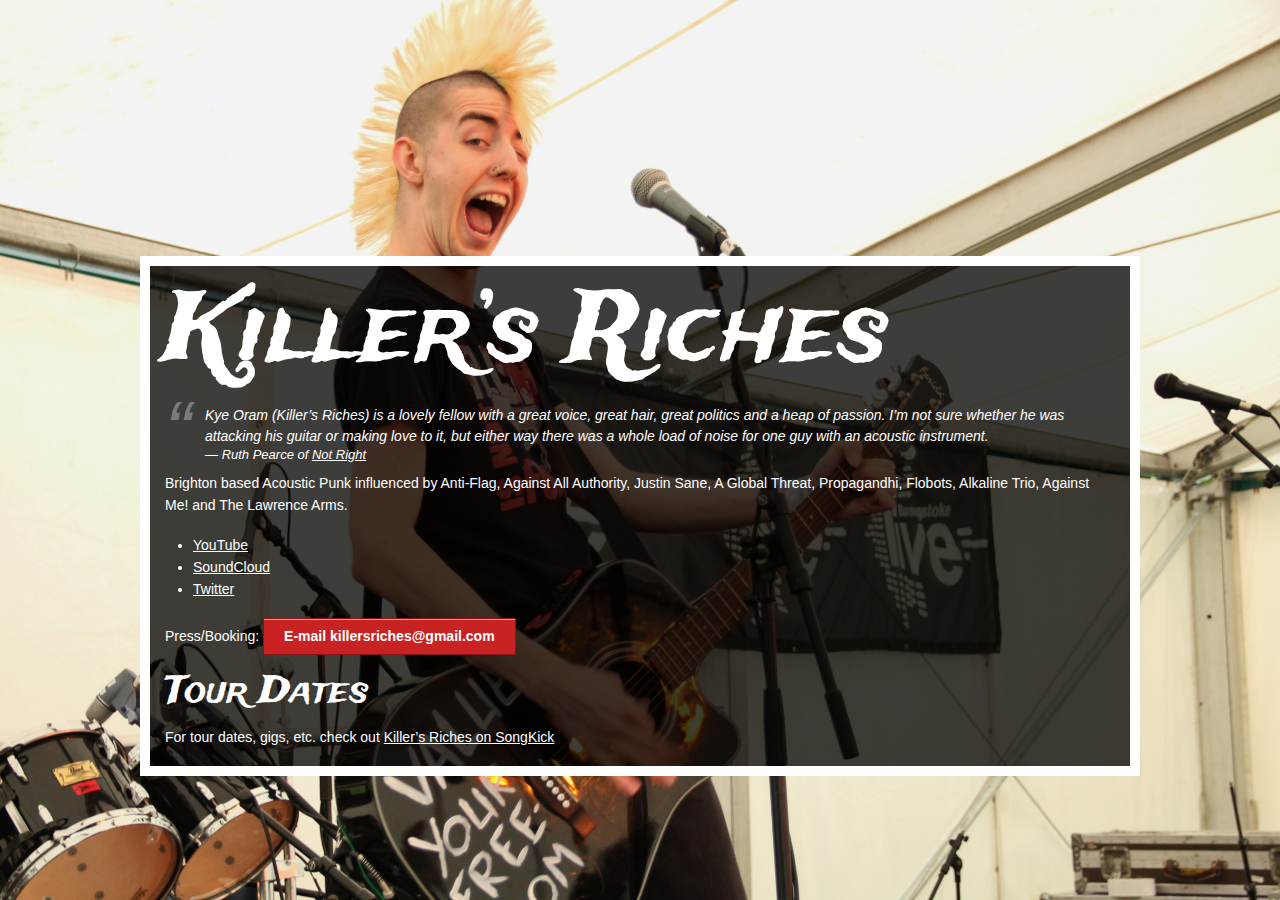
==== _wwwroot/index.html @ 2a7252a3 "Site" ====
<!DOCTYPE html>

<!-- paulirish.com/2008/conditional-stylesheets-vs-css-hacks-answer-neither/ -->
<!--[if IE 8]> <html class="no-js lt-ie9" lang="en"> <![endif]-->
<!--[if gt IE 8]><!--> <html class="no-js" lang="en"> <!--<![endif]-->

<head>
	<meta charset="utf-8" />

	<!-- Set the viewport width to device width for mobile -->
        <meta name="viewport" content="width=device-width, initial-scale=1.0" />

	<title>Killer's Riches - Saving the world, in C, F and G...</title>
    <link href='http://fonts.googleapis.com/css?family=Trade+Winds|Fredericka+the+Great|Jolly+Lodger|Alex+Brush|Special+Elite|Bowlby+One+SC' rel='stylesheet' type='text/css'>
	<!-- Included CSS Files -->
	<link rel="stylesheet" href="stylesheets/app.css">

	<script src="javascripts/foundation/modernizr.foundation.js"></script>

</head>
<body>
	<div class="row">
		<div class="twelve columns main">
            <h1 class="title">Killer&rsquo;s Riches</h1>
            <blockquote>Kye Oram (Killer&rsquo;s Riches) is a lovely fellow with a great voice, great hair, great politics and a heap of passion. I’m not sure whether he was attacking his guitar or making love to it, but either way there was a whole load of noise for one guy with an acoustic instrument.
            <cite>Ruth Pearce of <a href="http://notrightpunk.com/">Not Right</a></cite>
            </blockquote>
            <p>Brighton based Acoustic Punk influenced by Anti-Flag, Against All Authority, Justin Sane, A Global Threat, Propagandhi, Flobots, Alkaline Trio, Against Me! and The Lawrence Arms.</p>
            <ul>
                <li><a href="http://www.youtube.com/kyebitch">YouTube</a></li>
                <li><a href="http://soundcloud.com/killers-riches">SoundCloud</a></li>
                <li><a href="https://twitter.com/killers_riches">Twitter</a></li>
            </ul>
            <p>Press/Booking: <a href="mailto:killersriches@gmail.com" class="button">E-mail killersriches@gmail.com</a></p>
            <h2>Tour Dates</h2>
            <p>For tour dates, gigs, etc. check out <a href="http://www.songkick.com/artists/6362829-killers-riches">Killer&rsquo;s Riches on SongKick</a></p>
		</div>
	</div>
	<!-- Included JS Files (Uncompressed) -->
	<script src="javascripts/foundation/jquery.js"></script>
	
	<script src="javascripts/foundation/jquery.cookie.js"></script>
	
	<script src="javascripts/foundation/jquery.foundation.buttons.js"></script>
	
	<script src="javascripts/foundation/jquery.foundation.tooltips.js"></script>
	
	<script src="javascripts/foundation/jquery.foundation.clearing.js"></script>
	
	<script src="javascripts/foundation/jquery.foundation.joyride.js"></script>
	
	<script src="javascripts/foundation/jquery.foundation.mediaQueryToggle.js"></script>
	
	<script src="javascripts/foundation/jquery.foundation.accordion.js"></script>
	
	<script src="javascripts/foundation/jquery.foundation.topbar.js"></script>
	
	<script src="javascripts/foundation/jquery.event.move.js"></script>
	
	<script src="javascripts/foundation/jquery.foundation.forms.js"></script>
	
	<script src="javascripts/foundation/jquery.foundation.reveal.js"></script>
	
	<script src="javascripts/foundation/jquery.foundation.alerts.js"></script>
	
	<script src="javascripts/foundation/jquery.foundation.orbit.js"></script>
	
	<script src="javascripts/foundation/jquery.placeholder.js"></script>
	
	<script src="javascripts/foundation/jquery.foundation.magellan.js"></script>
	
	<script src="javascripts/foundation/jquery.foundation.navigation.js"></script>
	
	<script src="javascripts/foundation/jquery.foundation.tabs.js"></script>
	
	<script src="javascripts/foundation/jquery.event.swipe.js"></script>
	

  <!-- Application Javascript, safe to override -->
  <script src="javascripts/foundation/app.js"></script>
</body>
</html>
---- _wwwroot/stylesheets/app.css ----
/* Requires: normalize.css */
/* Global Reset & Standards ---------------------- */
/* line 5, ../../../../../.gem/ruby/1.9.1/gems/zurb-foundation-3.2.5/scss/foundation/common/_globals.scss */
*, *:before, *:after {
  -webkit-box-sizing: border-box;
  -moz-box-sizing: border-box;
  box-sizing: border-box;
}

/* line 6, ../../../../../.gem/ruby/1.9.1/gems/zurb-foundation-3.2.5/scss/foundation/common/_globals.scss */
html {
  font-size: 62.5%;
}

/* line 7, ../../../../../.gem/ruby/1.9.1/gems/zurb-foundation-3.2.5/scss/foundation/common/_globals.scss */
body {
  background: white;
  font-family: "Helvetica Neue", "Helvetica", Helvetica, Arial, sans-serif;
  font-weight: normal;
  font-style: normal;
  font-size: 14px;
  line-height: 1;
  color: #222222;
  position: relative;
  -webkit-font-smoothing: antialiased;
}

/* Links ---------------------- */
/* line 11, ../../../../../.gem/ruby/1.9.1/gems/zurb-foundation-3.2.5/scss/foundation/common/_globals.scss */
a img {
  border: none;
}

/* line 12, ../../../../../.gem/ruby/1.9.1/gems/zurb-foundation-3.2.5/scss/foundation/common/_globals.scss */
a {
  color: #c82222;
  text-decoration: none;
  line-height: inherit;
}

/* line 13, ../../../../../.gem/ruby/1.9.1/gems/zurb-foundation-3.2.5/scss/foundation/common/_globals.scss */
a:hover {
  color: #b21e1e;
}

/* line 14, ../../../../../.gem/ruby/1.9.1/gems/zurb-foundation-3.2.5/scss/foundation/common/_globals.scss */
a:focus {
  color: #b21e1e;
}

/* line 15, ../../../../../.gem/ruby/1.9.1/gems/zurb-foundation-3.2.5/scss/foundation/common/_globals.scss */
p a, p a:visited {
  line-height: inherit;
}

/* Misc ---------------------- */
/* line 19, ../../../../../.gem/ruby/1.9.1/gems/zurb-foundation-3.2.5/scss/foundation/common/_globals.scss */
.left {
  float: left;
}

/* line 20, ../../../../../.gem/ruby/1.9.1/gems/zurb-foundation-3.2.5/scss/foundation/common/_globals.scss */
.right {
  float: right;
}

/* line 21, ../../../../../.gem/ruby/1.9.1/gems/zurb-foundation-3.2.5/scss/foundation/common/_globals.scss */
.text-left {
  text-align: left;
}

/* line 22, ../../../../../.gem/ruby/1.9.1/gems/zurb-foundation-3.2.5/scss/foundation/common/_globals.scss */
.text-right {
  text-align: right;
}

/* line 23, ../../../../../.gem/ruby/1.9.1/gems/zurb-foundation-3.2.5/scss/foundation/common/_globals.scss */
.text-center {
  text-align: center;
}

/* line 24, ../../../../../.gem/ruby/1.9.1/gems/zurb-foundation-3.2.5/scss/foundation/common/_globals.scss */
.hide {
  display: none;
}

/* line 25, ../../../../../.gem/ruby/1.9.1/gems/zurb-foundation-3.2.5/scss/foundation/common/_globals.scss */
.hide-override {
  display: none !important;
}

/* line 26, ../../../../../.gem/ruby/1.9.1/gems/zurb-foundation-3.2.5/scss/foundation/common/_globals.scss */
.highlight {
  background: #ffff99;
}

/* line 28, ../../../../../.gem/ruby/1.9.1/gems/zurb-foundation-3.2.5/scss/foundation/common/_globals.scss */
#googlemap img, object, embed {
  max-width: none;
}

/* line 30, ../../../../../.gem/ruby/1.9.1/gems/zurb-foundation-3.2.5/scss/foundation/common/_globals.scss */
#map_canvas embed {
  max-width: none;
}

/* line 31, ../../../../../.gem/ruby/1.9.1/gems/zurb-foundation-3.2.5/scss/foundation/common/_globals.scss */
#map_canvas img {
  max-width: none;
}

/* line 32, ../../../../../.gem/ruby/1.9.1/gems/zurb-foundation-3.2.5/scss/foundation/common/_globals.scss */
#map_canvas object {
  max-width: none;
}

/* Reset for strange margins by default on <figure> elements */
/* line 35, ../../../../../.gem/ruby/1.9.1/gems/zurb-foundation-3.2.5/scss/foundation/common/_globals.scss */
figure {
  margin: 0;
}

/* Base Type Styles Using Modular Scale ---------------------- */
/* line 3, ../../../../../.gem/ruby/1.9.1/gems/zurb-foundation-3.2.5/scss/foundation/common/_typography.scss */
body, div, dl, dt, dd, ul, ol, li, h1, h2, h3, h4, h5, h6, pre, form, p, blockquote, th, td {
  margin: 0;
  padding: 0;
  font-size: 14px;
  direction: ltr;
}

/* line 10, ../../../../../.gem/ruby/1.9.1/gems/zurb-foundation-3.2.5/scss/foundation/common/_typography.scss */
p {
  font-family: inherit;
  font-weight: normal;
  font-size: 14px;
  line-height: 1.6;
  margin-bottom: 17px;
}
/* line 11, ../../../../../.gem/ruby/1.9.1/gems/zurb-foundation-3.2.5/scss/foundation/common/_typography.scss */
p.lead {
  font-size: 17.5px;
  line-height: 1.6;
  margin-bottom: 17px;
}

/* line 13, ../../../../../.gem/ruby/1.9.1/gems/zurb-foundation-3.2.5/scss/foundation/common/_typography.scss */
aside p {
  font-size: 13px;
  line-height: 1.35;
  font-style: italic;
}

/* line 15, ../../../../../.gem/ruby/1.9.1/gems/zurb-foundation-3.2.5/scss/foundation/common/_typography.scss */
h1, h2, h3, h4, h5, h6 {
  font-family: "Trade Winds", cursive;
  font-weight: normal;
  font-style: normal;
  color: #222222;
  text-rendering: optimizeLegibility;
  line-height: 1.1;
  margin-bottom: 14px;
  margin-top: 14px;
}
/* line 24, ../../../../../.gem/ruby/1.9.1/gems/zurb-foundation-3.2.5/scss/foundation/common/_typography.scss */
h1 small, h2 small, h3 small, h4 small, h5 small, h6 small {
  font-size: 60%;
  color: #6f6f6f;
  line-height: 0;
}

/* line 27, ../../../../../.gem/ruby/1.9.1/gems/zurb-foundation-3.2.5/scss/foundation/common/_typography.scss */
h1 {
  font-size: 44px;
}

/* line 28, ../../../../../.gem/ruby/1.9.1/gems/zurb-foundation-3.2.5/scss/foundation/common/_typography.scss */
h2 {
  font-size: 37px;
}

/* line 29, ../../../../../.gem/ruby/1.9.1/gems/zurb-foundation-3.2.5/scss/foundation/common/_typography.scss */
h3 {
  font-size: 27px;
}

/* line 30, ../../../../../.gem/ruby/1.9.1/gems/zurb-foundation-3.2.5/scss/foundation/common/_typography.scss */
h4 {
  font-size: 23px;
}

/* line 31, ../../../../../.gem/ruby/1.9.1/gems/zurb-foundation-3.2.5/scss/foundation/common/_typography.scss */
h5 {
  font-size: 17px;
}

/* line 32, ../../../../../.gem/ruby/1.9.1/gems/zurb-foundation-3.2.5/scss/foundation/common/_typography.scss */
h6 {
  font-size: 14px;
}

/* line 34, ../../../../../.gem/ruby/1.9.1/gems/zurb-foundation-3.2.5/scss/foundation/common/_typography.scss */
hr {
  border: solid #dddddd;
  border-width: 1px 0 0;
  clear: both;
  margin: 22px 0 21px;
  height: 0;
}

/* line 36, ../../../../../.gem/ruby/1.9.1/gems/zurb-foundation-3.2.5/scss/foundation/common/_typography.scss */
.subheader {
  line-height: 1.3;
  color: #6f6f6f;
  font-weight: 300;
  margin-bottom: 17px;
}

/* line 38, ../../../../../.gem/ruby/1.9.1/gems/zurb-foundation-3.2.5/scss/foundation/common/_typography.scss */
em, i {
  font-style: italic;
  line-height: inherit;
}

/* line 39, ../../../../../.gem/ruby/1.9.1/gems/zurb-foundation-3.2.5/scss/foundation/common/_typography.scss */
strong, b {
  font-weight: bold;
  line-height: inherit;
}

/* line 40, ../../../../../.gem/ruby/1.9.1/gems/zurb-foundation-3.2.5/scss/foundation/common/_typography.scss */
small {
  font-size: 60%;
  line-height: inherit;
}

/* line 41, ../../../../../.gem/ruby/1.9.1/gems/zurb-foundation-3.2.5/scss/foundation/common/_typography.scss */
code {
  font-weight: bold;
  background: #ffff99;
}

/* Lists ---------------------- */
/* line 44, ../../../../../.gem/ruby/1.9.1/gems/zurb-foundation-3.2.5/scss/foundation/common/_typography.scss */
ul, ol, dl {
  font-size: 14px;
  line-height: 1.6;
  margin-bottom: 17px;
  list-style-position: outside;
}

/* line 47, ../../../../../.gem/ruby/1.9.1/gems/zurb-foundation-3.2.5/scss/foundation/common/_typography.scss */
ul li ul, ul li ol {
  margin-left: 20px;
  margin-bottom: 0;
}
/* line 49, ../../../../../.gem/ruby/1.9.1/gems/zurb-foundation-3.2.5/scss/foundation/common/_typography.scss */
ul.square, ul.circle, ul.disc {
  margin-left: 17px;
}
/* line 50, ../../../../../.gem/ruby/1.9.1/gems/zurb-foundation-3.2.5/scss/foundation/common/_typography.scss */
ul.square {
  list-style-type: square;
}
/* line 51, ../../../../../.gem/ruby/1.9.1/gems/zurb-foundation-3.2.5/scss/foundation/common/_typography.scss */
ul.square li ul {
  list-style: inherit;
}
/* line 53, ../../../../../.gem/ruby/1.9.1/gems/zurb-foundation-3.2.5/scss/foundation/common/_typography.scss */
ul.circle {
  list-style-type: circle;
}
/* line 54, ../../../../../.gem/ruby/1.9.1/gems/zurb-foundation-3.2.5/scss/foundation/common/_typography.scss */
ul.circle li ul {
  list-style: inherit;
}
/* line 56, ../../../../../.gem/ruby/1.9.1/gems/zurb-foundation-3.2.5/scss/foundation/common/_typography.scss */
ul.disc {
  list-style-type: disc;
}
/* line 57, ../../../../../.gem/ruby/1.9.1/gems/zurb-foundation-3.2.5/scss/foundation/common/_typography.scss */
ul.disc li ul {
  list-style: inherit;
}
/* line 59, ../../../../../.gem/ruby/1.9.1/gems/zurb-foundation-3.2.5/scss/foundation/common/_typography.scss */
ul.no-bullet {
  list-style: none;
}
/* line 60, ../../../../../.gem/ruby/1.9.1/gems/zurb-foundation-3.2.5/scss/foundation/common/_typography.scss */
ul.large li {
  line-height: 21px;
}

/* line 62, ../../../../../.gem/ruby/1.9.1/gems/zurb-foundation-3.2.5/scss/foundation/common/_typography.scss */
ol {
  margin-left: 20px;
}
/* line 64, ../../../../../.gem/ruby/1.9.1/gems/zurb-foundation-3.2.5/scss/foundation/common/_typography.scss */
ol li ul, ol li ol {
  margin-left: 20px;
  margin-bottom: 0;
}

/* Blockquotes ---------------------- */
/* line 69, ../../../../../.gem/ruby/1.9.1/gems/zurb-foundation-3.2.5/scss/foundation/common/_typography.scss */
blockquote, blockquote p {
  line-height: 1.5;
  color: #6f6f6f;
}

/* line 70, ../../../../../.gem/ruby/1.9.1/gems/zurb-foundation-3.2.5/scss/foundation/common/_typography.scss */
blockquote {
  margin: 0 0 17px;
  padding: 9px 20px 0 19px;
  border-left: 1px solid #dddddd;
}
/* line 71, ../../../../../.gem/ruby/1.9.1/gems/zurb-foundation-3.2.5/scss/foundation/common/_typography.scss */
blockquote cite {
  display: block;
  font-size: 13px;
  color: #555555;
}
/* line 72, ../../../../../.gem/ruby/1.9.1/gems/zurb-foundation-3.2.5/scss/foundation/common/_typography.scss */
blockquote cite:before {
  content: "\2014 \0020";
}
/* line 73, ../../../../../.gem/ruby/1.9.1/gems/zurb-foundation-3.2.5/scss/foundation/common/_typography.scss */
blockquote cite a, blockquote cite a:visited {
  color: #555555;
}

/* line 77, ../../../../../.gem/ruby/1.9.1/gems/zurb-foundation-3.2.5/scss/foundation/common/_typography.scss */
abbr, acronym {
  text-transform: uppercase;
  font-size: 90%;
  color: #222222;
  border-bottom: 1px solid #dddddd;
  cursor: help;
}

/* line 78, ../../../../../.gem/ruby/1.9.1/gems/zurb-foundation-3.2.5/scss/foundation/common/_typography.scss */
abbr {
  text-transform: none;
}

/*
 * Print styles.
 *
 * Inlined to avoid required HTTP connection: www.phpied.com/delay-loading-your-print-css/
 * Credit to Paul Irish and HTML5 Boilerplate (html5boilerplate.com)
*/
/* line 86, ../../../../../.gem/ruby/1.9.1/gems/zurb-foundation-3.2.5/scss/foundation/common/_typography.scss */
.print-only {
  display: none !important;
}

@media print {
  /* line 88, ../../../../../.gem/ruby/1.9.1/gems/zurb-foundation-3.2.5/scss/foundation/common/_typography.scss */
  * {
    background: transparent !important;
    color: black !important;
    box-shadow: none !important;
    text-shadow: none !important;
    filter: none !important;
    -ms-filter: none !important;
  }

  /* Black prints faster: h5bp.com/s */
  /* line 89, ../../../../../.gem/ruby/1.9.1/gems/zurb-foundation-3.2.5/scss/foundation/common/_typography.scss */
  a, a:visited {
    text-decoration: underline;
  }

  /* line 90, ../../../../../.gem/ruby/1.9.1/gems/zurb-foundation-3.2.5/scss/foundation/common/_typography.scss */
  a[href]:after {
    content: " (" attr(href) ")";
  }

  /* line 91, ../../../../../.gem/ruby/1.9.1/gems/zurb-foundation-3.2.5/scss/foundation/common/_typography.scss */
  abbr[title]:after {
    content: " (" attr(title) ")";
  }

  /* line 92, ../../../../../.gem/ruby/1.9.1/gems/zurb-foundation-3.2.5/scss/foundation/common/_typography.scss */
  .ir a:after, a[href^="javascript:"]:after, a[href^="#"]:after {
    content: "";
  }

  /* Don't show links for images, or javascript/internal links */
  /* line 93, ../../../../../.gem/ruby/1.9.1/gems/zurb-foundation-3.2.5/scss/foundation/common/_typography.scss */
  pre, blockquote {
    border: 1px solid #999999;
    page-break-inside: avoid;
  }

  /* line 94, ../../../../../.gem/ruby/1.9.1/gems/zurb-foundation-3.2.5/scss/foundation/common/_typography.scss */
  thead {
    display: table-header-group;
  }

  /* h5bp.com/t */
  /* line 95, ../../../../../.gem/ruby/1.9.1/gems/zurb-foundation-3.2.5/scss/foundation/common/_typography.scss */
  tr, img {
    page-break-inside: avoid;
  }

  /* line 96, ../../../../../.gem/ruby/1.9.1/gems/zurb-foundation-3.2.5/scss/foundation/common/_typography.scss */
  img {
    max-width: 100% !important;
  }

  @page {
    margin: 0.5cm;
}

  /* line 98, ../../../../../.gem/ruby/1.9.1/gems/zurb-foundation-3.2.5/scss/foundation/common/_typography.scss */
  p, h2, h3 {
    orphans: 3;
    widows: 3;
  }

  /* line 99, ../../../../../.gem/ruby/1.9.1/gems/zurb-foundation-3.2.5/scss/foundation/common/_typography.scss */
  h2, h3 {
    page-break-after: avoid;
  }

  /* line 100, ../../../../../.gem/ruby/1.9.1/gems/zurb-foundation-3.2.5/scss/foundation/common/_typography.scss */
  .hide-on-print {
    display: none !important;
  }

  /* line 101, ../../../../../.gem/ruby/1.9.1/gems/zurb-foundation-3.2.5/scss/foundation/common/_typography.scss */
  .print-only {
    display: block !important;
  }

  /* line 102, ../../../../../.gem/ruby/1.9.1/gems/zurb-foundation-3.2.5/scss/foundation/common/_typography.scss */
  .hide-for-print {
    display: none !important;
  }

  /* line 103, ../../../../../.gem/ruby/1.9.1/gems/zurb-foundation-3.2.5/scss/foundation/common/_typography.scss */
  .show-for-print {
    display: inherit !important;
  }
}
/* Requires
   globals.css */
/* Standard Forms ---------------------- */
/* line 6, ../../../../../.gem/ruby/1.9.1/gems/zurb-foundation-3.2.5/scss/foundation/common/_forms.scss */
form {
  margin: 0 0 19.41641px;
}

/* line 8, ../../../../../.gem/ruby/1.9.1/gems/zurb-foundation-3.2.5/scss/foundation/common/_forms.scss */
.row form .row {
  margin: 0 -6px;
}
/* line 10, ../../../../../.gem/ruby/1.9.1/gems/zurb-foundation-3.2.5/scss/foundation/common/_forms.scss */
.row form .row .column, .row form .row .columns {
  padding: 0 6px;
}
/* line 12, ../../../../../.gem/ruby/1.9.1/gems/zurb-foundation-3.2.5/scss/foundation/common/_forms.scss */
.row form .row.collapse {
  margin: 0;
}
/* line 13, ../../../../../.gem/ruby/1.9.1/gems/zurb-foundation-3.2.5/scss/foundation/common/_forms.scss */
.row form .row.collapse .column, .row form .row.collapse .columns {
  padding: 0;
}

/* line 17, ../../../../../.gem/ruby/1.9.1/gems/zurb-foundation-3.2.5/scss/foundation/common/_forms.scss */
label {
  font-size: 14px;
  color: #4d4d4d;
  cursor: pointer;
  display: block;
  font-weight: 500;
  margin-bottom: 3px;
}
/* line 19, ../../../../../.gem/ruby/1.9.1/gems/zurb-foundation-3.2.5/scss/foundation/common/_forms.scss */
label.right {
  float: none;
  text-align: right;
}
/* line 20, ../../../../../.gem/ruby/1.9.1/gems/zurb-foundation-3.2.5/scss/foundation/common/_forms.scss */
label.inline {
  line-height: 32px;
  margin: 0 0 12px 0;
}

/* line 23, ../../../../../.gem/ruby/1.9.1/gems/zurb-foundation-3.2.5/scss/foundation/common/_forms.scss */
.prefix, .postfix {
  display: block;
  position: relative;
  z-index: 2;
  text-align: center;
  width: 100%;
  padding-top: 0;
  padding-bottom: 0;
  height: 32px;
  line-height: 31px;
}

/* line 24, ../../../../../.gem/ruby/1.9.1/gems/zurb-foundation-3.2.5/scss/foundation/common/_forms.scss */
a.button.prefix, a.button.postfix {
  padding-left: 0;
  padding-right: 0;
  text-align: center;
}

/* line 25, ../../../../../.gem/ruby/1.9.1/gems/zurb-foundation-3.2.5/scss/foundation/common/_forms.scss */
span.prefix, span.postfix {
  background: #f2f2f2;
  border: 1px solid #cccccc;
}

/* line 27, ../../../../../.gem/ruby/1.9.1/gems/zurb-foundation-3.2.5/scss/foundation/common/_forms.scss */
.prefix {
  left: 2px;
  -moz-border-radius-topleft: 2px;
  -webkit-border-top-left-radius: 2px;
  border-top-left-radius: 2px;
  -moz-border-radius-bottomleft: 2px;
  -webkit-border-bottom-left-radius: 2px;
  border-bottom-left-radius: 2px;
  overflow: hidden;
}

/* line 28, ../../../../../.gem/ruby/1.9.1/gems/zurb-foundation-3.2.5/scss/foundation/common/_forms.scss */
.postfix {
  right: 2px;
  -moz-border-radius-topright: 2px;
  -webkit-border-top-right-radius: 2px;
  border-top-right-radius: 2px;
  -moz-border-radius-bottomright: 2px;
  -webkit-border-bottom-right-radius: 2px;
  border-bottom-right-radius: 2px;
}

/* line 30, ../../../../../.gem/ruby/1.9.1/gems/zurb-foundation-3.2.5/scss/foundation/common/_forms.scss */
input[type="text"], input[type="password"], input[type="date"], input[type="datetime"], input[type="email"], input[type="number"], input[type="search"], input[type="tel"], input[type="time"], input[type="url"], textarea {
  background-color: white;
  font-family: inherit;
  border: 1px solid #cccccc;
  -webkit-border-radius: 2px;
  -moz-border-radius: 2px;
  -ms-border-radius: 2px;
  -o-border-radius: 2px;
  border-radius: 2px;
  -webkit-box-shadow: inset 0 1px 2px rgba(0, 0, 0, 0.1);
  -moz-box-shadow: inset 0 1px 2px rgba(0, 0, 0, 0.1);
  box-shadow: inset 0 1px 2px rgba(0, 0, 0, 0.1);
  color: rgba(0, 0, 0, 0.75);
  display: block;
  font-size: 14px;
  margin: 0 0 12px 0;
  padding: 6px;
  height: 32px;
  width: 100%;
  -webkit-transition: all 0.15s linear;
  -moz-transition: all 0.15s linear;
  -o-transition: all 0.15s linear;
  transition: all 0.15s linear;
}
/* line 32, ../../../../../.gem/ruby/1.9.1/gems/zurb-foundation-3.2.5/scss/foundation/common/_forms.scss */
input[type="text"].oversize, input[type="password"].oversize, input[type="date"].oversize, input[type="datetime"].oversize, input[type="email"].oversize, input[type="number"].oversize, input[type="search"].oversize, input[type="tel"].oversize, input[type="time"].oversize, input[type="url"].oversize, textarea.oversize {
  font-size: 17px;
  padding: 4px 6px;
}
/* line 34, ../../../../../.gem/ruby/1.9.1/gems/zurb-foundation-3.2.5/scss/foundation/common/_forms.scss */
input[type="text"]:focus, input[type="password"]:focus, input[type="date"]:focus, input[type="datetime"]:focus, input[type="email"]:focus, input[type="number"]:focus, input[type="search"]:focus, input[type="tel"]:focus, input[type="time"]:focus, input[type="url"]:focus, textarea:focus {
  background: #fafafa;
  border-color: #b3b3b3;
}
/* line 35, ../../../../../.gem/ruby/1.9.1/gems/zurb-foundation-3.2.5/scss/foundation/common/_forms.scss */
input[type="text"][disabled], input[type="password"][disabled], input[type="date"][disabled], input[type="datetime"][disabled], input[type="email"][disabled], input[type="number"][disabled], input[type="search"][disabled], input[type="tel"][disabled], input[type="time"][disabled], input[type="url"][disabled], textarea[disabled] {
  background-color: #ddd;
}

/* line 38, ../../../../../.gem/ruby/1.9.1/gems/zurb-foundation-3.2.5/scss/foundation/common/_forms.scss */
textarea {
  height: auto;
}

/* line 40, ../../../../../.gem/ruby/1.9.1/gems/zurb-foundation-3.2.5/scss/foundation/common/_forms.scss */
select {
  width: 100%;
}

/* Fieldsets */
/* line 43, ../../../../../.gem/ruby/1.9.1/gems/zurb-foundation-3.2.5/scss/foundation/common/_forms.scss */
fieldset {
  border: solid 1px #dddddd;
  -webkit-border-radius: 3px;
  -moz-border-radius: 3px;
  -ms-border-radius: 3px;
  -o-border-radius: 3px;
  border-radius: 3px;
  padding: 12px;
  margin: 18px 0;
}
/* line 45, ../../../../../.gem/ruby/1.9.1/gems/zurb-foundation-3.2.5/scss/foundation/common/_forms.scss */
fieldset legend {
  font-weight: bold;
  background: white;
  padding: 0 3px;
  margin: 0;
  margin-left: -3px;
}

/* Errors */
/* line 49, ../../../../../.gem/ruby/1.9.1/gems/zurb-foundation-3.2.5/scss/foundation/common/_forms.scss */
.error input, input.error, .error textarea, textarea.error, .error input:focus, input.error:focus, .error textarea:focus, textarea.error:focus {
  border-color: #c60f13;
  background-color: rgba(198, 15, 19, 0.1);
}

/* line 50, ../../../../../.gem/ruby/1.9.1/gems/zurb-foundation-3.2.5/scss/foundation/common/_forms.scss */
.error input:focus, input.error:focus, .error textarea:focus, textarea.error:focus {
  outline-color: #f5797c;
}

/* line 51, ../../../../../.gem/ruby/1.9.1/gems/zurb-foundation-3.2.5/scss/foundation/common/_forms.scss */
.error label, label.error {
  color: #c60f13;
}

/* line 52, ../../../../../.gem/ruby/1.9.1/gems/zurb-foundation-3.2.5/scss/foundation/common/_forms.scss */
.error small, small.error {
  display: block;
  padding: 6px 4px;
  margin-top: -13px;
  margin-bottom: 12px;
  background: #c60f13;
  color: #fff;
  font-size: 12px;
  font-weight: bold;
  -moz-border-radius-bottomleft: 2px;
  -webkit-border-bottom-left-radius: 2px;
  border-bottom-left-radius: 2px;
  -moz-border-radius-bottomright: 2px;
  -webkit-border-bottom-right-radius: 2px;
  border-bottom-right-radius: 2px;
}

/* Custom Forms ---------------------- */
/* line 55, ../../../../../.gem/ruby/1.9.1/gems/zurb-foundation-3.2.5/scss/foundation/common/_forms.scss */
form.custom {
  /* Custom input, disabled */
}
/* line 57, ../../../../../.gem/ruby/1.9.1/gems/zurb-foundation-3.2.5/scss/foundation/common/_forms.scss */
form.custom span.custom {
  display: inline-block;
  width: 16px;
  height: 16px;
  position: relative;
  top: 2px;
  border: solid 1px #cccccc;
  background: white;
}
/* line 59, ../../../../../.gem/ruby/1.9.1/gems/zurb-foundation-3.2.5/scss/foundation/common/_forms.scss */
form.custom span.custom.radio {
  -webkit-border-radius: 100px;
  -moz-border-radius: 100px;
  -ms-border-radius: 100px;
  -o-border-radius: 100px;
  border-radius: 100px;
}
/* line 61, ../../../../../.gem/ruby/1.9.1/gems/zurb-foundation-3.2.5/scss/foundation/common/_forms.scss */
form.custom span.custom.checkbox:before {
  content: "";
  display: block;
  line-height: 0.8;
  height: 14px;
  width: 14px;
  text-align: center;
  position: absolute;
  top: 0;
  left: 0;
  font-size: 14px;
  color: #fff;
}
/* line 64, ../../../../../.gem/ruby/1.9.1/gems/zurb-foundation-3.2.5/scss/foundation/common/_forms.scss */
form.custom span.custom.radio.checked:before {
  content: "";
  display: block;
  width: 8px;
  height: 8px;
  -webkit-border-radius: 100px;
  -moz-border-radius: 100px;
  -ms-border-radius: 100px;
  -o-border-radius: 100px;
  border-radius: 100px;
  background: #222222;
  position: relative;
  top: 3px;
  left: 3px;
}
/* line 67, ../../../../../.gem/ruby/1.9.1/gems/zurb-foundation-3.2.5/scss/foundation/common/_forms.scss */
form.custom span.custom.checkbox.checked:before {
  content: "\00d7";
  color: #222222;
}
/* line 70, ../../../../../.gem/ruby/1.9.1/gems/zurb-foundation-3.2.5/scss/foundation/common/_forms.scss */
form.custom div.custom.dropdown {
  display: block;
  position: relative;
  width: auto;
  height: 28px;
  margin-bottom: 9px;
  margin-top: 2px;
}
/* line 72, ../../../../../.gem/ruby/1.9.1/gems/zurb-foundation-3.2.5/scss/foundation/common/_forms.scss */
form.custom div.custom.dropdown ul {
  overflow-y: auto;
  max-height: 200px;
}
/* line 73, ../../../../../.gem/ruby/1.9.1/gems/zurb-foundation-3.2.5/scss/foundation/common/_forms.scss */
form.custom div.custom.dropdown a.current {
  display: block;
  width: auto;
  line-height: 26px;
  min-height: 28px;
  padding: 0;
  padding-left: 6px;
  padding-right: 38px;
  border: solid 1px #dddddd;
  color: #141414;
  background-color: white;
  white-space: nowrap;
}
/* line 74, ../../../../../.gem/ruby/1.9.1/gems/zurb-foundation-3.2.5/scss/foundation/common/_forms.scss */
form.custom div.custom.dropdown a.selector {
  position: absolute;
  width: 27px;
  height: 28px;
  display: block;
  right: 0;
  top: 0;
  border: solid 1px #dddddd;
}
/* line 75, ../../../../../.gem/ruby/1.9.1/gems/zurb-foundation-3.2.5/scss/foundation/common/_forms.scss */
form.custom div.custom.dropdown a.selector:after {
  content: "";
  display: block;
  content: "";
  display: block;
  width: 0;
  height: 0;
  border: solid 5px;
  border-color: #aaaaaa transparent transparent transparent;
  position: absolute;
  left: 50%;
  top: 50%;
  margin-top: -2px;
  margin-left: -5px;
}
/* line 78, ../../../../../.gem/ruby/1.9.1/gems/zurb-foundation-3.2.5/scss/foundation/common/_forms.scss */
form.custom div.custom.dropdown:hover a.selector:after, form.custom div.custom.dropdown.open a.selector:after {
  content: "";
  display: block;
  width: 0;
  height: 0;
  border: solid 5px;
  border-color: #222222 transparent transparent transparent;
}
/* line 81, ../../../../../.gem/ruby/1.9.1/gems/zurb-foundation-3.2.5/scss/foundation/common/_forms.scss */
form.custom div.custom.dropdown.open ul {
  display: block;
  z-index: 10;
}
/* line 83, ../../../../../.gem/ruby/1.9.1/gems/zurb-foundation-3.2.5/scss/foundation/common/_forms.scss */
form.custom div.custom.dropdown.small {
  width: 134px !important;
}
/* line 84, ../../../../../.gem/ruby/1.9.1/gems/zurb-foundation-3.2.5/scss/foundation/common/_forms.scss */
form.custom div.custom.dropdown.medium {
  width: 254px !important;
}
/* line 85, ../../../../../.gem/ruby/1.9.1/gems/zurb-foundation-3.2.5/scss/foundation/common/_forms.scss */
form.custom div.custom.dropdown.large {
  width: 434px !important;
}
/* line 86, ../../../../../.gem/ruby/1.9.1/gems/zurb-foundation-3.2.5/scss/foundation/common/_forms.scss */
form.custom div.custom.dropdown.expand {
  width: 100% !important;
}
/* line 88, ../../../../../.gem/ruby/1.9.1/gems/zurb-foundation-3.2.5/scss/foundation/common/_forms.scss */
form.custom div.custom.dropdown.open.small ul {
  width: 134px !important;
}
/* line 89, ../../../../../.gem/ruby/1.9.1/gems/zurb-foundation-3.2.5/scss/foundation/common/_forms.scss */
form.custom div.custom.dropdown.open.medium ul {
  width: 254px !important;
}
/* line 90, ../../../../../.gem/ruby/1.9.1/gems/zurb-foundation-3.2.5/scss/foundation/common/_forms.scss */
form.custom div.custom.dropdown.open.large ul {
  width: 434px !important;
}
/* line 91, ../../../../../.gem/ruby/1.9.1/gems/zurb-foundation-3.2.5/scss/foundation/common/_forms.scss */
form.custom div.custom.dropdown.open.expand ul {
  width: 100% !important;
}
/* line 94, ../../../../../.gem/ruby/1.9.1/gems/zurb-foundation-3.2.5/scss/foundation/common/_forms.scss */
form.custom div.custom.dropdown ul {
  position: absolute;
  width: auto;
  display: none;
  margin: 0;
  left: 0;
  top: 27px;
  margin: 0;
  padding: 0;
  background: white;
  background: rgba(255, 255, 255, 0.95);
  border: solid 1px #cccccc;
}
/* line 96, ../../../../../.gem/ruby/1.9.1/gems/zurb-foundation-3.2.5/scss/foundation/common/_forms.scss */
form.custom div.custom.dropdown ul li {
  color: #555555;
  font-size: 13px;
  cursor: pointer;
  padding: 3px;
  padding-left: 6px;
  padding-right: 38px;
  min-height: 18px;
  line-height: 18px;
  margin: 0;
  white-space: nowrap;
  list-style: none;
}
/* line 97, ../../../../../.gem/ruby/1.9.1/gems/zurb-foundation-3.2.5/scss/foundation/common/_forms.scss */
form.custom div.custom.dropdown ul li.selected {
  background: #cdebf5;
  color: black;
}
/* line 98, ../../../../../.gem/ruby/1.9.1/gems/zurb-foundation-3.2.5/scss/foundation/common/_forms.scss */
form.custom div.custom.dropdown ul li.selected:after {
  content: "\2013";
  position: absolute;
  right: 10px;
}
/* line 100, ../../../../../.gem/ruby/1.9.1/gems/zurb-foundation-3.2.5/scss/foundation/common/_forms.scss */
form.custom div.custom.dropdown ul li:hover {
  background-color: #cdebf5;
  color: black;
}
/* line 101, ../../../../../.gem/ruby/1.9.1/gems/zurb-foundation-3.2.5/scss/foundation/common/_forms.scss */
form.custom div.custom.dropdown ul li:hover:after {
  content: "\2013";
  position: absolute;
  right: 10px;
  color: #a3dbec;
}
/* line 103, ../../../../../.gem/ruby/1.9.1/gems/zurb-foundation-3.2.5/scss/foundation/common/_forms.scss */
form.custom div.custom.dropdown ul li.selected:hover {
  background: #cdebf5;
  cursor: default;
  color: black;
}
/* line 104, ../../../../../.gem/ruby/1.9.1/gems/zurb-foundation-3.2.5/scss/foundation/common/_forms.scss */
form.custom div.custom.dropdown ul li.selected:hover:after {
  color: black;
}
/* line 106, ../../../../../.gem/ruby/1.9.1/gems/zurb-foundation-3.2.5/scss/foundation/common/_forms.scss */
form.custom div.custom.dropdown ul.show {
  display: block;
}
/* line 110, ../../../../../.gem/ruby/1.9.1/gems/zurb-foundation-3.2.5/scss/foundation/common/_forms.scss */
form.custom .custom.disabled {
  background-color: #dddddd;
}

/* Correct FF custom dropdown height */
@-moz-document url-prefix() {
  /* line 115, ../../../../../.gem/ruby/1.9.1/gems/zurb-foundation-3.2.5/scss/foundation/common/_forms.scss */
  form.custom div.custom.dropdown a.selector {
    height: 28px;
  }
}

/* line 117, ../../../../../.gem/ruby/1.9.1/gems/zurb-foundation-3.2.5/scss/foundation/common/_forms.scss */
.lt-ie9 form.custom div.custom.dropdown a.selector {
  height: 28px;
}

/* The Grid ---------------------- */
/* line 3, ../../../../../.gem/ruby/1.9.1/gems/zurb-foundation-3.2.5/scss/foundation/components/_grid.scss */
.row {
  width: 1000px;
  max-width: 100%;
  min-width: 768px;
  margin: 0 auto;
}
/* line 4, ../../../../../.gem/ruby/1.9.1/gems/zurb-foundation-3.2.5/scss/foundation/components/_grid.scss */
.row .row {
  width: auto;
  max-width: none;
  min-width: 0;
  margin: 0 -15px;
}
/* line 7, ../../../../../.gem/ruby/1.9.1/gems/zurb-foundation-3.2.5/scss/foundation/components/_grid.scss */
.row.collapse .column, .row.collapse .columns {
  padding: 0;
}
/* line 9, ../../../../../.gem/ruby/1.9.1/gems/zurb-foundation-3.2.5/scss/foundation/components/_grid.scss */
.row .row {
  width: auto;
  max-width: none;
  min-width: 0;
  margin: 0 -15px;
}
/* line 10, ../../../../../.gem/ruby/1.9.1/gems/zurb-foundation-3.2.5/scss/foundation/components/_grid.scss */
.row .row.collapse {
  margin: 0;
}

/* line 14, ../../../../../.gem/ruby/1.9.1/gems/zurb-foundation-3.2.5/scss/foundation/components/_grid.scss */
.column, .columns {
  float: left;
  min-height: 1px;
  padding: 0 15px;
  position: relative;
}
/* line 15, ../../../../../.gem/ruby/1.9.1/gems/zurb-foundation-3.2.5/scss/foundation/components/_grid.scss */
.column.centered, .columns.centered {
  float: none;
  margin: 0 auto;
}

/* line 18, ../../../../../.gem/ruby/1.9.1/gems/zurb-foundation-3.2.5/scss/foundation/components/_grid.scss */
[class*="column"] + [class*="column"]:last-child {
  float: right;
}

/* line 19, ../../../../../.gem/ruby/1.9.1/gems/zurb-foundation-3.2.5/scss/foundation/components/_grid.scss */
[class*="column"] + [class*="column"].end {
  float: left;
}

/* line 23, ../../../../../.gem/ruby/1.9.1/gems/zurb-foundation-3.2.5/scss/foundation/components/_grid.scss */
.one, .row .one {
  width: 8.33333%;
}

/* line 23, ../../../../../.gem/ruby/1.9.1/gems/zurb-foundation-3.2.5/scss/foundation/components/_grid.scss */
.two, .row .two {
  width: 16.66667%;
}

/* line 23, ../../../../../.gem/ruby/1.9.1/gems/zurb-foundation-3.2.5/scss/foundation/components/_grid.scss */
.three, .row .three {
  width: 25%;
}

/* line 23, ../../../../../.gem/ruby/1.9.1/gems/zurb-foundation-3.2.5/scss/foundation/components/_grid.scss */
.four, .row .four {
  width: 33.33333%;
}

/* line 23, ../../../../../.gem/ruby/1.9.1/gems/zurb-foundation-3.2.5/scss/foundation/components/_grid.scss */
.five, .row .five {
  width: 41.66667%;
}

/* line 23, ../../../../../.gem/ruby/1.9.1/gems/zurb-foundation-3.2.5/scss/foundation/components/_grid.scss */
.six, .row .six {
  width: 50%;
}

/* line 23, ../../../../../.gem/ruby/1.9.1/gems/zurb-foundation-3.2.5/scss/foundation/components/_grid.scss */
.seven, .row .seven {
  width: 58.33333%;
}

/* line 23, ../../../../../.gem/ruby/1.9.1/gems/zurb-foundation-3.2.5/scss/foundation/components/_grid.scss */
.eight, .row .eight {
  width: 66.66667%;
}

/* line 23, ../../../../../.gem/ruby/1.9.1/gems/zurb-foundation-3.2.5/scss/foundation/components/_grid.scss */
.nine, .row .nine {
  width: 75%;
}

/* line 23, ../../../../../.gem/ruby/1.9.1/gems/zurb-foundation-3.2.5/scss/foundation/components/_grid.scss */
.ten, .row .ten {
  width: 83.33333%;
}

/* line 23, ../../../../../.gem/ruby/1.9.1/gems/zurb-foundation-3.2.5/scss/foundation/components/_grid.scss */
.eleven, .row .eleven {
  width: 91.66667%;
}

/* line 23, ../../../../../.gem/ruby/1.9.1/gems/zurb-foundation-3.2.5/scss/foundation/components/_grid.scss */
.twelve, .row .twelve {
  width: 100%;
}

/* line 36, ../../../../../.gem/ruby/1.9.1/gems/zurb-foundation-3.2.5/scss/foundation/components/_grid.scss */
.row .offset-by-one {
  margin-left: 8.33333%;
}

/* line 36, ../../../../../.gem/ruby/1.9.1/gems/zurb-foundation-3.2.5/scss/foundation/components/_grid.scss */
.row .offset-by-two {
  margin-left: 16.66667%;
}

/* line 36, ../../../../../.gem/ruby/1.9.1/gems/zurb-foundation-3.2.5/scss/foundation/components/_grid.scss */
.row .offset-by-three {
  margin-left: 25%;
}

/* line 36, ../../../../../.gem/ruby/1.9.1/gems/zurb-foundation-3.2.5/scss/foundation/components/_grid.scss */
.row .offset-by-four {
  margin-left: 33.33333%;
}

/* line 36, ../../../../../.gem/ruby/1.9.1/gems/zurb-foundation-3.2.5/scss/foundation/components/_grid.scss */
.row .offset-by-five {
  margin-left: 41.66667%;
}

/* line 36, ../../../../../.gem/ruby/1.9.1/gems/zurb-foundation-3.2.5/scss/foundation/components/_grid.scss */
.row .offset-by-six {
  margin-left: 50%;
}

/* line 36, ../../../../../.gem/ruby/1.9.1/gems/zurb-foundation-3.2.5/scss/foundation/components/_grid.scss */
.row .offset-by-seven {
  margin-left: 58.33333%;
}

/* line 36, ../../../../../.gem/ruby/1.9.1/gems/zurb-foundation-3.2.5/scss/foundation/components/_grid.scss */
.row .offset-by-eight {
  margin-left: 66.66667%;
}

/* line 36, ../../../../../.gem/ruby/1.9.1/gems/zurb-foundation-3.2.5/scss/foundation/components/_grid.scss */
.row .offset-by-nine {
  margin-left: 75%;
}

/* line 36, ../../../../../.gem/ruby/1.9.1/gems/zurb-foundation-3.2.5/scss/foundation/components/_grid.scss */
.row .offset-by-ten {
  margin-left: 83.33333%;
}

/* line 42, ../../../../../.gem/ruby/1.9.1/gems/zurb-foundation-3.2.5/scss/foundation/components/_grid.scss */
.push-two {
  left: 16.66667%;
}

/* line 43, ../../../../../.gem/ruby/1.9.1/gems/zurb-foundation-3.2.5/scss/foundation/components/_grid.scss */
.pull-two {
  right: 16.66667%;
}

/* line 42, ../../../../../.gem/ruby/1.9.1/gems/zurb-foundation-3.2.5/scss/foundation/components/_grid.scss */
.push-three {
  left: 25%;
}

/* line 43, ../../../../../.gem/ruby/1.9.1/gems/zurb-foundation-3.2.5/scss/foundation/components/_grid.scss */
.pull-three {
  right: 25%;
}

/* line 42, ../../../../../.gem/ruby/1.9.1/gems/zurb-foundation-3.2.5/scss/foundation/components/_grid.scss */
.push-four {
  left: 33.33333%;
}

/* line 43, ../../../../../.gem/ruby/1.9.1/gems/zurb-foundation-3.2.5/scss/foundation/components/_grid.scss */
.pull-four {
  right: 33.33333%;
}

/* line 42, ../../../../../.gem/ruby/1.9.1/gems/zurb-foundation-3.2.5/scss/foundation/components/_grid.scss */
.push-five {
  left: 41.66667%;
}

/* line 43, ../../../../../.gem/ruby/1.9.1/gems/zurb-foundation-3.2.5/scss/foundation/components/_grid.scss */
.pull-five {
  right: 41.66667%;
}

/* line 42, ../../../../../.gem/ruby/1.9.1/gems/zurb-foundation-3.2.5/scss/foundation/components/_grid.scss */
.push-six {
  left: 50%;
}

/* line 43, ../../../../../.gem/ruby/1.9.1/gems/zurb-foundation-3.2.5/scss/foundation/components/_grid.scss */
.pull-six {
  right: 50%;
}

/* line 42, ../../../../../.gem/ruby/1.9.1/gems/zurb-foundation-3.2.5/scss/foundation/components/_grid.scss */
.push-seven {
  left: 58.33333%;
}

/* line 43, ../../../../../.gem/ruby/1.9.1/gems/zurb-foundation-3.2.5/scss/foundation/components/_grid.scss */
.pull-seven {
  right: 58.33333%;
}

/* line 42, ../../../../../.gem/ruby/1.9.1/gems/zurb-foundation-3.2.5/scss/foundation/components/_grid.scss */
.push-eight {
  left: 66.66667%;
}

/* line 43, ../../../../../.gem/ruby/1.9.1/gems/zurb-foundation-3.2.5/scss/foundation/components/_grid.scss */
.pull-eight {
  right: 66.66667%;
}

/* line 42, ../../../../../.gem/ruby/1.9.1/gems/zurb-foundation-3.2.5/scss/foundation/components/_grid.scss */
.push-nine {
  left: 75%;
}

/* line 43, ../../../../../.gem/ruby/1.9.1/gems/zurb-foundation-3.2.5/scss/foundation/components/_grid.scss */
.pull-nine {
  right: 75%;
}

/* line 42, ../../../../../.gem/ruby/1.9.1/gems/zurb-foundation-3.2.5/scss/foundation/components/_grid.scss */
.push-ten {
  left: 83.33333%;
}

/* line 43, ../../../../../.gem/ruby/1.9.1/gems/zurb-foundation-3.2.5/scss/foundation/components/_grid.scss */
.pull-ten {
  right: 83.33333%;
}

/* line 46, ../../../../../.gem/ruby/1.9.1/gems/zurb-foundation-3.2.5/scss/foundation/components/_grid.scss */
img {
  height: auto;
}

/* line 47, ../../../../../.gem/ruby/1.9.1/gems/zurb-foundation-3.2.5/scss/foundation/components/_grid.scss */
img, object, embed {
  max-width: 100%;
}

/* line 48, ../../../../../.gem/ruby/1.9.1/gems/zurb-foundation-3.2.5/scss/foundation/components/_grid.scss */
img {
  -ms-interpolation-mode: bicubic;
}

/* line 49, ../../../../../.gem/ruby/1.9.1/gems/zurb-foundation-3.2.5/scss/foundation/components/_grid.scss */
#map_canvas img, .map_canvas img {
  max-width: none!important;
}

/* Nicolas Gallagher's micro clearfix */
/* line 52, ../../../../../.gem/ruby/1.9.1/gems/zurb-foundation-3.2.5/scss/foundation/components/_grid.scss */
.row {
  *zoom: 1;
}
/* line 4, ../../../../../.gem/ruby/1.9.1/gems/zurb-foundation-3.2.5/scss/foundation/mixins/_clearfix.scss */
.row:before, .row:after {
  content: " ";
  display: table;
}
/* line 5, ../../../../../.gem/ruby/1.9.1/gems/zurb-foundation-3.2.5/scss/foundation/mixins/_clearfix.scss */
.row:after {
  clear: both;
}

/* Block Grids ---------------------- */
/* These are 2-up, 3-up, 4-up and 5-up ULs, suited
for repeating blocks of content. Add 'mobile' to
them to switch them just like the layout grid
(one item per line) on phones

For IE7/8 compatibility block-grid items need to be
the same height. You can optionally uncomment the
lines below to support arbitrary height, but know
that IE7/8 do not support :nth-child.
-------------------------------------------------- */
/* line 67, ../../../../../.gem/ruby/1.9.1/gems/zurb-foundation-3.2.5/scss/foundation/components/_grid.scss */
.block-grid {
  display: block;
  overflow: hidden;
  padding: 0;
}
/* line 69, ../../../../../.gem/ruby/1.9.1/gems/zurb-foundation-3.2.5/scss/foundation/components/_grid.scss */
.block-grid > li {
  display: block;
  height: auto;
  float: left;
}
/* line 72, ../../../../../.gem/ruby/1.9.1/gems/zurb-foundation-3.2.5/scss/foundation/components/_grid.scss */
.block-grid.one-up {
  margin: 0;
}
/* line 78, ../../../../../.gem/ruby/1.9.1/gems/zurb-foundation-3.2.5/scss/foundation/components/_grid.scss */
.block-grid.one-up > li {
  width: 100%;
  padding: 0 0 15px;
}
/* line 72, ../../../../../.gem/ruby/1.9.1/gems/zurb-foundation-3.2.5/scss/foundation/components/_grid.scss */
.block-grid.two-up {
  margin: 0 -15px;
}
/* line 78, ../../../../../.gem/ruby/1.9.1/gems/zurb-foundation-3.2.5/scss/foundation/components/_grid.scss */
.block-grid.two-up > li {
  width: 50%;
  padding: 0 15px 15px;
}
/* line 85, ../../../../../.gem/ruby/1.9.1/gems/zurb-foundation-3.2.5/scss/foundation/components/_grid.scss */
.block-grid.two-up > li:nth-child(2n+1) {
  clear: both;
}
/* line 72, ../../../../../.gem/ruby/1.9.1/gems/zurb-foundation-3.2.5/scss/foundation/components/_grid.scss */
.block-grid.three-up {
  margin: 0 -12px;
}
/* line 78, ../../../../../.gem/ruby/1.9.1/gems/zurb-foundation-3.2.5/scss/foundation/components/_grid.scss */
.block-grid.three-up > li {
  width: 33.33333%;
  padding: 0 12px 12px;
}
/* line 85, ../../../../../.gem/ruby/1.9.1/gems/zurb-foundation-3.2.5/scss/foundation/components/_grid.scss */
.block-grid.three-up > li:nth-child(3n+1) {
  clear: both;
}
/* line 72, ../../../../../.gem/ruby/1.9.1/gems/zurb-foundation-3.2.5/scss/foundation/components/_grid.scss */
.block-grid.four-up {
  margin: 0 -10px;
}
/* line 78, ../../../../../.gem/ruby/1.9.1/gems/zurb-foundation-3.2.5/scss/foundation/components/_grid.scss */
.block-grid.four-up > li {
  width: 25%;
  padding: 0 10px 10px;
}
/* line 85, ../../../../../.gem/ruby/1.9.1/gems/zurb-foundation-3.2.5/scss/foundation/components/_grid.scss */
.block-grid.four-up > li:nth-child(4n+1) {
  clear: both;
}
/* line 72, ../../../../../.gem/ruby/1.9.1/gems/zurb-foundation-3.2.5/scss/foundation/components/_grid.scss */
.block-grid.five-up {
  margin: 0 -8px;
}
/* line 78, ../../../../../.gem/ruby/1.9.1/gems/zurb-foundation-3.2.5/scss/foundation/components/_grid.scss */
.block-grid.five-up > li {
  width: 20%;
  padding: 0 8px 8px;
}
/* line 85, ../../../../../.gem/ruby/1.9.1/gems/zurb-foundation-3.2.5/scss/foundation/components/_grid.scss */
.block-grid.five-up > li:nth-child(5n+1) {
  clear: both;
}
/* line 72, ../../../../../.gem/ruby/1.9.1/gems/zurb-foundation-3.2.5/scss/foundation/components/_grid.scss */
.block-grid.six-up {
  margin: 0 -8px;
}
/* line 78, ../../../../../.gem/ruby/1.9.1/gems/zurb-foundation-3.2.5/scss/foundation/components/_grid.scss */
.block-grid.six-up > li {
  width: 16.66667%;
  padding: 0 8px 8px;
}
/* line 85, ../../../../../.gem/ruby/1.9.1/gems/zurb-foundation-3.2.5/scss/foundation/components/_grid.scss */
.block-grid.six-up > li:nth-child(6n+1) {
  clear: both;
}
/* line 72, ../../../../../.gem/ruby/1.9.1/gems/zurb-foundation-3.2.5/scss/foundation/components/_grid.scss */
.block-grid.seven-up {
  margin: 0 -8px;
}
/* line 78, ../../../../../.gem/ruby/1.9.1/gems/zurb-foundation-3.2.5/scss/foundation/components/_grid.scss */
.block-grid.seven-up > li {
  width: 14.28571%;
  padding: 0 8px 8px;
}
/* line 85, ../../../../../.gem/ruby/1.9.1/gems/zurb-foundation-3.2.5/scss/foundation/components/_grid.scss */
.block-grid.seven-up > li:nth-child(7n+1) {
  clear: both;
}
/* line 72, ../../../../../.gem/ruby/1.9.1/gems/zurb-foundation-3.2.5/scss/foundation/components/_grid.scss */
.block-grid.eight-up {
  margin: 0 -8px;
}
/* line 78, ../../../../../.gem/ruby/1.9.1/gems/zurb-foundation-3.2.5/scss/foundation/components/_grid.scss */
.block-grid.eight-up > li {
  width: 12.5%;
  padding: 0 8px 8px;
}
/* line 85, ../../../../../.gem/ruby/1.9.1/gems/zurb-foundation-3.2.5/scss/foundation/components/_grid.scss */
.block-grid.eight-up > li:nth-child(8n+1) {
  clear: both;
}
/* line 72, ../../../../../.gem/ruby/1.9.1/gems/zurb-foundation-3.2.5/scss/foundation/components/_grid.scss */
.block-grid.nine-up {
  margin: 0 -8px;
}
/* line 78, ../../../../../.gem/ruby/1.9.1/gems/zurb-foundation-3.2.5/scss/foundation/components/_grid.scss */
.block-grid.nine-up > li {
  width: 11.11111%;
  padding: 0 8px 8px;
}
/* line 85, ../../../../../.gem/ruby/1.9.1/gems/zurb-foundation-3.2.5/scss/foundation/components/_grid.scss */
.block-grid.nine-up > li:nth-child(9n+1) {
  clear: both;
}
/* line 72, ../../../../../.gem/ruby/1.9.1/gems/zurb-foundation-3.2.5/scss/foundation/components/_grid.scss */
.block-grid.ten-up {
  margin: 0 -8px;
}
/* line 78, ../../../../../.gem/ruby/1.9.1/gems/zurb-foundation-3.2.5/scss/foundation/components/_grid.scss */
.block-grid.ten-up > li {
  width: 10%;
  padding: 0 8px 8px;
}
/* line 85, ../../../../../.gem/ruby/1.9.1/gems/zurb-foundation-3.2.5/scss/foundation/components/_grid.scss */
.block-grid.ten-up > li:nth-child(10n+1) {
  clear: both;
}
/* line 72, ../../../../../.gem/ruby/1.9.1/gems/zurb-foundation-3.2.5/scss/foundation/components/_grid.scss */
.block-grid.eleven-up {
  margin: 0 -8px;
}
/* line 78, ../../../../../.gem/ruby/1.9.1/gems/zurb-foundation-3.2.5/scss/foundation/components/_grid.scss */
.block-grid.eleven-up > li {
  width: 9.09091%;
  padding: 0 8px 8px;
}
/* line 85, ../../../../../.gem/ruby/1.9.1/gems/zurb-foundation-3.2.5/scss/foundation/components/_grid.scss */
.block-grid.eleven-up > li:nth-child(11n+1) {
  clear: both;
}
/* line 72, ../../../../../.gem/ruby/1.9.1/gems/zurb-foundation-3.2.5/scss/foundation/components/_grid.scss */
.block-grid.twelve-up {
  margin: 0 -8px;
}
/* line 78, ../../../../../.gem/ruby/1.9.1/gems/zurb-foundation-3.2.5/scss/foundation/components/_grid.scss */
.block-grid.twelve-up > li {
  width: 8.33333%;
  padding: 0 8px 8px;
}
/* line 85, ../../../../../.gem/ruby/1.9.1/gems/zurb-foundation-3.2.5/scss/foundation/components/_grid.scss */
.block-grid.twelve-up > li:nth-child(12n+1) {
  clear: both;
}

/* Normal Buttons ---------------------- */
/* line 3, ../../../../../.gem/ruby/1.9.1/gems/zurb-foundation-3.2.5/scss/foundation/components/modules/_buttons.scss */
.button {
  width: auto;
  background: #c82222;
  border: 1px solid #871717;
  -webkit-box-shadow: 0 1px 0 rgba(255, 255, 255, 0.5) inset;
  -moz-box-shadow: 0 1px 0 rgba(255, 255, 255, 0.5) inset;
  box-shadow: 0 1px 0 rgba(255, 255, 255, 0.5) inset;
  color: white;
  cursor: pointer;
  display: inline-block;
  font-family: inherit;
  font-size: 14px;
  font-weight: bold;
  line-height: 1;
  margin: 0;
  padding: 10px 20px 11px;
  position: relative;
  text-align: center;
  text-decoration: none;
  -webkit-transition: background-color 0.15s ease-in-out;
  -moz-transition: background-color 0.15s ease-in-out;
  -o-transition: background-color 0.15s ease-in-out;
  transition: background-color 0.15s ease-in-out;
  /* Hovers */
  /* Sizes */
  /* Colors */
  /* Radii */
  /* Layout */
  /* Disabled ---------- */
}
/* line 6, ../../../../../.gem/ruby/1.9.1/gems/zurb-foundation-3.2.5/scss/foundation/components/modules/_buttons.scss */
.button:hover, .button:focus {
  color: white;
  background-color: #9c1b1b;
}
/* line 7, ../../../../../.gem/ruby/1.9.1/gems/zurb-foundation-3.2.5/scss/foundation/components/modules/_buttons.scss */
.button:active {
  -webkit-box-shadow: 0 1px 0 rgba(0, 0, 0, 0.2) inset;
  -moz-box-shadow: 0 1px 0 rgba(0, 0, 0, 0.2) inset;
  box-shadow: 0 1px 0 rgba(0, 0, 0, 0.2) inset;
}
/* line 10, ../../../../../.gem/ruby/1.9.1/gems/zurb-foundation-3.2.5/scss/foundation/components/modules/_buttons.scss */
.button.large {
  font-size: 17px;
  padding: 15px 30px 16px;
}
/* line 11, ../../../../../.gem/ruby/1.9.1/gems/zurb-foundation-3.2.5/scss/foundation/components/modules/_buttons.scss */
.button.medium {
  font-size: 14px;
}
/* line 12, ../../../../../.gem/ruby/1.9.1/gems/zurb-foundation-3.2.5/scss/foundation/components/modules/_buttons.scss */
.button.small {
  font-size: 11px;
  padding: 7px 14px 8px;
}
/* line 13, ../../../../../.gem/ruby/1.9.1/gems/zurb-foundation-3.2.5/scss/foundation/components/modules/_buttons.scss */
.button.tiny {
  font-size: 10px;
  padding: 5px 10px 6px;
}
/* line 14, ../../../../../.gem/ruby/1.9.1/gems/zurb-foundation-3.2.5/scss/foundation/components/modules/_buttons.scss */
.button.expand {
  width: 100%;
  text-align: center;
}
/* line 17, ../../../../../.gem/ruby/1.9.1/gems/zurb-foundation-3.2.5/scss/foundation/components/modules/_buttons.scss */
.button.primary {
  background-color: #c82222;
  border: 1px solid #871717;
}
/* line 18, ../../../../../.gem/ruby/1.9.1/gems/zurb-foundation-3.2.5/scss/foundation/components/modules/_buttons.scss */
.button.primary:hover, .button.primary:focus {
  background-color: #9c1b1b;
}
/* line 20, ../../../../../.gem/ruby/1.9.1/gems/zurb-foundation-3.2.5/scss/foundation/components/modules/_buttons.scss */
.button.success {
  background-color: #5da423;
  border: 1px solid #396516;
}
/* line 21, ../../../../../.gem/ruby/1.9.1/gems/zurb-foundation-3.2.5/scss/foundation/components/modules/_buttons.scss */
.button.success:hover, .button.success:focus {
  background-color: #457a1a;
}
/* line 23, ../../../../../.gem/ruby/1.9.1/gems/zurb-foundation-3.2.5/scss/foundation/components/modules/_buttons.scss */
.button.alert {
  background-color: #c60f13;
  border: 1px solid #7f0a0c;
}
/* line 24, ../../../../../.gem/ruby/1.9.1/gems/zurb-foundation-3.2.5/scss/foundation/components/modules/_buttons.scss */
.button.alert:hover, .button.alert:focus {
  background-color: #970b0e;
}
/* line 26, ../../../../../.gem/ruby/1.9.1/gems/zurb-foundation-3.2.5/scss/foundation/components/modules/_buttons.scss */
.button.secondary {
  background-color: #7a7a7a;
  color: black;
  border: 1px solid #545454;
}
/* line 27, ../../../../../.gem/ruby/1.9.1/gems/zurb-foundation-3.2.5/scss/foundation/components/modules/_buttons.scss */
.button.secondary:hover, .button.secondary:focus {
  background-color: #616161;
}
/* line 31, ../../../../../.gem/ruby/1.9.1/gems/zurb-foundation-3.2.5/scss/foundation/components/modules/_buttons.scss */
.button.radius {
  -webkit-border-radius: 3px;
  -moz-border-radius: 3px;
  -ms-border-radius: 3px;
  -o-border-radius: 3px;
  border-radius: 3px;
}
/* line 32, ../../../../../.gem/ruby/1.9.1/gems/zurb-foundation-3.2.5/scss/foundation/components/modules/_buttons.scss */
.button.round {
  -webkit-border-radius: 1000px;
  -moz-border-radius: 1000px;
  -ms-border-radius: 1000px;
  -o-border-radius: 1000px;
  border-radius: 1000px;
}
/* line 35, ../../../../../.gem/ruby/1.9.1/gems/zurb-foundation-3.2.5/scss/foundation/components/modules/_buttons.scss */
.button.full-width {
  width: 100%;
  text-align: center;
  padding-left: 0px !important;
  padding-right: 0px !important;
}
/* line 36, ../../../../../.gem/ruby/1.9.1/gems/zurb-foundation-3.2.5/scss/foundation/components/modules/_buttons.scss */
.button.left-align {
  text-align: left;
  text-indent: 12px;
}
/* line 39, ../../../../../.gem/ruby/1.9.1/gems/zurb-foundation-3.2.5/scss/foundation/components/modules/_buttons.scss */
.button.disabled, .button[disabled] {
  opacity: 0.6;
  cursor: default;
  background: #c82222;
  -webkit-box-shadow: none;
  -moz-box-shadow: none;
  box-shadow: none;
}
/* line 40, ../../../../../.gem/ruby/1.9.1/gems/zurb-foundation-3.2.5/scss/foundation/components/modules/_buttons.scss */
.button.disabled:hover, .button[disabled]:hover {
  background: #c82222;
}
/* line 42, ../../../../../.gem/ruby/1.9.1/gems/zurb-foundation-3.2.5/scss/foundation/components/modules/_buttons.scss */
.button.disabled.success, .button[disabled].success {
  background-color: #5da423;
}
/* line 43, ../../../../../.gem/ruby/1.9.1/gems/zurb-foundation-3.2.5/scss/foundation/components/modules/_buttons.scss */
.button.disabled.success:hover, .button.disabled.success:focus, .button[disabled].success:hover, .button[disabled].success:focus {
  background-color: #5da423;
  outline: none;
}
/* line 45, ../../../../../.gem/ruby/1.9.1/gems/zurb-foundation-3.2.5/scss/foundation/components/modules/_buttons.scss */
.button.disabled.alert, .button[disabled].alert {
  background-color: #c60f13;
}
/* line 46, ../../../../../.gem/ruby/1.9.1/gems/zurb-foundation-3.2.5/scss/foundation/components/modules/_buttons.scss */
.button.disabled.alert:hover, .button.disabled.alert:focus, .button[disabled].alert:hover, .button[disabled].alert:focus {
  background-color: #c60f13;
  outline: none;
}
/* line 48, ../../../../../.gem/ruby/1.9.1/gems/zurb-foundation-3.2.5/scss/foundation/components/modules/_buttons.scss */
.button.disabled.secondary, .button[disabled].secondary {
  background-color: #7a7a7a;
}
/* line 49, ../../../../../.gem/ruby/1.9.1/gems/zurb-foundation-3.2.5/scss/foundation/components/modules/_buttons.scss */
.button.disabled.secondary:hover, .button.disabled.secondary:focus, .button[disabled].secondary:hover, .button[disabled].secondary:focus {
  background-color: #7a7a7a;
  outline: none;
}

/* Don't use native buttons on iOS */
/* line 55, ../../../../../.gem/ruby/1.9.1/gems/zurb-foundation-3.2.5/scss/foundation/components/modules/_buttons.scss */
input[type=submit].button, button.button {
  -webkit-appearance: none;
}

/* Correct FF button padding */
@-moz-document url-prefix() {
  /* line 59, ../../../../../.gem/ruby/1.9.1/gems/zurb-foundation-3.2.5/scss/foundation/components/modules/_buttons.scss */
  button::-moz-focus-inner, input[type="reset"]::-moz-focus-inner, input[type="button"]::-moz-focus-inner, input[type="submit"]::-moz-focus-inner, input[type="file"] > input[type="button"]::-moz-focus-inner {
    border: none;
    padding: 0;
  }

  /* line 60, ../../../../../.gem/ruby/1.9.1/gems/zurb-foundation-3.2.5/scss/foundation/components/modules/_buttons.scss */
  input[type="submit"].tiny.button {
    padding: 3px 10px 4px;
  }

  /* line 61, ../../../../../.gem/ruby/1.9.1/gems/zurb-foundation-3.2.5/scss/foundation/components/modules/_buttons.scss */
  input[type="submit"].small.button {
    padding: 5px 14px 6px;
  }

  /* line 62, ../../../../../.gem/ruby/1.9.1/gems/zurb-foundation-3.2.5/scss/foundation/components/modules/_buttons.scss */
  input[type="submit"].button, input[type=submit].medium.button {
    padding: 8px 20px 9px;
  }

  /* line 63, ../../../../../.gem/ruby/1.9.1/gems/zurb-foundation-3.2.5/scss/foundation/components/modules/_buttons.scss */
  input[type="submit"].large.button {
    padding: 13px 30px 14px;
  }
}

/* Buttons with Dropdowns ---------------------- */
/* line 68, ../../../../../.gem/ruby/1.9.1/gems/zurb-foundation-3.2.5/scss/foundation/components/modules/_buttons.scss */
.button.dropdown {
  position: relative;
  padding-right: 44px;
  /* Sizes */
  /* Triangles */
  /* Flyout List */
  /* Split Dropdown Buttons */
}
/* line 71, ../../../../../.gem/ruby/1.9.1/gems/zurb-foundation-3.2.5/scss/foundation/components/modules/_buttons.scss */
.button.dropdown.large {
  padding-right: 60px;
}
/* line 72, ../../../../../.gem/ruby/1.9.1/gems/zurb-foundation-3.2.5/scss/foundation/components/modules/_buttons.scss */
.button.dropdown.small {
  padding-right: 28px;
}
/* line 73, ../../../../../.gem/ruby/1.9.1/gems/zurb-foundation-3.2.5/scss/foundation/components/modules/_buttons.scss */
.button.dropdown.tiny {
  padding-right: 20px;
}
/* line 76, ../../../../../.gem/ruby/1.9.1/gems/zurb-foundation-3.2.5/scss/foundation/components/modules/_buttons.scss */
.button.dropdown:after {
  content: "";
  display: block;
  width: 0;
  height: 0;
  border: solid 6px;
  border-color: white transparent transparent transparent;
  position: absolute;
  top: 50%;
  right: 20px;
  margin-top: -2px;
}
/* line 77, ../../../../../.gem/ruby/1.9.1/gems/zurb-foundation-3.2.5/scss/foundation/components/modules/_buttons.scss */
.button.dropdown.large:after {
  content: "";
  display: block;
  width: 0;
  height: 0;
  border: solid 7px;
  border-color: white transparent transparent transparent;
  margin-top: -3px;
  right: 30px;
}
/* line 78, ../../../../../.gem/ruby/1.9.1/gems/zurb-foundation-3.2.5/scss/foundation/components/modules/_buttons.scss */
.button.dropdown.small:after {
  content: "";
  display: block;
  width: 0;
  height: 0;
  border: solid 5px;
  border-color: white transparent transparent transparent;
  margin-top: -2px;
  right: 14px;
}
/* line 79, ../../../../../.gem/ruby/1.9.1/gems/zurb-foundation-3.2.5/scss/foundation/components/modules/_buttons.scss */
.button.dropdown.tiny:after {
  content: "";
  display: block;
  width: 0;
  height: 0;
  border: solid 4px;
  border-color: white transparent transparent transparent;
  margin-top: -1px;
  right: 10px;
}
/* line 82, ../../../../../.gem/ruby/1.9.1/gems/zurb-foundation-3.2.5/scss/foundation/components/modules/_buttons.scss */
.button.dropdown > ul {
  -webkit-box-sizing: content-box;
  -moz-box-sizing: content-box;
  box-sizing: content-box;
  display: none;
  position: absolute;
  left: -1px;
  background: #fff;
  background: rgba(255, 255, 255, 0.95);
  list-style: none;
  margin: 0;
  padding: 0;
  border: 1px solid #cccccc;
  border-top: none;
  min-width: 100%;
  z-index: 40;
}
/* line 84, ../../../../../.gem/ruby/1.9.1/gems/zurb-foundation-3.2.5/scss/foundation/components/modules/_buttons.scss */
.button.dropdown > ul li {
  width: 100%;
  cursor: pointer;
  padding: 0;
  min-height: 18px;
  line-height: 18px;
  margin: 0;
  white-space: nowrap;
  list-style: none;
}
/* line 85, ../../../../../.gem/ruby/1.9.1/gems/zurb-foundation-3.2.5/scss/foundation/components/modules/_buttons.scss */
.button.dropdown > ul li a, .button.dropdown > ul li button {
  display: block;
  color: #555;
  font-size: 13px;
  font-weight: normal;
  padding: 6px 14px;
  text-align: left;
}
/* line 86, ../../../../../.gem/ruby/1.9.1/gems/zurb-foundation-3.2.5/scss/foundation/components/modules/_buttons.scss */
.button.dropdown > ul li button {
  width: 100%;
  border: inherit;
  background: inherit;
  font-family: inherit;
  margin: inherit;
  -webkit-font-smoothing: antialiased;
}
/* line 87, ../../../../../.gem/ruby/1.9.1/gems/zurb-foundation-3.2.5/scss/foundation/components/modules/_buttons.scss */
.button.dropdown > ul li:hover, .button.dropdown > ul li:focus {
  background-color: #f8d7d7;
  color: #222;
}
/* line 88, ../../../../../.gem/ruby/1.9.1/gems/zurb-foundation-3.2.5/scss/foundation/components/modules/_buttons.scss */
.button.dropdown > ul li.divider {
  min-height: 0;
  padding: 0;
  height: 1px;
  margin: 4px 0;
  background: #ededed;
}
/* line 92, ../../../../../.gem/ruby/1.9.1/gems/zurb-foundation-3.2.5/scss/foundation/components/modules/_buttons.scss */
.button.dropdown.up > ul {
  border-top: 1px solid #cccccc;
  border-bottom: none;
}
/* line 94, ../../../../../.gem/ruby/1.9.1/gems/zurb-foundation-3.2.5/scss/foundation/components/modules/_buttons.scss */
.button.dropdown ul.no-hover.show-dropdown {
  display: block !important;
}
/* line 96, ../../../../../.gem/ruby/1.9.1/gems/zurb-foundation-3.2.5/scss/foundation/components/modules/_buttons.scss */
.button.dropdown:hover > ul.no-hover {
  display: none;
}
/* line 102, ../../../../../.gem/ruby/1.9.1/gems/zurb-foundation-3.2.5/scss/foundation/components/modules/_buttons.scss */
.button.dropdown.split {
  padding: 0;
  position: relative;
  /* Sizes */
  /* Triangle Spans */
  /* Colors */
}
/* line 104, ../../../../../.gem/ruby/1.9.1/gems/zurb-foundation-3.2.5/scss/foundation/components/modules/_buttons.scss */
.button.dropdown.split:after {
  display: none;
}
/* line 105, ../../../../../.gem/ruby/1.9.1/gems/zurb-foundation-3.2.5/scss/foundation/components/modules/_buttons.scss */
.button.dropdown.split:hover, .button.dropdown.split:focus {
  background-color: #c82222;
}
/* line 106, ../../../../../.gem/ruby/1.9.1/gems/zurb-foundation-3.2.5/scss/foundation/components/modules/_buttons.scss */
.button.dropdown.split.alert:hover, .button.dropdown.split.alert:focus {
  background-color: #c60f13;
}
/* line 107, ../../../../../.gem/ruby/1.9.1/gems/zurb-foundation-3.2.5/scss/foundation/components/modules/_buttons.scss */
.button.dropdown.split.success:hover, .button.dropdown.split.success:focus {
  background-color: #5da423;
}
/* line 108, ../../../../../.gem/ruby/1.9.1/gems/zurb-foundation-3.2.5/scss/foundation/components/modules/_buttons.scss */
.button.dropdown.split.secondary:hover, .button.dropdown.split.secondary:focus {
  background-color: #7a7a7a;
}
/* line 111, ../../../../../.gem/ruby/1.9.1/gems/zurb-foundation-3.2.5/scss/foundation/components/modules/_buttons.scss */
.button.dropdown.split > a {
  color: white;
  display: block;
  padding: 10px 50px 11px 20px;
  padding-left: 20px;
  padding-right: 50px;
  -webkit-transition: background-color 0.15s ease-in-out;
  -moz-transition: background-color 0.15s ease-in-out;
  -o-transition: background-color 0.15s ease-in-out;
  transition: background-color 0.15s ease-in-out;
}
/* line 112, ../../../../../.gem/ruby/1.9.1/gems/zurb-foundation-3.2.5/scss/foundation/components/modules/_buttons.scss */
.button.dropdown.split > a:hover, .button.dropdown.split > a:focus {
  background-color: #9c1b1b;
  -webkit-box-shadow: 0 1px 0 rgba(255, 255, 255, 0.5) inset;
  -moz-box-shadow: 0 1px 0 rgba(255, 255, 255, 0.5) inset;
  box-shadow: 0 1px 0 rgba(255, 255, 255, 0.5) inset;
}
/* line 114, ../../../../../.gem/ruby/1.9.1/gems/zurb-foundation-3.2.5/scss/foundation/components/modules/_buttons.scss */
.button.dropdown.split.large > a {
  padding: 15px 75px 16px 30px;
  padding-left: 30px;
  padding-right: 75px;
}
/* line 115, ../../../../../.gem/ruby/1.9.1/gems/zurb-foundation-3.2.5/scss/foundation/components/modules/_buttons.scss */
.button.dropdown.split.small > a {
  padding: 7px 35px 8px 14px;
  padding-left: 14px;
  padding-right: 35px;
}
/* line 116, ../../../../../.gem/ruby/1.9.1/gems/zurb-foundation-3.2.5/scss/foundation/components/modules/_buttons.scss */
.button.dropdown.split.tiny > a {
  padding: 5px 25px 6px 10px;
  padding-left: 10px;
  padding-right: 25px;
}
/* line 119, ../../../../../.gem/ruby/1.9.1/gems/zurb-foundation-3.2.5/scss/foundation/components/modules/_buttons.scss */
.button.dropdown.split > span {
  background-color: #c82222;
  position: absolute;
  right: 0;
  top: 0;
  height: 100%;
  width: 30px;
  border-left: 1px solid #871717;
  -webkit-box-shadow: 1px 1px 0 rgba(255, 255, 255, 0.5) inset;
  -moz-box-shadow: 1px 1px 0 rgba(255, 255, 255, 0.5) inset;
  box-shadow: 1px 1px 0 rgba(255, 255, 255, 0.5) inset;
  -webkit-transition: background-color 0.15s ease-in-out;
  -moz-transition: background-color 0.15s ease-in-out;
  -o-transition: background-color 0.15s ease-in-out;
  transition: background-color 0.15s ease-in-out;
}
/* line 120, ../../../../../.gem/ruby/1.9.1/gems/zurb-foundation-3.2.5/scss/foundation/components/modules/_buttons.scss */
.button.dropdown.split > span:hover, .button.dropdown.split > span:focus {
  background-color: #9c1b1b;
}
/* line 121, ../../../../../.gem/ruby/1.9.1/gems/zurb-foundation-3.2.5/scss/foundation/components/modules/_buttons.scss */
.button.dropdown.split > span:after {
  content: "";
  display: block;
  width: 0;
  height: 0;
  border: solid 6px;
  border-color: white transparent transparent transparent;
  position: absolute;
  top: 50%;
  left: 50%;
  margin-left: -6px;
  margin-top: -2px;
}
/* line 123, ../../../../../.gem/ruby/1.9.1/gems/zurb-foundation-3.2.5/scss/foundation/components/modules/_buttons.scss */
.button.dropdown.split.secondary > span:after {
  content: "";
  display: block;
  width: 0;
  height: 0;
  border: solid 6px;
  border-color: black transparent transparent transparent;
}
/* line 125, ../../../../../.gem/ruby/1.9.1/gems/zurb-foundation-3.2.5/scss/foundation/components/modules/_buttons.scss */
.button.dropdown.split.large span {
  width: 45px;
}
/* line 126, ../../../../../.gem/ruby/1.9.1/gems/zurb-foundation-3.2.5/scss/foundation/components/modules/_buttons.scss */
.button.dropdown.split.small span {
  width: 21px;
}
/* line 127, ../../../../../.gem/ruby/1.9.1/gems/zurb-foundation-3.2.5/scss/foundation/components/modules/_buttons.scss */
.button.dropdown.split.tiny span {
  width: 15px;
}
/* line 129, ../../../../../.gem/ruby/1.9.1/gems/zurb-foundation-3.2.5/scss/foundation/components/modules/_buttons.scss */
.button.dropdown.split.large span:after {
  content: "";
  display: block;
  width: 0;
  height: 0;
  border: solid 7px;
  border-color: white transparent transparent transparent;
  margin-top: -3px;
  margin-left: -7px;
}
/* line 130, ../../../../../.gem/ruby/1.9.1/gems/zurb-foundation-3.2.5/scss/foundation/components/modules/_buttons.scss */
.button.dropdown.split.small span:after {
  content: "";
  display: block;
  width: 0;
  height: 0;
  border: solid 4px;
  border-color: white transparent transparent transparent;
  margin-top: -1px;
  margin-left: -4px;
}
/* line 131, ../../../../../.gem/ruby/1.9.1/gems/zurb-foundation-3.2.5/scss/foundation/components/modules/_buttons.scss */
.button.dropdown.split.tiny span:after {
  content: "";
  display: block;
  width: 0;
  height: 0;
  border: solid 3px;
  border-color: white transparent transparent transparent;
  margin-top: -1px;
  margin-left: -3px;
}
/* line 134, ../../../../../.gem/ruby/1.9.1/gems/zurb-foundation-3.2.5/scss/foundation/components/modules/_buttons.scss */
.button.dropdown.split.alert > span {
  background-color: #c60f13;
  border-left-color: #7f0a0c;
}
/* line 135, ../../../../../.gem/ruby/1.9.1/gems/zurb-foundation-3.2.5/scss/foundation/components/modules/_buttons.scss */
.button.dropdown.split.success > span {
  background-color: #5da423;
  border-left-color: #396516;
}
/* line 136, ../../../../../.gem/ruby/1.9.1/gems/zurb-foundation-3.2.5/scss/foundation/components/modules/_buttons.scss */
.button.dropdown.split.secondary > span {
  background-color: #7a7a7a;
  border-left-color: #545454;
}
/* line 137, ../../../../../.gem/ruby/1.9.1/gems/zurb-foundation-3.2.5/scss/foundation/components/modules/_buttons.scss */
.button.dropdown.split.secondary > a {
  color: black;
}
/* line 139, ../../../../../.gem/ruby/1.9.1/gems/zurb-foundation-3.2.5/scss/foundation/components/modules/_buttons.scss */
.button.dropdown.split.alert > a:hover, .button.dropdown.split.alert > span:hover, .button.dropdown.split.alert > a:focus, .button.dropdown.split.alert > span:focus {
  background-color: #970b0e;
}
/* line 140, ../../../../../.gem/ruby/1.9.1/gems/zurb-foundation-3.2.5/scss/foundation/components/modules/_buttons.scss */
.button.dropdown.split.success > a:hover, .button.dropdown.split.success > span:hover, .button.dropdown.split.success > a:focus, .button.dropdown.split.success > span:focus {
  background-color: #457a1a;
}
/* line 141, ../../../../../.gem/ruby/1.9.1/gems/zurb-foundation-3.2.5/scss/foundation/components/modules/_buttons.scss */
.button.dropdown.split.secondary > a:hover, .button.dropdown.split.secondary > span:hover, .button.dropdown.split.secondary > a:focus, .button.dropdown.split.secondary > span:focus {
  background-color: #616161;
}

/* Button Groups ---------------------- */
/* line 147, ../../../../../.gem/ruby/1.9.1/gems/zurb-foundation-3.2.5/scss/foundation/components/modules/_buttons.scss */
ul.button-group {
  list-style: none;
  padding: 0;
  margin: 0 0 12px;
  *zoom: 1;
}
/* line 4, ../../../../../.gem/ruby/1.9.1/gems/zurb-foundation-3.2.5/scss/foundation/mixins/_clearfix.scss */
ul.button-group:before, ul.button-group:after {
  content: " ";
  display: table;
}
/* line 5, ../../../../../.gem/ruby/1.9.1/gems/zurb-foundation-3.2.5/scss/foundation/mixins/_clearfix.scss */
ul.button-group:after {
  clear: both;
}
/* line 149, ../../../../../.gem/ruby/1.9.1/gems/zurb-foundation-3.2.5/scss/foundation/components/modules/_buttons.scss */
ul.button-group li {
  padding: 0;
  margin: 0 0 0 -1px;
  float: left;
}
/* line 150, ../../../../../.gem/ruby/1.9.1/gems/zurb-foundation-3.2.5/scss/foundation/components/modules/_buttons.scss */
ul.button-group li:first-child {
  margin-left: 0;
}
/* line 154, ../../../../../.gem/ruby/1.9.1/gems/zurb-foundation-3.2.5/scss/foundation/components/modules/_buttons.scss */
ul.button-group.radius li .button, ul.button-group.radius li .button.radius, ul.button-group.radius li .button-rounded {
  -webkit-border-radius: 0px;
  -moz-border-radius: 0px;
  -ms-border-radius: 0px;
  -o-border-radius: 0px;
  border-radius: 0px;
}
/* line 156, ../../../../../.gem/ruby/1.9.1/gems/zurb-foundation-3.2.5/scss/foundation/components/modules/_buttons.scss */
ul.button-group.radius li:first-child .button, ul.button-group.radius li:first-child .button.radius {
  -moz-border-radius-topleft: 3px;
  -webkit-border-top-left-radius: 3px;
  border-top-left-radius: 3px;
  -moz-border-radius-bottomleft: 3px;
  -webkit-border-bottom-left-radius: 3px;
  border-bottom-left-radius: 3px;
}
/* line 157, ../../../../../.gem/ruby/1.9.1/gems/zurb-foundation-3.2.5/scss/foundation/components/modules/_buttons.scss */
ul.button-group.radius li:first-child .button.rounded {
  -moz-border-radius-topleft: 1000px;
  -webkit-border-top-left-radius: 1000px;
  border-top-left-radius: 1000px;
  -moz-border-radius-bottomleft: 1000px;
  -webkit-border-bottom-left-radius: 1000px;
  border-bottom-left-radius: 1000px;
}
/* line 160, ../../../../../.gem/ruby/1.9.1/gems/zurb-foundation-3.2.5/scss/foundation/components/modules/_buttons.scss */
ul.button-group.radius li:last-child .button, ul.button-group.radius li:last-child .button.radius {
  -moz-border-radius-topright: 3px;
  -webkit-border-top-right-radius: 3px;
  border-top-right-radius: 3px;
  -moz-border-radius-bottomright: 3px;
  -webkit-border-bottom-right-radius: 3px;
  border-bottom-right-radius: 3px;
}
/* line 161, ../../../../../.gem/ruby/1.9.1/gems/zurb-foundation-3.2.5/scss/foundation/components/modules/_buttons.scss */
ul.button-group.radius li:last-child .button.rounded {
  -moz-border-radius-topright: 1000px;
  -webkit-border-top-right-radius: 1000px;
  border-top-right-radius: 1000px;
  -moz-border-radius-bottomright: 1000px;
  -webkit-border-bottom-right-radius: 1000px;
  border-bottom-right-radius: 1000px;
}
/* line 166, ../../../../../.gem/ruby/1.9.1/gems/zurb-foundation-3.2.5/scss/foundation/components/modules/_buttons.scss */
ul.button-group.even .button {
  width: 100%;
}
/* line 167, ../../../../../.gem/ruby/1.9.1/gems/zurb-foundation-3.2.5/scss/foundation/components/modules/_buttons.scss */
ul.button-group.even.two-up li {
  width: 50%;
}
/* line 168, ../../../../../.gem/ruby/1.9.1/gems/zurb-foundation-3.2.5/scss/foundation/components/modules/_buttons.scss */
ul.button-group.even.three-up li {
  width: 33.3%;
}
/* line 169, ../../../../../.gem/ruby/1.9.1/gems/zurb-foundation-3.2.5/scss/foundation/components/modules/_buttons.scss */
ul.button-group.even.three-up li:first-child {
  width: 33.4%;
}
/* line 170, ../../../../../.gem/ruby/1.9.1/gems/zurb-foundation-3.2.5/scss/foundation/components/modules/_buttons.scss */
ul.button-group.even.four-up li {
  width: 25%;
}
/* line 171, ../../../../../.gem/ruby/1.9.1/gems/zurb-foundation-3.2.5/scss/foundation/components/modules/_buttons.scss */
ul.button-group.even.five-up li {
  width: 20%;
}

/* line 175, ../../../../../.gem/ruby/1.9.1/gems/zurb-foundation-3.2.5/scss/foundation/components/modules/_buttons.scss */
div.button-bar {
  overflow: hidden;
}
/* line 176, ../../../../../.gem/ruby/1.9.1/gems/zurb-foundation-3.2.5/scss/foundation/components/modules/_buttons.scss */
div.button-bar ul.button-group {
  float: left;
  margin-right: 8px;
}
/* line 177, ../../../../../.gem/ruby/1.9.1/gems/zurb-foundation-3.2.5/scss/foundation/components/modules/_buttons.scss */
div.button-bar ul.button-group:last-child {
  margin-left: 0;
}

/* line 1, ../../../../../.gem/ruby/1.9.1/gems/zurb-foundation-3.2.5/scss/foundation/components/modules/_navbar.scss */
.nav-bar {
  height: 40px;
  background: #4d4d4d;
  margin-left: 0;
  margin-top: 20px;
  padding: 0;
}
/* line 3, ../../../../../.gem/ruby/1.9.1/gems/zurb-foundation-3.2.5/scss/foundation/components/modules/_navbar.scss */
.nav-bar > li {
  float: left;
  display: block;
  position: relative;
  padding: 0;
  margin: 0;
  border: 1px solid #333333;
  border-right: none;
  line-height: 38px;
  -webkit-box-shadow: 1px 0 0 rgba(255, 255, 255, 0.2) inset;
  -moz-box-shadow: 1px 0 0 rgba(255, 255, 255, 0.2) inset;
  box-shadow: 1px 0 0 rgba(255, 255, 255, 0.2) inset;
}
/* line 5, ../../../../../.gem/ruby/1.9.1/gems/zurb-foundation-3.2.5/scss/foundation/components/modules/_navbar.scss */
.nav-bar > li:first-child {
  -webkit-box-shadow: 0 0 0;
  -moz-box-shadow: 0 0 0;
  box-shadow: 0 0 0;
}
/* line 6, ../../../../../.gem/ruby/1.9.1/gems/zurb-foundation-3.2.5/scss/foundation/components/modules/_navbar.scss */
.nav-bar > li:last-child {
  border-right: solid 1px #333333;
  -webkit-box-shadow: 1px 0 0 rgba(255, 255, 255, 0.2) inset, 1px 0 0 rgba(255, 255, 255, 0.2);
  -moz-box-shadow: 1px 0 0 rgba(255, 255, 255, 0.2) inset, 1px 0 0 rgba(255, 255, 255, 0.2);
  box-shadow: 1px 0 0 rgba(255, 255, 255, 0.2) inset, 1px 0 0 rgba(255, 255, 255, 0.2);
}
/* line 8, ../../../../../.gem/ruby/1.9.1/gems/zurb-foundation-3.2.5/scss/foundation/components/modules/_navbar.scss */
.nav-bar > li.active {
  background: #c82222;
  border-color: #9c1b1b;
}
/* line 9, ../../../../../.gem/ruby/1.9.1/gems/zurb-foundation-3.2.5/scss/foundation/components/modules/_navbar.scss */
.nav-bar > li.active > a {
  color: white;
  cursor: default;
}
/* line 10, ../../../../../.gem/ruby/1.9.1/gems/zurb-foundation-3.2.5/scss/foundation/components/modules/_navbar.scss */
.nav-bar > li.active:hover {
  background: #c82222;
  cursor: default;
}
/* line 12, ../../../../../.gem/ruby/1.9.1/gems/zurb-foundation-3.2.5/scss/foundation/components/modules/_navbar.scss */
.nav-bar > li:hover {
  background: #333333;
}
/* line 14, ../../../../../.gem/ruby/1.9.1/gems/zurb-foundation-3.2.5/scss/foundation/components/modules/_navbar.scss */
.nav-bar > li > a {
  color: #e6e6e6;
}
/* line 15, ../../../../../.gem/ruby/1.9.1/gems/zurb-foundation-3.2.5/scss/foundation/components/modules/_navbar.scss */
.nav-bar > li ul {
  margin-bottom: 0;
}
/* line 16, ../../../../../.gem/ruby/1.9.1/gems/zurb-foundation-3.2.5/scss/foundation/components/modules/_navbar.scss */
.nav-bar > li .flyout {
  display: none;
}
/* line 19, ../../../../../.gem/ruby/1.9.1/gems/zurb-foundation-3.2.5/scss/foundation/components/modules/_navbar.scss */
.nav-bar > li.has-flyout > a:first-child {
  padding-right: 40px;
  position: relative;
}
/* line 20, ../../../../../.gem/ruby/1.9.1/gems/zurb-foundation-3.2.5/scss/foundation/components/modules/_navbar.scss */
.nav-bar > li.has-flyout > a:first-child:after {
  content: "";
  display: block;
  width: 0;
  height: 0;
  border: solid 4px;
  border-color: #e6e6e6 transparent transparent transparent;
  position: absolute;
  right: 20px;
  top: 17px;
}
/* line 22, ../../../../../.gem/ruby/1.9.1/gems/zurb-foundation-3.2.5/scss/foundation/components/modules/_navbar.scss */
.nav-bar > li.has-flyout > a.flyout-toggle {
  border-left: 0 !important;
  position: absolute;
  right: 0;
  top: 0;
  padding: 20px;
  z-index: 2;
  display: block;
}
/* line 24, ../../../../../.gem/ruby/1.9.1/gems/zurb-foundation-3.2.5/scss/foundation/components/modules/_navbar.scss */
.nav-bar > li.has-flyout.is-touch > a:first-child {
  padding-right: 55px;
}
/* line 25, ../../../../../.gem/ruby/1.9.1/gems/zurb-foundation-3.2.5/scss/foundation/components/modules/_navbar.scss */
.nav-bar > li.has-flyout.is-touch > a.flyout-toggle {
  border-left: 1px dashed #666666;
}
/* line 30, ../../../../../.gem/ruby/1.9.1/gems/zurb-foundation-3.2.5/scss/foundation/components/modules/_navbar.scss */
.nav-bar > li > a:first-child {
  position: relative;
  padding: 0 20px;
  display: block;
  text-decoration: none;
  font-size: 14px;
}
/* line 31, ../../../../../.gem/ruby/1.9.1/gems/zurb-foundation-3.2.5/scss/foundation/components/modules/_navbar.scss */
.nav-bar > li > input {
  margin: 0 10px;
}
/* line 33, ../../../../../.gem/ruby/1.9.1/gems/zurb-foundation-3.2.5/scss/foundation/components/modules/_navbar.scss */
.nav-bar.vertical {
  height: auto;
  margin-top: 0;
}
/* line 35, ../../../../../.gem/ruby/1.9.1/gems/zurb-foundation-3.2.5/scss/foundation/components/modules/_navbar.scss */
.nav-bar.vertical > li {
  float: none;
  border-bottom: none;
  border-right: solid 1px #333333;
  -webkit-box-shadow: none;
  -moz-box-shadow: none;
  box-shadow: none;
}
/* line 37, ../../../../../.gem/ruby/1.9.1/gems/zurb-foundation-3.2.5/scss/foundation/components/modules/_navbar.scss */
.nav-bar.vertical > li.has-flyout > a:first-child:after {
  content: "";
  display: block;
  width: 0;
  height: 0;
  border: solid 4px;
  border-color: transparent transparent transparent #e6e6e6;
}
/* line 38, ../../../../../.gem/ruby/1.9.1/gems/zurb-foundation-3.2.5/scss/foundation/components/modules/_navbar.scss */
.nav-bar.vertical > li .flyout {
  left: 100%;
  top: -1px;
}
/* line 39, ../../../../../.gem/ruby/1.9.1/gems/zurb-foundation-3.2.5/scss/foundation/components/modules/_navbar.scss */
.nav-bar.vertical > li .flyout.right {
  left: auto;
  right: 100%;
}
/* line 41, ../../../../../.gem/ruby/1.9.1/gems/zurb-foundation-3.2.5/scss/foundation/components/modules/_navbar.scss */
.nav-bar.vertical > li.active {
  border-right: solid 1px #9c1b1b;
}
/* line 42, ../../../../../.gem/ruby/1.9.1/gems/zurb-foundation-3.2.5/scss/foundation/components/modules/_navbar.scss */
.nav-bar.vertical > li:last-child {
  border-bottom: solid 1px #333333;
}

/* line 48, ../../../../../.gem/ruby/1.9.1/gems/zurb-foundation-3.2.5/scss/foundation/components/modules/_navbar.scss */
.flyout {
  background: #f2f2f2;
  padding: 20px;
  margin: 0;
  border: 1px solid #d9d9d9;
  position: absolute;
  top: 39px;
  left: -1px;
  width: 250px;
  z-index: 40;
  -webkit-box-shadow: 0 1px 5px rgba(0, 0, 0, 0.1);
  -moz-box-shadow: 0 1px 5px rgba(0, 0, 0, 0.1);
  box-shadow: 0 1px 5px rgba(0, 0, 0, 0.1);
  /* remove margin on any first-child element */
  /* remove margin on last element */
}
/* line 50, ../../../../../.gem/ruby/1.9.1/gems/zurb-foundation-3.2.5/scss/foundation/components/modules/_navbar.scss */
.flyout p {
  line-height: 1.2;
  font-size: 13px;
}
/* line 51, ../../../../../.gem/ruby/1.9.1/gems/zurb-foundation-3.2.5/scss/foundation/components/modules/_navbar.scss */
.flyout *:first-child {
  margin-top: 0;
}
/* line 52, ../../../../../.gem/ruby/1.9.1/gems/zurb-foundation-3.2.5/scss/foundation/components/modules/_navbar.scss */
.flyout *:last-child {
  margin-bottom: 0;
}
/* line 54, ../../../../../.gem/ruby/1.9.1/gems/zurb-foundation-3.2.5/scss/foundation/components/modules/_navbar.scss */
.flyout.small {
  width: 166.66667px;
}
/* line 55, ../../../../../.gem/ruby/1.9.1/gems/zurb-foundation-3.2.5/scss/foundation/components/modules/_navbar.scss */
.flyout.large {
  width: 437.5px;
}
/* line 57, ../../../../../.gem/ruby/1.9.1/gems/zurb-foundation-3.2.5/scss/foundation/components/modules/_navbar.scss */
.flyout.right {
  left: auto;
  right: -2px;
}
/* line 58, ../../../../../.gem/ruby/1.9.1/gems/zurb-foundation-3.2.5/scss/foundation/components/modules/_navbar.scss */
.flyout.left {
  right: auto;
  left: -2px;
}
/* line 59, ../../../../../.gem/ruby/1.9.1/gems/zurb-foundation-3.2.5/scss/foundation/components/modules/_navbar.scss */
.flyout.up {
  top: auto;
  bottom: 39px;
}

/* line 63, ../../../../../.gem/ruby/1.9.1/gems/zurb-foundation-3.2.5/scss/foundation/components/modules/_navbar.scss */
ul.flyout, .nav-bar li ul {
  padding: 0;
  list-style: none;
}
/* line 65, ../../../../../.gem/ruby/1.9.1/gems/zurb-foundation-3.2.5/scss/foundation/components/modules/_navbar.scss */
ul.flyout li, .nav-bar li ul li {
  border-left: solid 3px #cccccc;
}
/* line 66, ../../../../../.gem/ruby/1.9.1/gems/zurb-foundation-3.2.5/scss/foundation/components/modules/_navbar.scss */
ul.flyout li a, .nav-bar li ul li a {
  background: #f2f2f2;
  border: 1px solid #e6e6e6;
  border-width: 1px 1px 0 0;
  color: #555;
  display: block;
  font-size: 14px;
  height: auto;
  line-height: 1;
  padding: 15px 20px;
  -webkit-box-shadow: 0 1px 0 rgba(255, 255, 255, 0.5) inset;
  -moz-box-shadow: 0 1px 0 rgba(255, 255, 255, 0.5) inset;
  box-shadow: 0 1px 0 rgba(255, 255, 255, 0.5) inset;
}
/* line 67, ../../../../../.gem/ruby/1.9.1/gems/zurb-foundation-3.2.5/scss/foundation/components/modules/_navbar.scss */
ul.flyout li a:hover, ul.flyout li a:focus, .nav-bar li ul li a:hover, .nav-bar li ul li a:focus {
  background: #ebebeb;
  color: #333;
}
/* line 69, ../../../../../.gem/ruby/1.9.1/gems/zurb-foundation-3.2.5/scss/foundation/components/modules/_navbar.scss */
ul.flyout li.active, .nav-bar li ul li.active {
  margin-top: 0;
  border-top: 1px solid #4d4d4d;
  border-left: 4px solid #1a1a1a;
}
/* line 70, ../../../../../.gem/ruby/1.9.1/gems/zurb-foundation-3.2.5/scss/foundation/components/modules/_navbar.scss */
ul.flyout li.active a, .nav-bar li ul li.active a {
  background: #4d4d4d;
  border: none;
  color: #fff;
  height: auto;
  margin: 0;
  position: static;
  top: 0;
  -webkit-box-shadow: 0 0 0;
  -moz-box-shadow: 0 0 0;
  box-shadow: 0 0 0;
}

/*
  Foundation Top Bar

  Requires:
    -jquery.foundation.topbar.js

  Notes:
    - <nav class="top-bar"> can have .fixed added to make it stick to the top of viewport. Can add .contain-to-grid to top-bar to make it full width but content on grid.
    - <li class="name"> creates a branding area that can be linked to homepage
      - Can include text, image or both inside this <li>.
    - <li class="divider"> creates a divider between nav items, add margins for space
    - <li class="search"> Needs to hold a <form> which can use .row.collapse and pre/postfix buttons or default type="search"
*/
/* Element that controls breakpoint, no need to change this ever */
/* line 16, ../../../../../.gem/ruby/1.9.1/gems/zurb-foundation-3.2.5/scss/foundation/components/modules/_topbar.scss */
.top-bar-js-breakpoint {
  width: 940px !important;
  visibility: hidden;
}

/* Wrapped around .top-bar to contain to grid width */
/* line 19, ../../../../../.gem/ruby/1.9.1/gems/zurb-foundation-3.2.5/scss/foundation/components/modules/_topbar.scss */
.contain-to-grid {
  width: 100%;
  background: #222222;
}

/* Wrapped around .top-bar to make it fixed at the top */
/* line 22, ../../../../../.gem/ruby/1.9.1/gems/zurb-foundation-3.2.5/scss/foundation/components/modules/_topbar.scss */
.fixed {
  width: 100%;
  left: 0;
  position: fixed;
  top: 0;
  z-index: 99;
}

/* Add .sticky class for using top bar as a sticky navigation when scrolling passed it. Add the class .sticky to a top bar using .contain-to-grid but leave off .fixed, javascript will take care of that */
/* line 25, ../../../../../.gem/ruby/1.9.1/gems/zurb-foundation-3.2.5/scss/foundation/components/modules/_topbar.scss */
.sticky {
  float: left;
  overflow: hidden;
}
/* line 26, ../../../../../.gem/ruby/1.9.1/gems/zurb-foundation-3.2.5/scss/foundation/components/modules/_topbar.scss */
.sticky.fixed {
  float: none;
}

/* <nav> */
/* line 30, ../../../../../.gem/ruby/1.9.1/gems/zurb-foundation-3.2.5/scss/foundation/components/modules/_topbar.scss */
.top-bar {
  background: #222222;
  min-height: 45px;
  line-height: 45px;
  margin: 0 0 30px 0;
  padding: 0;
  width: 100%;
  position: relative;
  /* Contain width to .row width */
  /* First <ul> for branding, title, name, etc */
  /* topbar global <ul> styles */
}
/* line 33, ../../../../../.gem/ruby/1.9.1/gems/zurb-foundation-3.2.5/scss/foundation/components/modules/_topbar.scss */
.contain-to-grid .top-bar {
  max-width: 1000px;
  margin: 0 auto;
}
/* line 38, ../../../../../.gem/ruby/1.9.1/gems/zurb-foundation-3.2.5/scss/foundation/components/modules/_topbar.scss */
.top-bar > ul .name h1 {
  line-height: 45px;
  margin: 0;
}
/* line 39, ../../../../../.gem/ruby/1.9.1/gems/zurb-foundation-3.2.5/scss/foundation/components/modules/_topbar.scss */
.top-bar > ul .name h1 a {
  font-weight: bold;
  padding: 0 22.5px;
  font-size: 17px !important;
}
/* line 41, ../../../../../.gem/ruby/1.9.1/gems/zurb-foundation-3.2.5/scss/foundation/components/modules/_topbar.scss */
.top-bar > ul .name img {
  margin-top: -5px;
  vertical-align: middle;
}
/* line 44, ../../../../../.gem/ruby/1.9.1/gems/zurb-foundation-3.2.5/scss/foundation/components/modules/_topbar.scss */
.top-bar.expanded {
  height: inherit;
}
/* line 47, ../../../../../.gem/ruby/1.9.1/gems/zurb-foundation-3.2.5/scss/foundation/components/modules/_topbar.scss */
.top-bar ul {
  margin-left: 0;
  display: inline;
  height: 45px;
  line-height: 45px;
  list-style: none;
  /* Main Navigation links style */
  /* Left Side <ul> */
  /* Right Side <ul> */
}
/* line 50, ../../../../../.gem/ruby/1.9.1/gems/zurb-foundation-3.2.5/scss/foundation/components/modules/_topbar.scss */
.top-bar ul > li {
  float: left;
  /* Dividers between navigation */
  /* Put a button in an <li> but give is a class */
  /* Put a search bar or text input in the bar */
  /* Put login bar in the top bar */
  /* Hide the triangle for breakpoint menu */
  /* li.has-dropdown */
}
/* line 51, ../../../../../.gem/ruby/1.9.1/gems/zurb-foundation-3.2.5/scss/foundation/components/modules/_topbar.scss */
.top-bar ul > li a:not(.button) {
  color: white;
  display: block;
  font-size: 13px;
  font-weight: bold;
  height: 45px;
  line-height: 45px;
  padding: 0 15px;
}
/* line 53, ../../../../../.gem/ruby/1.9.1/gems/zurb-foundation-3.2.5/scss/foundation/components/modules/_topbar.scss */
.top-bar ul > li:not(.name):hover, .top-bar ul > li:not(.name).active, .top-bar ul > li:not(.name):focus {
  background: black;
}
/* line 54, ../../../../../.gem/ruby/1.9.1/gems/zurb-foundation-3.2.5/scss/foundation/components/modules/_topbar.scss */
.top-bar ul > li:not(.name):hover a, .top-bar ul > li:not(.name).active a, .top-bar ul > li:not(.name):focus a {
  color: #d9d9d9;
}
/* line 59, ../../../../../.gem/ruby/1.9.1/gems/zurb-foundation-3.2.5/scss/foundation/components/modules/_topbar.scss */
.top-bar ul > li.divider {
  background: black;
  -webkit-box-shadow: 1px 0 0 rgba(255, 255, 255, 0.1);
  -moz-box-shadow: 1px 0 0 rgba(255, 255, 255, 0.1);
  box-shadow: 1px 0 0 rgba(255, 255, 255, 0.1);
  height: 100%;
  margin-right: 1px;
  width: 1px;
}
/* line 63, ../../../../../.gem/ruby/1.9.1/gems/zurb-foundation-3.2.5/scss/foundation/components/modules/_topbar.scss */
.top-bar ul > li.has-button a.button {
  margin: 0 11.25px;
}
/* line 64, ../../../../../.gem/ruby/1.9.1/gems/zurb-foundation-3.2.5/scss/foundation/components/modules/_topbar.scss */
.top-bar ul > li.has-button:hover, .top-bar ul > li.has-button:focus {
  background: #222222;
}
/* line 65, ../../../../../.gem/ruby/1.9.1/gems/zurb-foundation-3.2.5/scss/foundation/components/modules/_topbar.scss */
.top-bar ul > li.has-button:hover a, .top-bar ul > li.has-button:focus a {
  color: #fff;
}
/* line 70, ../../../../../.gem/ruby/1.9.1/gems/zurb-foundation-3.2.5/scss/foundation/components/modules/_topbar.scss */
.top-bar ul > li.search {
  padding: 0 15px;
}
/* line 71, ../../../../../.gem/ruby/1.9.1/gems/zurb-foundation-3.2.5/scss/foundation/components/modules/_topbar.scss */
.top-bar ul > li.search form {
  display: inline-block;
  margin-bottom: 0;
  vertical-align: middle;
  width: 200px;
}
/* line 72, ../../../../../.gem/ruby/1.9.1/gems/zurb-foundation-3.2.5/scss/foundation/components/modules/_topbar.scss */
.top-bar ul > li.search form input[type=text] {
  -moz-border-radius-topright: 0;
  -webkit-border-top-right-radius: 0;
  border-top-right-radius: 0;
  -moz-border-radius-bottomright: 0;
  -webkit-border-bottom-right-radius: 0;
  border-bottom-right-radius: 0;
  float: left;
  font-size: 13px;
  margin-top: -1px;
  height: 22.5px;
  margin-bottom: 0;
  width: 130px;
}
/* line 74, ../../../../../.gem/ruby/1.9.1/gems/zurb-foundation-3.2.5/scss/foundation/components/modules/_topbar.scss */
.top-bar ul > li.search form input[type=text] + .button {
  border-left: none;
  -moz-border-radius-topleft: 0;
  -webkit-border-top-left-radius: 0;
  border-top-left-radius: 0;
  -moz-border-radius-bottomleft: 0;
  -webkit-border-bottom-left-radius: 0;
  border-bottom-left-radius: 0;
  float: left;
  font-size: 12px;
  margin-top: -1px;
  padding: 5px 12px 4px;
}
/* line 76, ../../../../../.gem/ruby/1.9.1/gems/zurb-foundation-3.2.5/scss/foundation/components/modules/_topbar.scss */
.top-bar ul > li.search form input[type=search] {
  font-size: 16px;
  margin-bottom: 0;
}
/* line 78, ../../../../../.gem/ruby/1.9.1/gems/zurb-foundation-3.2.5/scss/foundation/components/modules/_topbar.scss */
.top-bar ul > li.search:hover, .top-bar ul > li.search:focus {
  background: #222222;
}
/* line 82, ../../../../../.gem/ruby/1.9.1/gems/zurb-foundation-3.2.5/scss/foundation/components/modules/_topbar.scss */
.top-bar ul > li.login {
  padding: 0 15px;
}
/* line 83, ../../../../../.gem/ruby/1.9.1/gems/zurb-foundation-3.2.5/scss/foundation/components/modules/_topbar.scss */
.top-bar ul > li.login form {
  display: inline-block;
  margin-bottom: 0;
  vertical-align: middle;
  width: 300px;
}
/* line 84, ../../../../../.gem/ruby/1.9.1/gems/zurb-foundation-3.2.5/scss/foundation/components/modules/_topbar.scss */
.top-bar ul > li.login form input {
  float: left;
  width: auto;
  font-size: 13px;
  margin-top: -1px;
  height: 22.5px;
  margin-bottom: 0;
}
/* line 85, ../../../../../.gem/ruby/1.9.1/gems/zurb-foundation-3.2.5/scss/foundation/components/modules/_topbar.scss */
.top-bar ul > li.login form input[type=text] {
  -moz-border-radius-topright: 0;
  -webkit-border-top-right-radius: 0;
  border-top-right-radius: 0;
  -moz-border-radius-bottomright: 0;
  -webkit-border-bottom-right-radius: 0;
  border-bottom-right-radius: 0;
  width: 120px;
}
/* line 86, ../../../../../.gem/ruby/1.9.1/gems/zurb-foundation-3.2.5/scss/foundation/components/modules/_topbar.scss */
.top-bar ul > li.login form input[type=password] {
  margin-bottom: 0;
  -moz-border-radius-topleft: 0;
  -webkit-border-top-left-radius: 0;
  border-top-left-radius: 0;
  -moz-border-radius-bottomleft: 0;
  -webkit-border-bottom-left-radius: 0;
  border-bottom-left-radius: 0;
  width: 120px;
}
/* line 87, ../../../../../.gem/ruby/1.9.1/gems/zurb-foundation-3.2.5/scss/foundation/components/modules/_topbar.scss */
.top-bar ul > li.login form input[type=password] + .button {
  border-left: none;
  -moz-border-radius-topleft: 0;
  -webkit-border-top-left-radius: 0;
  border-top-left-radius: 0;
  -moz-border-radius-bottomleft: 0;
  -webkit-border-bottom-left-radius: 0;
  border-bottom-left-radius: 0;
  -moz-border-radius-topright: 2px;
  -webkit-border-top-right-radius: 2px;
  border-top-right-radius: 2px;
  -moz-border-radius-bottomright: 2px;
  -webkit-border-bottom-right-radius: 2px;
  border-bottom-right-radius: 2px;
  float: left;
  font-size: 12px;
  margin-top: -1px;
  padding: 5px 12px 4px;
  width: 60px;
}
/* line 90, ../../../../../.gem/ruby/1.9.1/gems/zurb-foundation-3.2.5/scss/foundation/components/modules/_topbar.scss */
.top-bar ul > li.login:hover, .top-bar ul > li.login:focus {
  background: #222222;
}
/* line 94, ../../../../../.gem/ruby/1.9.1/gems/zurb-foundation-3.2.5/scss/foundation/components/modules/_topbar.scss */
.top-bar ul > li.toggle-topbar {
  display: none;
}
/* line 97, ../../../../../.gem/ruby/1.9.1/gems/zurb-foundation-3.2.5/scss/foundation/components/modules/_topbar.scss */
.top-bar ul > li.has-dropdown {
  position: relative;
  /* Dropdown Level 2+ */
}
/* line 98, ../../../../../.gem/ruby/1.9.1/gems/zurb-foundation-3.2.5/scss/foundation/components/modules/_topbar.scss */
.top-bar ul > li.has-dropdown:hover > .dropdown, .top-bar ul > li.has-dropdown:focus > .dropdown {
  display: block;
  visibility: visible;
}
/* line 99, ../../../../../.gem/ruby/1.9.1/gems/zurb-foundation-3.2.5/scss/foundation/components/modules/_topbar.scss */
.top-bar ul > li.has-dropdown a {
  padding-right: 33.75px;
}
/* line 100, ../../../../../.gem/ruby/1.9.1/gems/zurb-foundation-3.2.5/scss/foundation/components/modules/_topbar.scss */
.top-bar ul > li.has-dropdown a:after {
  content: "";
  display: block;
  width: 0;
  height: 0;
  border: solid 5px;
  border-color: white transparent transparent transparent;
  margin-right: 15px;
  margin-top: -2.5px;
  position: absolute;
  right: 0;
  top: 50%;
}
/* line 102, ../../../../../.gem/ruby/1.9.1/gems/zurb-foundation-3.2.5/scss/foundation/components/modules/_topbar.scss */
.top-bar ul > li.has-dropdown .dropdown {
  background: #222222;
  left: 0;
  margin: 0;
  padding: 9px 0 0 0;
  position: absolute;
  visibility: hidden;
  z-index: 99;
}
/* line 103, ../../../../../.gem/ruby/1.9.1/gems/zurb-foundation-3.2.5/scss/foundation/components/modules/_topbar.scss */
.top-bar ul > li.has-dropdown .dropdown li {
  background: #222222;
  line-height: 1;
  min-width: 100%;
  padding-bottom: 5px;
}
/* line 104, ../../../../../.gem/ruby/1.9.1/gems/zurb-foundation-3.2.5/scss/foundation/components/modules/_topbar.scss */
.top-bar ul > li.has-dropdown .dropdown li a {
  color: white;
  font-weight: normal;
  height: 100%;
  line-height: 1;
  padding: 5px 17px 5px 15px;
  white-space: nowrap;
}
/* line 105, ../../../../../.gem/ruby/1.9.1/gems/zurb-foundation-3.2.5/scss/foundation/components/modules/_topbar.scss */
.top-bar ul > li.has-dropdown .dropdown li a:after {
  border: none;
}
/* line 106, ../../../../../.gem/ruby/1.9.1/gems/zurb-foundation-3.2.5/scss/foundation/components/modules/_topbar.scss */
.top-bar ul > li.has-dropdown .dropdown li a:hover, .top-bar ul > li.has-dropdown .dropdown li a:focus {
  background: #3c3c3c;
}
/* line 108, ../../../../../.gem/ruby/1.9.1/gems/zurb-foundation-3.2.5/scss/foundation/components/modules/_topbar.scss */
.top-bar ul > li.has-dropdown .dropdown li label {
  color: #6f6f6f;
  font-size: 10px;
  font-weight: bold;
  margin: 0;
  padding-left: 15px;
  text-transform: uppercase;
}
/* line 109, ../../../../../.gem/ruby/1.9.1/gems/zurb-foundation-3.2.5/scss/foundation/components/modules/_topbar.scss */
.top-bar ul > li.has-dropdown .dropdown li.divider {
  border-top: solid 1px black;
  -webkit-box-shadow: 0 1px 0 rgba(255, 255, 255, 0.1) inset;
  -moz-box-shadow: 0 1px 0 rgba(255, 255, 255, 0.1) inset;
  box-shadow: 0 1px 0 rgba(255, 255, 255, 0.1) inset;
  height: 10px;
  padding: 0;
  width: 100%;
}
/* line 110, ../../../../../.gem/ruby/1.9.1/gems/zurb-foundation-3.2.5/scss/foundation/components/modules/_topbar.scss */
.top-bar ul > li.has-dropdown .dropdown li:last-child {
  padding-bottom: 10px;
}
/* line 111, ../../../../../.gem/ruby/1.9.1/gems/zurb-foundation-3.2.5/scss/foundation/components/modules/_topbar.scss */
.top-bar ul > li.has-dropdown .dropdown li.active a {
  background: black;
}
/* line 117, ../../../../../.gem/ruby/1.9.1/gems/zurb-foundation-3.2.5/scss/foundation/components/modules/_topbar.scss */
.top-bar ul > li.has-dropdown .dropdown li.has-dropdown > a {
  padding-right: 30px;
}
/* line 118, ../../../../../.gem/ruby/1.9.1/gems/zurb-foundation-3.2.5/scss/foundation/components/modules/_topbar.scss */
.top-bar ul > li.has-dropdown .dropdown li.has-dropdown > a:after {
  border: none;
  content: "\00bb";
  right: 5px;
  top: 6px;
}
/* line 120, ../../../../../.gem/ruby/1.9.1/gems/zurb-foundation-3.2.5/scss/foundation/components/modules/_topbar.scss */
.top-bar ul > li.has-dropdown .dropdown li.has-dropdown .dropdown {
  position: absolute;
  left: 100%;
  top: 0;
}
/* line 122, ../../../../../.gem/ruby/1.9.1/gems/zurb-foundation-3.2.5/scss/foundation/components/modules/_topbar.scss */
.top-bar ul > li.has-dropdown .dropdown li.has-dropdown:hover > .dropdown, .top-bar ul > li.has-dropdown .dropdown li.has-dropdown:focus > .dropdown {
  display: block;
}
/* line 129, ../../../../../.gem/ruby/1.9.1/gems/zurb-foundation-3.2.5/scss/foundation/components/modules/_topbar.scss */
.top-bar ul.left {
  float: left;
  width: auto;
  margin-bottom: 0;
}
/* line 132, ../../../../../.gem/ruby/1.9.1/gems/zurb-foundation-3.2.5/scss/foundation/components/modules/_topbar.scss */
.top-bar ul.right {
  float: right;
  width: auto;
  margin-bottom: 0;
  /* Dropdown Right Side Alignment */
}
/* line 134, ../../../../../.gem/ruby/1.9.1/gems/zurb-foundation-3.2.5/scss/foundation/components/modules/_topbar.scss */
.top-bar ul.right .has-dropdown .dropdown {
  left: auto;
  right: 0px;
}
/* line 135, ../../../../../.gem/ruby/1.9.1/gems/zurb-foundation-3.2.5/scss/foundation/components/modules/_topbar.scss */
.top-bar ul.right .has-dropdown .dropdown li.has-dropdown > .dropdown {
  right: 100%;
  left: auto;
  width: 100%;
}
/* line 140, ../../../../../.gem/ruby/1.9.1/gems/zurb-foundation-3.2.5/scss/foundation/components/modules/_topbar.scss */
.top-bar .js-generated {
  display: none;
}

/* Firefox Fixes */
@-moz-document url-prefix() {
  /* line 145, ../../../../../.gem/ruby/1.9.1/gems/zurb-foundation-3.2.5/scss/foundation/components/modules/_topbar.scss */
  .top-bar ul li .button.small {
    padding-bottom: 6px;
  }

  /* line 146, ../../../../../.gem/ruby/1.9.1/gems/zurb-foundation-3.2.5/scss/foundation/components/modules/_topbar.scss */
  .top-bar ul li.search form input[type=search] {
    font-size: 14px;
    height: 22px;
    padding: 3px;
  }
}

/* IE8 Fixes */
/* line 150, ../../../../../.gem/ruby/1.9.1/gems/zurb-foundation-3.2.5/scss/foundation/components/modules/_topbar.scss */
.lt-ie9 .top-bar ul li a {
  color: white;
  display: block;
  font-weight: bold;
  font-size: 13px;
  height: 45px;
  line-height: 45px;
  padding: 0 15px;
}
/* line 151, ../../../../../.gem/ruby/1.9.1/gems/zurb-foundation-3.2.5/scss/foundation/components/modules/_topbar.scss */
.lt-ie9 .top-bar ul li a.button {
  height: auto;
  line-height: 30px;
  margin-top: 7px;
}
/* line 152, ../../../../../.gem/ruby/1.9.1/gems/zurb-foundation-3.2.5/scss/foundation/components/modules/_topbar.scss */
.lt-ie9 .top-bar ul li a img {
  margin-top: -5px;
  vertical-align: middle;
}

/* line 158, ../../../../../.gem/ruby/1.9.1/gems/zurb-foundation-3.2.5/scss/foundation/components/modules/_topbar.scss */
.lt-ie9 .top-bar section > ul > li a:hover, .lt-ie9 .top-bar section > ul > li a:focus {
  color: #cccccc;
}
/* line 160, ../../../../../.gem/ruby/1.9.1/gems/zurb-foundation-3.2.5/scss/foundation/components/modules/_topbar.scss */
.lt-ie9 .top-bar section > ul > li:hover, .lt-ie9 .top-bar section > ul > li:focus {
  background: black;
}
/* line 161, ../../../../../.gem/ruby/1.9.1/gems/zurb-foundation-3.2.5/scss/foundation/components/modules/_topbar.scss */
.lt-ie9 .top-bar section > ul > li.search:hover, .lt-ie9 .top-bar section > ul > li.search:focus, .lt-ie9 .top-bar section > ul > li.has-button:hover, .lt-ie9 .top-bar section > ul > li.has-button:focus {
  background: none;
}
/* line 162, ../../../../../.gem/ruby/1.9.1/gems/zurb-foundation-3.2.5/scss/foundation/components/modules/_topbar.scss */
.lt-ie9 .top-bar section > ul > li.active {
  background: black;
  color: #d9d9d9;
}

/* line 164, ../../../../../.gem/ruby/1.9.1/gems/zurb-foundation-3.2.5/scss/foundation/components/modules/_topbar.scss */
.lt-ie9 .top-bar ul li.has-dropdown {
  padding-right: 33.75px;
}
/* line 166, ../../../../../.gem/ruby/1.9.1/gems/zurb-foundation-3.2.5/scss/foundation/components/modules/_topbar.scss */
.lt-ie9 .top-bar ul li.has-dropdown > ul li {
  padding-right: 0;
}

/* CSS for jQuery Orbit Plugin 1.4.0
 * Maintained for Foundation. foundation.zurb.com
 * Free to use under the MIT license.
 * http://www.opensource.org/licenses/mit-license.php
*/
/* Container ---------------------- */
/* line 9, ../../../../../.gem/ruby/1.9.1/gems/zurb-foundation-3.2.5/scss/foundation/components/modules/_orbit.scss */
.orbit-wrapper {
  width: 1px;
  height: 1px;
  position: relative;
}

/* line 11, ../../../../../.gem/ruby/1.9.1/gems/zurb-foundation-3.2.5/scss/foundation/components/modules/_orbit.scss */
.orbit {
  width: 1px;
  height: 1px;
  position: relative;
  overflow: hidden;
  margin-bottom: 17px;
}
/* line 13, ../../../../../.gem/ruby/1.9.1/gems/zurb-foundation-3.2.5/scss/foundation/components/modules/_orbit.scss */
.orbit.with-bullets {
  margin-bottom: 40px;
}
/* line 15, ../../../../../.gem/ruby/1.9.1/gems/zurb-foundation-3.2.5/scss/foundation/components/modules/_orbit.scss */
.orbit .orbit-slide {
  max-width: 100%;
  position: absolute;
  top: 0;
  left: 0;
}
/* line 16, ../../../../../.gem/ruby/1.9.1/gems/zurb-foundation-3.2.5/scss/foundation/components/modules/_orbit.scss */
.orbit a.orbit-slide {
  border: none;
  line-height: 0;
  display: none;
}
/* line 17, ../../../../../.gem/ruby/1.9.1/gems/zurb-foundation-3.2.5/scss/foundation/components/modules/_orbit.scss */
.orbit div.orbit-slide {
  width: 100%;
  height: 100%;
  filter: progid:DXImageTransform.Microsoft.Alpha(Opacity=0);
  opacity: 0;
}

/* Note: If your slider only uses content or anchors, you're going to want to put the width and height declarations on the ".orbit>div" and "div.orbit>a" tags in addition to just the .orbit-wrapper */
/* Timer ---------------------- */
/* line 25, ../../../../../.gem/ruby/1.9.1/gems/zurb-foundation-3.2.5/scss/foundation/components/modules/_orbit.scss */
.orbit-wrapper .timer {
  width: 40px;
  height: 40px;
  overflow: hidden;
  position: absolute;
  top: 10px;
  right: 10px;
  opacity: .6;
  cursor: pointer;
  z-index: 31;
}
/* line 26, ../../../../../.gem/ruby/1.9.1/gems/zurb-foundation-3.2.5/scss/foundation/components/modules/_orbit.scss */
.orbit-wrapper span.rotator {
  display: block;
  width: 40px;
  height: 40px;
  position: absolute;
  top: 0;
  left: -20px;
  background: url('/images/foundation/orbit/rotator-black.png?1361715230') no-repeat;
  z-index: 3;
}
/* line 27, ../../../../../.gem/ruby/1.9.1/gems/zurb-foundation-3.2.5/scss/foundation/components/modules/_orbit.scss */
.orbit-wrapper span.rotator.move {
  left: 0;
}
/* line 29, ../../../../../.gem/ruby/1.9.1/gems/zurb-foundation-3.2.5/scss/foundation/components/modules/_orbit.scss */
.orbit-wrapper span.mask {
  display: block;
  width: 20px;
  height: 40px;
  position: absolute;
  top: 0;
  right: 0;
  z-index: 2;
  overflow: hidden;
}
/* line 30, ../../../../../.gem/ruby/1.9.1/gems/zurb-foundation-3.2.5/scss/foundation/components/modules/_orbit.scss */
.orbit-wrapper span.mask.move {
  width: 40px;
  left: 0;
  background: url('/images/foundation/orbit/timer-black.png?1361715230') repeat 0 0;
}
/* line 32, ../../../../../.gem/ruby/1.9.1/gems/zurb-foundation-3.2.5/scss/foundation/components/modules/_orbit.scss */
.orbit-wrapper span.pause {
  display: block;
  width: 40px;
  height: 40px;
  position: absolute;
  top: 0;
  left: 0;
  background: url('/images/foundation/orbit/pause-black.png?1361715230') no-repeat;
  z-index: 4;
  opacity: 0;
}
/* line 33, ../../../../../.gem/ruby/1.9.1/gems/zurb-foundation-3.2.5/scss/foundation/components/modules/_orbit.scss */
.orbit-wrapper span.pause.active {
  background: url('/images/foundation/orbit/pause-black.png?1361715230') no-repeat 0 -40px;
}
/* line 35, ../../../../../.gem/ruby/1.9.1/gems/zurb-foundation-3.2.5/scss/foundation/components/modules/_orbit.scss */
.orbit-wrapper .timer:hover span.pause, .orbit-wrapper .timer:focus span.pause, .orbit-wrapper span.pause.active {
  opacity: 1;
}

/* Captions ---------------------- */
/* line 40, ../../../../../.gem/ruby/1.9.1/gems/zurb-foundation-3.2.5/scss/foundation/components/modules/_orbit.scss */
.orbit-caption {
  display: none;
  font-family: inherit;
}

/* line 41, ../../../../../.gem/ruby/1.9.1/gems/zurb-foundation-3.2.5/scss/foundation/components/modules/_orbit.scss */
.orbit-wrapper .orbit-caption {
  background: black;
  background: rgba(0, 0, 0, 0.6);
  z-index: 30;
  color: white;
  text-align: center;
  padding: 7px 0;
  font-size: 13px;
  position: absolute;
  right: 0;
  bottom: 0;
  width: 100%;
}

/* Directional Nav ---------------------- */
/* line 46, ../../../../../.gem/ruby/1.9.1/gems/zurb-foundation-3.2.5/scss/foundation/components/modules/_orbit.scss */
.orbit-wrapper .slider-nav {
  display: block;
}
/* line 47, ../../../../../.gem/ruby/1.9.1/gems/zurb-foundation-3.2.5/scss/foundation/components/modules/_orbit.scss */
.orbit-wrapper .slider-nav span {
  width: 39px;
  height: 50px;
  text-indent: -9999px;
  position: absolute;
  z-index: 30;
  top: 50%;
  margin-top: -25px;
  cursor: pointer;
}
/* line 48, ../../../../../.gem/ruby/1.9.1/gems/zurb-foundation-3.2.5/scss/foundation/components/modules/_orbit.scss */
.orbit-wrapper .slider-nav span.right {
  background: url('/images/foundation/orbit/right-arrow.png?1361715230');
  background-size: 100%;
  right: 0;
}
/* line 49, ../../../../../.gem/ruby/1.9.1/gems/zurb-foundation-3.2.5/scss/foundation/components/modules/_orbit.scss */
.orbit-wrapper .slider-nav span.left {
  background: url('/images/foundation/orbit/left-arrow.png?1361715230');
  background-size: 100%;
  left: 0;
}

/* line 54, ../../../../../.gem/ruby/1.9.1/gems/zurb-foundation-3.2.5/scss/foundation/components/modules/_orbit.scss */
.lt-ie9 .orbit-wrapper .slider-nav span.right {
  background: url('/images/foundation/orbit/right-arrow-small.png?1361715230');
}
/* line 55, ../../../../../.gem/ruby/1.9.1/gems/zurb-foundation-3.2.5/scss/foundation/components/modules/_orbit.scss */
.lt-ie9 .orbit-wrapper .slider-nav span.left {
  background: url('/images/foundation/orbit/left-arrow-small.png?1361715230');
}

/* Bullet Nav ---------------------- */
/* line 61, ../../../../../.gem/ruby/1.9.1/gems/zurb-foundation-3.2.5/scss/foundation/components/modules/_orbit.scss */
ul.orbit-bullets {
  position: absolute;
  z-index: 30;
  list-style: none;
  bottom: -40px;
  left: 50%;
  margin-left: -50px;
  padding: 0;
}
/* line 62, ../../../../../.gem/ruby/1.9.1/gems/zurb-foundation-3.2.5/scss/foundation/components/modules/_orbit.scss */
ul.orbit-bullets li {
  float: left;
  margin-left: 5px;
  cursor: pointer;
  color: #999999;
  text-indent: -9999px;
  background: url('/images/foundation/orbit/bullets.jpg?1361715230') no-repeat 4px 0;
  width: 13px;
  height: 12px;
  overflow: hidden;
}
/* line 63, ../../../../../.gem/ruby/1.9.1/gems/zurb-foundation-3.2.5/scss/foundation/components/modules/_orbit.scss */
ul.orbit-bullets li.active {
  color: #222222;
  background-position: -8px 0;
}
/* line 64, ../../../../../.gem/ruby/1.9.1/gems/zurb-foundation-3.2.5/scss/foundation/components/modules/_orbit.scss */
ul.orbit-bullets li.has-thumb {
  background: none;
  width: 100px;
  height: 75px;
}
/* line 65, ../../../../../.gem/ruby/1.9.1/gems/zurb-foundation-3.2.5/scss/foundation/components/modules/_orbit.scss */
ul.orbit-bullets li.active.has-thumb {
  background-position: 0 0;
  border-top: 2px solid black;
}

/* Orbit Slide Counter */
/* line 70, ../../../../../.gem/ruby/1.9.1/gems/zurb-foundation-3.2.5/scss/foundation/components/modules/_orbit.scss */
.orbit-slide-counter {
  position: absolute;
  bottom: 0;
  z-index: 99;
  background: rgba(0, 0, 0, 0.7);
  color: white;
  padding: 5px;
}

/* Fluid Layout ---------------------- */
/* line 74, ../../../../../.gem/ruby/1.9.1/gems/zurb-foundation-3.2.5/scss/foundation/components/modules/_orbit.scss */
.orbit img.fluid-placeholder {
  visibility: hidden;
  position: static;
  display: block;
  width: 100%;
}

/* line 75, ../../../../../.gem/ruby/1.9.1/gems/zurb-foundation-3.2.5/scss/foundation/components/modules/_orbit.scss */
.orbit, .orbit-wrapper {
  width: 100% !important;
}

/* Correct timer in IE */
/* line 78, ../../../../../.gem/ruby/1.9.1/gems/zurb-foundation-3.2.5/scss/foundation/components/modules/_orbit.scss */
.lt-ie9 .timer {
  display: none !important;
}

/* line 79, ../../../../../.gem/ruby/1.9.1/gems/zurb-foundation-3.2.5/scss/foundation/components/modules/_orbit.scss */
.lt-ie9 .orbit-caption {
  background: black;
  filter: progid:DXImageTransform.Microsoft.gradient(startColorstr=#99000000,endColorstr=#99000000);
  zoom: 1;
}

@media only screen and (max-width: 767px) {
  /* line 83, ../../../../../.gem/ruby/1.9.1/gems/zurb-foundation-3.2.5/scss/foundation/components/modules/_orbit.scss */
  .orbit.orbit-stack-on-small img.fluid-placeholder {
    visibility: visible;
  }

  /* line 86, ../../../../../.gem/ruby/1.9.1/gems/zurb-foundation-3.2.5/scss/foundation/components/modules/_orbit.scss */
  .orbit.orbit-stack-on-small .orbit-slide {
    position: static;
    margin-bottom: 10px;
  }
}
/* CSS for jQuery Reveal Plugin
 * Maintained for Foundation. foundation.zurb.com
 * Free to use under the MIT license.
 * http://www.opensource.org/licenses/mit-license.php
 */
/* Reveal Modals ---------------------- */
/* line 9, ../../../../../.gem/ruby/1.9.1/gems/zurb-foundation-3.2.5/scss/foundation/components/modules/_reveal.scss */
.reveal-modal-bg {
  position: fixed;
  height: 100%;
  width: 100%;
  background: #000;
  background: rgba(0, 0, 0, 0.45);
  z-index: 40;
  display: none;
  top: 0;
  left: 0;
}

/* line 11, ../../../../../.gem/ruby/1.9.1/gems/zurb-foundation-3.2.5/scss/foundation/components/modules/_reveal.scss */
.reveal-modal {
  background: #fff;
  visibility: hidden;
  display: none;
  top: 100px;
  left: 50%;
  margin-left: -260px;
  width: 520px;
  position: absolute;
  z-index: 41;
  padding: 30px;
  -webkit-box-shadow: 0 0 10px rgba(0, 0, 0, 0.4);
  -moz-box-shadow: 0 0 10px rgba(0, 0, 0, 0.4);
  box-shadow: 0 0 10px rgba(0, 0, 0, 0.4);
}
/* line 12, ../../../../../.gem/ruby/1.9.1/gems/zurb-foundation-3.2.5/scss/foundation/components/modules/_reveal.scss */
.reveal-modal .close-reveal-modal:not(.button) {
  font-size: 22px;
  font-size: 2.2rem;
  line-height: .5;
  position: absolute;
  top: 8px;
  right: 11px;
  color: #aaa;
  text-shadow: 0 -1px 1px rgba(0, 0, 0, 0.6);
  font-weight: bold;
  cursor: pointer;
}
/* line 23, ../../../../../.gem/ruby/1.9.1/gems/zurb-foundation-3.2.5/scss/foundation/components/modules/_reveal.scss */
.reveal-modal.small {
  width: 30%;
  margin-left: -15%;
}
/* line 24, ../../../../../.gem/ruby/1.9.1/gems/zurb-foundation-3.2.5/scss/foundation/components/modules/_reveal.scss */
.reveal-modal.medium {
  width: 40%;
  margin-left: -20%;
}
/* line 25, ../../../../../.gem/ruby/1.9.1/gems/zurb-foundation-3.2.5/scss/foundation/components/modules/_reveal.scss */
.reveal-modal.large {
  width: 60%;
  margin-left: -30%;
}
/* line 26, ../../../../../.gem/ruby/1.9.1/gems/zurb-foundation-3.2.5/scss/foundation/components/modules/_reveal.scss */
.reveal-modal.xlarge {
  width: 70%;
  margin-left: -35%;
}
/* line 27, ../../../../../.gem/ruby/1.9.1/gems/zurb-foundation-3.2.5/scss/foundation/components/modules/_reveal.scss */
.reveal-modal.expand {
  width: 90%;
  margin-left: -45%;
}
/* line 28, ../../../../../.gem/ruby/1.9.1/gems/zurb-foundation-3.2.5/scss/foundation/components/modules/_reveal.scss */
.reveal-modal .row {
  min-width: 0;
  margin-bottom: 10px;
}
/* line 29, ../../../../../.gem/ruby/1.9.1/gems/zurb-foundation-3.2.5/scss/foundation/components/modules/_reveal.scss */
.reveal-modal > :first-child {
  margin-top: 0;
}
/* line 30, ../../../../../.gem/ruby/1.9.1/gems/zurb-foundation-3.2.5/scss/foundation/components/modules/_reveal.scss */
.reveal-modal > :last-child {
  margin-bottom: 0;
}

@media print {
  /* line 33, ../../../../../.gem/ruby/1.9.1/gems/zurb-foundation-3.2.5/scss/foundation/components/modules/_reveal.scss */
  .reveal-modal {
    border: solid 1px black;
    background: #fff;
  }
}
/* line 1, ../../../../../.gem/ruby/1.9.1/gems/zurb-foundation-3.2.5/scss/foundation/components/modules/_joyride.scss */
#joyRideTipContent {
  display: none;
}

/* Default styles for the container */
/* line 4, ../../../../../.gem/ruby/1.9.1/gems/zurb-foundation-3.2.5/scss/foundation/components/modules/_joyride.scss */
.joyride-tip-guide {
  display: none;
  position: absolute;
  background: black;
  background: rgba(0, 0, 0, 0.8);
  color: white;
  width: 300px;
  z-index: 101;
  top: 0;
  left: 0;
  font-family: inherit;
  font-weight: normal;
  -webkit-border-radius: 4px;
  -moz-border-radius: 4px;
  -ms-border-radius: 4px;
  -o-border-radius: 4px;
  border-radius: 4px;
}

/* line 5, ../../../../../.gem/ruby/1.9.1/gems/zurb-foundation-3.2.5/scss/foundation/components/modules/_joyride.scss */
.joyride-content-wrapper {
  padding: 18px 20px 24px;
}

/* Add a little css triangle pip, older browser just miss out on the fanciness of it */
/* line 9, ../../../../../.gem/ruby/1.9.1/gems/zurb-foundation-3.2.5/scss/foundation/components/modules/_joyride.scss */
.joyride-tip-guide span.joyride-nub {
  display: block;
  position: absolute;
  left: 22px;
  width: 0;
  height: 0;
  border: solid 14px;
}
/* line 10, ../../../../../.gem/ruby/1.9.1/gems/zurb-foundation-3.2.5/scss/foundation/components/modules/_joyride.scss */
.joyride-tip-guide span.joyride-nub.top {
  border-color: black;
  border-color: rgba(0, 0, 0, 0.8);
  border-top-color: transparent !important;
  border-left-color: transparent !important;
  border-right-color: transparent !important;
  top: -28px;
  bottom: none;
}
/* line 11, ../../../../../.gem/ruby/1.9.1/gems/zurb-foundation-3.2.5/scss/foundation/components/modules/_joyride.scss */
.joyride-tip-guide span.joyride-nub.bottom {
  border-color: black;
  border-color: rgba(0, 0, 0, 0.8) !important;
  border-bottom-color: transparent !important;
  border-left-color: transparent !important;
  border-right-color: transparent !important;
  bottom: -28px;
  bottom: none;
}
/* line 12, ../../../../../.gem/ruby/1.9.1/gems/zurb-foundation-3.2.5/scss/foundation/components/modules/_joyride.scss */
.joyride-tip-guide span.joyride-nub.right {
  border-color: black;
  border-color: rgba(0, 0, 0, 0.8) !important;
  border-top-color: transparent !important;
  border-right-color: transparent !important;
  border-bottom-color: transparent !important;
  top: 22px;
  bottom: none;
  left: auto;
  right: -28px;
}
/* line 13, ../../../../../.gem/ruby/1.9.1/gems/zurb-foundation-3.2.5/scss/foundation/components/modules/_joyride.scss */
.joyride-tip-guide span.joyride-nub.left {
  border-color: black;
  border-color: rgba(0, 0, 0, 0.8) !important;
  border-top-color: transparent !important;
  border-left-color: transparent !important;
  border-bottom-color: transparent !important;
  top: 22px;
  left: -28px;
  right: auto;
  bottom: none;
}

/* Typography */
/* line 23, ../../../../../.gem/ruby/1.9.1/gems/zurb-foundation-3.2.5/scss/foundation/components/modules/_joyride.scss */
.joyride-tip-guide h1,
.joyride-tip-guide h2,
.joyride-tip-guide h3,
.joyride-tip-guide h4,
.joyride-tip-guide h5,
.joyride-tip-guide h6 {
  line-height: 1.25;
  margin: 0;
  font-weight: bold;
  color: white;
}

/* line 24, ../../../../../.gem/ruby/1.9.1/gems/zurb-foundation-3.2.5/scss/foundation/components/modules/_joyride.scss */
.joyride-tip-guide p {
  margin: 0 0 18px 0;
  font-size: 14px;
  line-height: 1.3;
}

/* line 26, ../../../../../.gem/ruby/1.9.1/gems/zurb-foundation-3.2.5/scss/foundation/components/modules/_joyride.scss */
.joyride-timer-indicator-wrap {
  width: 50px;
  height: 3px;
  border: solid 1px #555555;
  position: absolute;
  right: 17px;
  bottom: 16px;
}

/* line 27, ../../../../../.gem/ruby/1.9.1/gems/zurb-foundation-3.2.5/scss/foundation/components/modules/_joyride.scss */
.joyride-timer-indicator {
  display: block;
  width: 0;
  height: inherit;
  background: #666666;
}

/* line 29, ../../../../../.gem/ruby/1.9.1/gems/zurb-foundation-3.2.5/scss/foundation/components/modules/_joyride.scss */
.joyride-close-tip {
  position: absolute;
  right: 10px;
  top: 10px;
  color: #777777 !important;
  text-decoration: none;
  font-size: 20px;
  font-weight: normal;
  line-height: 0.5 !important;
}
/* line 30, ../../../../../.gem/ruby/1.9.1/gems/zurb-foundation-3.2.5/scss/foundation/components/modules/_joyride.scss */
.joyride-close-tip:hover, .joyride-close-tip:focus {
  color: #eeeeee !important;
}

/* line 33, ../../../../../.gem/ruby/1.9.1/gems/zurb-foundation-3.2.5/scss/foundation/components/modules/_joyride.scss */
.joyride-modal-bg {
  position: fixed;
  height: 100%;
  width: 100%;
  background: transparent;
  background: rgba(0, 0, 0, 0.5);
  z-index: 100;
  display: none;
  top: 0;
  left: 0;
  cursor: pointer;
}

/* line 4, ../../../../../.gem/ruby/1.9.1/gems/zurb-foundation-3.2.5/scss/foundation/components/modules/_clearing.scss */
.clearing-blackout {
  background: black;
  background: rgba(0, 0, 0, 0.8);
  position: fixed;
  width: 100%;
  height: 100%;
  top: 0;
  left: 0;
  z-index: 999;
}
/* line 5, ../../../../../.gem/ruby/1.9.1/gems/zurb-foundation-3.2.5/scss/foundation/components/modules/_clearing.scss */
.clearing-blackout .clearing-close {
  display: block;
}

/* line 8, ../../../../../.gem/ruby/1.9.1/gems/zurb-foundation-3.2.5/scss/foundation/components/modules/_clearing.scss */
.clearing-container {
  position: relative;
  z-index: 999;
  height: 100%;
  overflow: hidden;
}

/* line 10, ../../../../../.gem/ruby/1.9.1/gems/zurb-foundation-3.2.5/scss/foundation/components/modules/_clearing.scss */
.visible-img {
  height: 75%;
  position: relative;
}
/* line 11, ../../../../../.gem/ruby/1.9.1/gems/zurb-foundation-3.2.5/scss/foundation/components/modules/_clearing.scss */
.visible-img img {
  position: absolute;
  left: 50%;
  top: 50%;
  margin-left: -50%;
  max-height: 100%;
  max-width: 100%;
}
/* line 12, ../../../../../.gem/ruby/1.9.1/gems/zurb-foundation-3.2.5/scss/foundation/components/modules/_clearing.scss */
.visible-img .clearing-caption {
  color: white;
  margin-bottom: 0;
  text-align: center;
  position: absolute;
  bottom: 0;
  background: black;
  background: rgba(0, 0, 0, 0.7);
  width: 100%;
  padding: 10px 100px;
}

/* line 15, ../../../../../.gem/ruby/1.9.1/gems/zurb-foundation-3.2.5/scss/foundation/components/modules/_clearing.scss */
.clearing-close {
  z-index: 999;
  position: absolute;
  top: 10px;
  right: 20px;
  font-size: 30px;
  line-height: 1;
  color: white;
  display: none;
}
/* line 16, ../../../../../.gem/ruby/1.9.1/gems/zurb-foundation-3.2.5/scss/foundation/components/modules/_clearing.scss */
.clearing-close:hover, .clearing-close:focus {
  color: #ccc;
}

/* line 18, ../../../../../.gem/ruby/1.9.1/gems/zurb-foundation-3.2.5/scss/foundation/components/modules/_clearing.scss */
.clearing-main-left, .clearing-main-right {
  position: absolute;
  top: 50%;
  margin-top: -16px;
}

/* line 19, ../../../../../.gem/ruby/1.9.1/gems/zurb-foundation-3.2.5/scss/foundation/components/modules/_clearing.scss */
.clearing-main-left.disabled, .clearing-main-right.disabled {
  opacity: 0.5;
}

/* line 20, ../../../../../.gem/ruby/1.9.1/gems/zurb-foundation-3.2.5/scss/foundation/components/modules/_clearing.scss */
.clearing-main-left:active, .clearing-main-right:active {
  margin-top: -15px;
}

/* line 21, ../../../../../.gem/ruby/1.9.1/gems/zurb-foundation-3.2.5/scss/foundation/components/modules/_clearing.scss */
.clearing-main-left {
  left: 10px;
  content: "";
  display: block;
  width: 0;
  height: 0;
  border: solid 16px;
  border-color: transparent white transparent transparent;
}

/* line 22, ../../../../../.gem/ruby/1.9.1/gems/zurb-foundation-3.2.5/scss/foundation/components/modules/_clearing.scss */
.clearing-main-right {
  right: 10px;
  content: "";
  display: block;
  width: 0;
  height: 0;
  border: solid 16px;
  border-color: transparent transparent transparent white;
}

/* line 24, ../../../../../.gem/ruby/1.9.1/gems/zurb-foundation-3.2.5/scss/foundation/components/modules/_clearing.scss */
ul[data-clearing].block-grid.three-up > li:nth-child(3n+1) {
  clear: none;
}

/* line 26, ../../../../../.gem/ruby/1.9.1/gems/zurb-foundation-3.2.5/scss/foundation/components/modules/_clearing.scss */
ul[data-clearing] li {
  cursor: pointer;
  display: block;
}
/* line 27, ../../../../../.gem/ruby/1.9.1/gems/zurb-foundation-3.2.5/scss/foundation/components/modules/_clearing.scss */
ul[data-clearing] li.clearing-feature ~ li {
  display: none;
}

/* line 31, ../../../../../.gem/ruby/1.9.1/gems/zurb-foundation-3.2.5/scss/foundation/components/modules/_clearing.scss */
.clearing-assembled .clearing-container .carousel {
  background: black;
  background: rgba(0, 0, 0, 0.75);
  height: 150px;
  margin-top: 5px;
}
/* line 32, ../../../../../.gem/ruby/1.9.1/gems/zurb-foundation-3.2.5/scss/foundation/components/modules/_clearing.scss */
.clearing-assembled .clearing-container .visible-img {
  background: black;
  background: rgba(0, 0, 0, 0.75);
  overflow: hidden;
}
/* line 33, ../../../../../.gem/ruby/1.9.1/gems/zurb-foundation-3.2.5/scss/foundation/components/modules/_clearing.scss */
.clearing-assembled .clearing-container ul[data-clearing] {
  z-index: 999;
  width: 200%;
  height: 100%;
  margin-left: 0;
  position: relative;
  left: 0;
}
/* line 34, ../../../../../.gem/ruby/1.9.1/gems/zurb-foundation-3.2.5/scss/foundation/components/modules/_clearing.scss */
.clearing-assembled .clearing-container ul[data-clearing] li {
  display: block;
  width: 175px;
  height: inherit;
  padding: 0;
  float: left;
  overflow: hidden;
  background: #222;
  margin-right: 1px;
  position: relative;
}
/* line 36, ../../../../../.gem/ruby/1.9.1/gems/zurb-foundation-3.2.5/scss/foundation/components/modules/_clearing.scss */
.clearing-assembled .clearing-container ul[data-clearing] li.fix-height img {
  min-height: 100%;
  height: 100%;
  max-width: none;
}
/* line 38, ../../../../../.gem/ruby/1.9.1/gems/zurb-foundation-3.2.5/scss/foundation/components/modules/_clearing.scss */
.clearing-assembled .clearing-container ul[data-clearing] li img {
  cursor: pointer !important;
  min-width: 100% !important;
}
/* line 39, ../../../../../.gem/ruby/1.9.1/gems/zurb-foundation-3.2.5/scss/foundation/components/modules/_clearing.scss */
.clearing-assembled .clearing-container ul[data-clearing] li.visible {
  border-top: 4px solid white;
}

/* Overrides clear:both; when using block-grid with Clearing. Also overrided .th styling when Clearing is open */
/* line 45, ../../../../../.gem/ruby/1.9.1/gems/zurb-foundation-3.2.5/scss/foundation/components/modules/_clearing.scss */
ul.block-grid[data-clearing] {
  overflow: visible;
}

/* line 51, ../../../../../.gem/ruby/1.9.1/gems/zurb-foundation-3.2.5/scss/foundation/components/modules/_clearing.scss */
.clearing-blackout ul.block-grid[data-clearing].two-up > li:nth-child(2n+1) {
  clear: none;
}
/* line 51, ../../../../../.gem/ruby/1.9.1/gems/zurb-foundation-3.2.5/scss/foundation/components/modules/_clearing.scss */
.clearing-blackout ul.block-grid[data-clearing].three-up > li:nth-child(3n+1) {
  clear: none;
}
/* line 51, ../../../../../.gem/ruby/1.9.1/gems/zurb-foundation-3.2.5/scss/foundation/components/modules/_clearing.scss */
.clearing-blackout ul.block-grid[data-clearing].four-up > li:nth-child(4n+1) {
  clear: none;
}
/* line 51, ../../../../../.gem/ruby/1.9.1/gems/zurb-foundation-3.2.5/scss/foundation/components/modules/_clearing.scss */
.clearing-blackout ul.block-grid[data-clearing].five-up > li:nth-child(5n+1) {
  clear: none;
}
/* line 51, ../../../../../.gem/ruby/1.9.1/gems/zurb-foundation-3.2.5/scss/foundation/components/modules/_clearing.scss */
.clearing-blackout ul.block-grid[data-clearing].six-up > li:nth-child(6n+1) {
  clear: none;
}
/* line 51, ../../../../../.gem/ruby/1.9.1/gems/zurb-foundation-3.2.5/scss/foundation/components/modules/_clearing.scss */
.clearing-blackout ul.block-grid[data-clearing].seven-up > li:nth-child(7n+1) {
  clear: none;
}
/* line 51, ../../../../../.gem/ruby/1.9.1/gems/zurb-foundation-3.2.5/scss/foundation/components/modules/_clearing.scss */
.clearing-blackout ul.block-grid[data-clearing].eight-up > li:nth-child(8n+1) {
  clear: none;
}
/* line 51, ../../../../../.gem/ruby/1.9.1/gems/zurb-foundation-3.2.5/scss/foundation/components/modules/_clearing.scss */
.clearing-blackout ul.block-grid[data-clearing].nine-up > li:nth-child(9n+1) {
  clear: none;
}
/* line 51, ../../../../../.gem/ruby/1.9.1/gems/zurb-foundation-3.2.5/scss/foundation/components/modules/_clearing.scss */
.clearing-blackout ul.block-grid[data-clearing].ten-up > li:nth-child(10n+1) {
  clear: none;
}
/* line 51, ../../../../../.gem/ruby/1.9.1/gems/zurb-foundation-3.2.5/scss/foundation/components/modules/_clearing.scss */
.clearing-blackout ul.block-grid[data-clearing].eleven-up > li:nth-child(11n+1) {
  clear: none;
}
/* line 51, ../../../../../.gem/ruby/1.9.1/gems/zurb-foundation-3.2.5/scss/foundation/components/modules/_clearing.scss */
.clearing-blackout ul.block-grid[data-clearing].twelve-up > li:nth-child(12n+1) {
  clear: none;
}
/* line 56, ../../../../../.gem/ruby/1.9.1/gems/zurb-foundation-3.2.5/scss/foundation/components/modules/_clearing.scss */
.clearing-blackout .th img {
  border: none;
  -webkit-box-shadow: 0 0 0 0 rgba(0, 0, 0, 0);
  -moz-box-shadow: 0 0 0 0 rgba(0, 0, 0, 0);
  box-shadow: 0 0 0 0 rgba(0, 0, 0, 0);
  -webkit-border-radius: 0;
  -moz-border-radius: 0;
  -ms-border-radius: 0;
  -o-border-radius: 0;
  border-radius: 0;
}
/* line 58, ../../../../../.gem/ruby/1.9.1/gems/zurb-foundation-3.2.5/scss/foundation/components/modules/_clearing.scss */
.clearing-blackout:hover img, .clearing-blackout:focus img {
  -webkit-box-shadow: 0 0 0 0 rgba(0, 0, 0, 0);
  -moz-box-shadow: 0 0 0 0 rgba(0, 0, 0, 0);
  box-shadow: 0 0 0 0 rgba(0, 0, 0, 0);
}

/* Tabs ---------------------- */
/* line 3, ../../../../../.gem/ruby/1.9.1/gems/zurb-foundation-3.2.5/scss/foundation/components/modules/_tabs.scss */
.tabs {
  list-style: none;
  border-bottom: solid 1px #e6e6e6;
  display: block;
  height: 40px;
  padding: 0;
  margin-bottom: 20px;
}
/* line 4, ../../../../../.gem/ruby/1.9.1/gems/zurb-foundation-3.2.5/scss/foundation/components/modules/_tabs.scss */
.tabs.contained {
  margin-bottom: 0;
  margin-left: 0;
}
/* line 6, ../../../../../.gem/ruby/1.9.1/gems/zurb-foundation-3.2.5/scss/foundation/components/modules/_tabs.scss */
.tabs dt, .tabs li.section-title {
  color: #b3b3b3;
  cursor: default;
  display: block;
  float: left;
  font-size: 12px;
  height: 40px;
  line-height: 40px;
  padding: 0;
  padding-right: 9px;
  padding-left: 20px;
  font-weight: normal;
  width: auto;
  text-transform: uppercase;
}
/* line 7, ../../../../../.gem/ruby/1.9.1/gems/zurb-foundation-3.2.5/scss/foundation/components/modules/_tabs.scss */
.tabs dt:first-child, .tabs li.section-title:first-child {
  padding: 0;
  padding-right: 9px;
}
/* line 10, ../../../../../.gem/ruby/1.9.1/gems/zurb-foundation-3.2.5/scss/foundation/components/modules/_tabs.scss */
.tabs dd, .tabs li {
  display: block;
  float: left;
  padding: 0;
  margin: 0;
}
/* line 11, ../../../../../.gem/ruby/1.9.1/gems/zurb-foundation-3.2.5/scss/foundation/components/modules/_tabs.scss */
.tabs dd a, .tabs li a {
  color: #6f6f6f;
  display: block;
  font-size: 14px;
  height: 40px;
  line-height: 40px;
  padding: 0px 23.8px;
}
/* line 12, ../../../../../.gem/ruby/1.9.1/gems/zurb-foundation-3.2.5/scss/foundation/components/modules/_tabs.scss */
.tabs dd a:focus, .tabs li a:focus {
  font-weight: bold;
  color: #c82222;
}
/* line 14, ../../../../../.gem/ruby/1.9.1/gems/zurb-foundation-3.2.5/scss/foundation/components/modules/_tabs.scss */
.tabs dd.active, .tabs li.active {
  border-top: 3px solid #c82222;
  margin-top: -3px;
}
/* line 15, ../../../../../.gem/ruby/1.9.1/gems/zurb-foundation-3.2.5/scss/foundation/components/modules/_tabs.scss */
.tabs dd.active a, .tabs li.active a {
  cursor: default;
  color: #3c3c3c;
  background: #fff;
  border-left: 1px solid #e6e6e6;
  border-right: 1px solid #e6e6e6;
  font-weight: bold;
}
/* line 17, ../../../../../.gem/ruby/1.9.1/gems/zurb-foundation-3.2.5/scss/foundation/components/modules/_tabs.scss */
.tabs dd:first-child, .tabs li:first-child {
  margin-left: 0;
}
/* line 20, ../../../../../.gem/ruby/1.9.1/gems/zurb-foundation-3.2.5/scss/foundation/components/modules/_tabs.scss */
.tabs.vertical {
  height: auto;
  border-bottom: 1px solid #e6e6e6;
}
/* line 21, ../../../../../.gem/ruby/1.9.1/gems/zurb-foundation-3.2.5/scss/foundation/components/modules/_tabs.scss */
.tabs.vertical dt, .tabs.vertical dd, .tabs.vertical li {
  float: none;
  height: auto;
}
/* line 23, ../../../../../.gem/ruby/1.9.1/gems/zurb-foundation-3.2.5/scss/foundation/components/modules/_tabs.scss */
.tabs.vertical dd, .tabs.vertical li {
  border-left: 3px solid #cccccc;
}
/* line 24, ../../../../../.gem/ruby/1.9.1/gems/zurb-foundation-3.2.5/scss/foundation/components/modules/_tabs.scss */
.tabs.vertical dd a, .tabs.vertical li a {
  background: #f2f2f2;
  border: none;
  border: 1px solid #e6e6e6;
  border-width: 1px 1px 0 0;
  color: #555;
  display: block;
  font-size: 14px;
  height: auto;
  line-height: 1;
  padding: 15px 20px;
  -webkit-box-shadow: 0 1px 0 rgba(255, 255, 255, 0.5) inset;
  -moz-box-shadow: 0 1px 0 rgba(255, 255, 255, 0.5) inset;
  box-shadow: 0 1px 0 rgba(255, 255, 255, 0.5) inset;
}
/* line 26, ../../../../../.gem/ruby/1.9.1/gems/zurb-foundation-3.2.5/scss/foundation/components/modules/_tabs.scss */
.tabs.vertical dd.active, .tabs.vertical li.active {
  margin-top: 0;
  border-top: 1px solid #4d4d4d;
  border-left: 4px solid #1a1a1a;
}
/* line 27, ../../../../../.gem/ruby/1.9.1/gems/zurb-foundation-3.2.5/scss/foundation/components/modules/_tabs.scss */
.tabs.vertical dd.active a, .tabs.vertical li.active a {
  background: #4d4d4d;
  border: none;
  color: #fff;
  height: auto;
  margin: 0;
  position: static;
  top: 0;
  -webkit-box-shadow: 0 0 0;
  -moz-box-shadow: 0 0 0;
  box-shadow: 0 0 0;
}
/* line 29, ../../../../../.gem/ruby/1.9.1/gems/zurb-foundation-3.2.5/scss/foundation/components/modules/_tabs.scss */
.tabs.vertical dd:first-child a.active, .tabs.vertical li:first-child a.active {
  margin: 0;
}
/* line 33, ../../../../../.gem/ruby/1.9.1/gems/zurb-foundation-3.2.5/scss/foundation/components/modules/_tabs.scss */
.tabs.pill {
  border-bottom: none;
  margin-bottom: 10px;
}
/* line 34, ../../../../../.gem/ruby/1.9.1/gems/zurb-foundation-3.2.5/scss/foundation/components/modules/_tabs.scss */
.tabs.pill dd, .tabs.pill li {
  margin-right: 10px;
}
/* line 35, ../../../../../.gem/ruby/1.9.1/gems/zurb-foundation-3.2.5/scss/foundation/components/modules/_tabs.scss */
.tabs.pill dd:last-child, .tabs.pill li:last-child {
  margin-right: 0;
}
/* line 36, ../../../../../.gem/ruby/1.9.1/gems/zurb-foundation-3.2.5/scss/foundation/components/modules/_tabs.scss */
.tabs.pill dd a, .tabs.pill li a {
  -webkit-border-radius: 1000px;
  -moz-border-radius: 1000px;
  -ms-border-radius: 1000px;
  -o-border-radius: 1000px;
  border-radius: 1000px;
  background: #e6e6e6;
  height: 26px;
  line-height: 26px;
  color: #666;
}
/* line 38, ../../../../../.gem/ruby/1.9.1/gems/zurb-foundation-3.2.5/scss/foundation/components/modules/_tabs.scss */
.tabs.pill dd.active, .tabs.pill li.active {
  border: none;
  margin-top: 0;
}
/* line 39, ../../../../../.gem/ruby/1.9.1/gems/zurb-foundation-3.2.5/scss/foundation/components/modules/_tabs.scss */
.tabs.pill dd.active a, .tabs.pill li.active a {
  background-color: #c82222;
  border: none;
  color: #fff;
}
/* line 42, ../../../../../.gem/ruby/1.9.1/gems/zurb-foundation-3.2.5/scss/foundation/components/modules/_tabs.scss */
.tabs.pill.contained {
  border-bottom: solid 1px #eeeeee;
  margin-bottom: 0;
}
/* line 44, ../../../../../.gem/ruby/1.9.1/gems/zurb-foundation-3.2.5/scss/foundation/components/modules/_tabs.scss */
.tabs.pill.two-up dd, .tabs.pill.two-up li, .tabs.pill.three-up dd, .tabs.pill.three-up li, .tabs.pill.four-up dd, .tabs.pill.four-up li, .tabs.pill.five-up dd, .tabs.pill.five-up li {
  margin-right: 0;
}
/* line 49, ../../../../../.gem/ruby/1.9.1/gems/zurb-foundation-3.2.5/scss/foundation/components/modules/_tabs.scss */
.tabs.two-up dt a, .tabs.two-up dd a, .tabs.two-up li a, .tabs.three-up dt a, .tabs.three-up dd a, .tabs.three-up li a, .tabs.four-up dt a, .tabs.four-up dd a, .tabs.four-up li a, .tabs.five-up dt a, .tabs.five-up dd a, .tabs.five-up li a {
  padding: 0 17px;
  text-align: center;
  overflow: hidden;
}
/* line 51, ../../../../../.gem/ruby/1.9.1/gems/zurb-foundation-3.2.5/scss/foundation/components/modules/_tabs.scss */
.tabs.two-up dt, .tabs.two-up dd, .tabs.two-up li {
  width: 50%;
}
/* line 52, ../../../../../.gem/ruby/1.9.1/gems/zurb-foundation-3.2.5/scss/foundation/components/modules/_tabs.scss */
.tabs.three-up dt, .tabs.three-up dd, .tabs.three-up li {
  width: 33.33%;
}
/* line 53, ../../../../../.gem/ruby/1.9.1/gems/zurb-foundation-3.2.5/scss/foundation/components/modules/_tabs.scss */
.tabs.four-up dt, .tabs.four-up dd, .tabs.four-up li {
  width: 25%;
}
/* line 54, ../../../../../.gem/ruby/1.9.1/gems/zurb-foundation-3.2.5/scss/foundation/components/modules/_tabs.scss */
.tabs.five-up dt, .tabs.five-up dd, .tabs.five-up li {
  width: 20%;
}

/* line 57, ../../../../../.gem/ruby/1.9.1/gems/zurb-foundation-3.2.5/scss/foundation/components/modules/_tabs.scss */
ul.tabs-content {
  display: block;
  margin: 0 0 20px;
  padding: 0;
}
/* line 58, ../../../../../.gem/ruby/1.9.1/gems/zurb-foundation-3.2.5/scss/foundation/components/modules/_tabs.scss */
ul.tabs-content > li {
  display: none;
}
/* line 59, ../../../../../.gem/ruby/1.9.1/gems/zurb-foundation-3.2.5/scss/foundation/components/modules/_tabs.scss */
ul.tabs-content > li.active {
  display: block;
}
/* line 61, ../../../../../.gem/ruby/1.9.1/gems/zurb-foundation-3.2.5/scss/foundation/components/modules/_tabs.scss */
ul.tabs-content.contained {
  padding: 0;
}
/* line 62, ../../../../../.gem/ruby/1.9.1/gems/zurb-foundation-3.2.5/scss/foundation/components/modules/_tabs.scss */
ul.tabs-content.contained > li {
  border: solid 0 #e6e6e6;
  border-width: 0 1px 1px 1px;
  padding: 20px;
}
/* line 63, ../../../../../.gem/ruby/1.9.1/gems/zurb-foundation-3.2.5/scss/foundation/components/modules/_tabs.scss */
ul.tabs-content.contained.vertical > li {
  border-width: 1px 1px 1px 1px;
}

/* line 67, ../../../../../.gem/ruby/1.9.1/gems/zurb-foundation-3.2.5/scss/foundation/components/modules/_tabs.scss */
.no-js ul.tabs-content > li {
  display: block;
}

/* Table of Contents

:: Visibility
:: Alerts
:: Labels
:: Tooltips
:: Panels
:: Accordion
:: Side Nav
:: Sub Nav
:: Pagination
:: Breadcrumbs
:: Lists
:: Inline/Link Lists
:: Keystroke Chars
:: Image Thumbnails
:: Video
:: Tables
:: Microformats
:: Progress Bars
:: Pricing Tables

*/
/* Alerts ---------------------- */
/* line 27, ../../../../../.gem/ruby/1.9.1/gems/zurb-foundation-3.2.5/scss/foundation/components/modules/_ui.scss */
div.alert-box {
  display: block;
  padding: 6px 7px 7px;
  font-weight: bold;
  font-size: 14px;
  color: white;
  background-color: #c82222;
  border: 1px solid rgba(0, 0, 0, 0.1);
  margin-bottom: 12px;
  -webkit-border-radius: 3px;
  -moz-border-radius: 3px;
  -ms-border-radius: 3px;
  -o-border-radius: 3px;
  border-radius: 3px;
  text-shadow: 0 -1px rgba(0, 0, 0, 0.3);
  position: relative;
}
/* line 29, ../../../../../.gem/ruby/1.9.1/gems/zurb-foundation-3.2.5/scss/foundation/components/modules/_ui.scss */
div.alert-box.success {
  background-color: #5da423;
  color: #fff;
  text-shadow: 0 -1px rgba(0, 0, 0, 0.3);
}
/* line 30, ../../../../../.gem/ruby/1.9.1/gems/zurb-foundation-3.2.5/scss/foundation/components/modules/_ui.scss */
div.alert-box.alert {
  background-color: #c60f13;
  color: #fff;
  text-shadow: 0 -1px rgba(0, 0, 0, 0.3);
}
/* line 31, ../../../../../.gem/ruby/1.9.1/gems/zurb-foundation-3.2.5/scss/foundation/components/modules/_ui.scss */
div.alert-box.secondary {
  background-color: #7a7a7a;
  color: black;
  text-shadow: 0 1px rgba(255, 255, 255, 0.3);
}
/* line 33, ../../../../../.gem/ruby/1.9.1/gems/zurb-foundation-3.2.5/scss/foundation/components/modules/_ui.scss */
div.alert-box a.close {
  color: #333;
  position: absolute;
  right: 4px;
  top: -1px;
  font-size: 17px;
  opacity: 0.2;
  padding: 4px;
}
/* line 34, ../../../../../.gem/ruby/1.9.1/gems/zurb-foundation-3.2.5/scss/foundation/components/modules/_ui.scss */
div.alert-box a.close:hover, div.alert-box a.close:focus {
  opacity: 0.4;
}

/* Labels ---------------------- */
/* line 41, ../../../../../.gem/ruby/1.9.1/gems/zurb-foundation-3.2.5/scss/foundation/components/modules/_ui.scss */
.label {
  padding: 1px 4px 2px;
  font-size: 12px;
  font-weight: bold;
  text-align: center;
  text-decoration: none;
  line-height: 1;
  white-space: nowrap;
  display: inline;
  position: relative;
  bottom: 1px;
  color: #fff;
  background: #c82222;
}
/* line 43, ../../../../../.gem/ruby/1.9.1/gems/zurb-foundation-3.2.5/scss/foundation/components/modules/_ui.scss */
.label.radius {
  -webkit-border-radius: 3px;
  -moz-border-radius: 3px;
  -ms-border-radius: 3px;
  -o-border-radius: 3px;
  border-radius: 3px;
}
/* line 44, ../../../../../.gem/ruby/1.9.1/gems/zurb-foundation-3.2.5/scss/foundation/components/modules/_ui.scss */
.label.round {
  padding: 1px 7px 2px;
  -webkit-border-radius: 1000px;
  -moz-border-radius: 1000px;
  -ms-border-radius: 1000px;
  -o-border-radius: 1000px;
  border-radius: 1000px;
}
/* line 46, ../../../../../.gem/ruby/1.9.1/gems/zurb-foundation-3.2.5/scss/foundation/components/modules/_ui.scss */
.label.alert {
  background-color: #c60f13;
}
/* line 47, ../../../../../.gem/ruby/1.9.1/gems/zurb-foundation-3.2.5/scss/foundation/components/modules/_ui.scss */
.label.success {
  background-color: #5da423;
}
/* line 48, ../../../../../.gem/ruby/1.9.1/gems/zurb-foundation-3.2.5/scss/foundation/components/modules/_ui.scss */
.label.secondary {
  background-color: #7a7a7a;
  color: black;
}

/* Tooltips ---------------------- */
/* line 54, ../../../../../.gem/ruby/1.9.1/gems/zurb-foundation-3.2.5/scss/foundation/components/modules/_ui.scss */
.has-tip {
  border-bottom: dotted 1px #cccccc;
  cursor: help;
  font-weight: bold;
  color: #333333;
}
/* line 56, ../../../../../.gem/ruby/1.9.1/gems/zurb-foundation-3.2.5/scss/foundation/components/modules/_ui.scss */
.has-tip:hover, .has-tip:focus {
  border-bottom: dotted 1px #711313;
  color: #c82222;
}
/* line 57, ../../../../../.gem/ruby/1.9.1/gems/zurb-foundation-3.2.5/scss/foundation/components/modules/_ui.scss */
.has-tip.tip-left, .has-tip.tip-right {
  float: none !important;
}

/* line 61, ../../../../../.gem/ruby/1.9.1/gems/zurb-foundation-3.2.5/scss/foundation/components/modules/_ui.scss */
.tooltip {
  display: none;
  background: black;
  background: rgba(0, 0, 0, 0.85);
  position: absolute;
  color: white;
  font-weight: bold;
  font-size: 12px;
  padding: 5px;
  z-index: 999;
  -webkit-border-radius: 4px;
  -moz-border-radius: 4px;
  -ms-border-radius: 4px;
  -o-border-radius: 4px;
  border-radius: 4px;
  line-height: normal;
}
/* line 63, ../../../../../.gem/ruby/1.9.1/gems/zurb-foundation-3.2.5/scss/foundation/components/modules/_ui.scss */
.tooltip > .nub {
  display: block;
  width: 0;
  height: 0;
  border: solid 5px;
  border-color: transparent transparent black transparent;
  border-color: transparent transparent rgba(0, 0, 0, 0.85) transparent;
  position: absolute;
  top: -10px;
  left: 10px;
}
/* line 64, ../../../../../.gem/ruby/1.9.1/gems/zurb-foundation-3.2.5/scss/foundation/components/modules/_ui.scss */
.tooltip.tip-override > .nub {
  border-color: transparent transparent black transparent !important;
  border-color: transparent transparent rgba(0, 0, 0, 0.85) transparent !important;
  top: -10px !important;
}
/* line 65, ../../../../../.gem/ruby/1.9.1/gems/zurb-foundation-3.2.5/scss/foundation/components/modules/_ui.scss */
.tooltip.tip-top > .nub, .tooltip.tip-centered-top > .nub {
  border-color: black transparent transparent transparent;
  border-color: rgba(0, 0, 0, 0.85) transparent transparent transparent;
  top: auto;
  bottom: -10px;
}
/* line 67, ../../../../../.gem/ruby/1.9.1/gems/zurb-foundation-3.2.5/scss/foundation/components/modules/_ui.scss */
.tooltip.tip-left, .tooltip.tip-right {
  float: none !important;
}
/* line 69, ../../../../../.gem/ruby/1.9.1/gems/zurb-foundation-3.2.5/scss/foundation/components/modules/_ui.scss */
.tooltip.tip-left > .nub {
  border-color: transparent transparent transparent black;
  border-color: transparent transparent transparent rgba(0, 0, 0, 0.85);
  right: -10px;
  left: auto;
}
/* line 70, ../../../../../.gem/ruby/1.9.1/gems/zurb-foundation-3.2.5/scss/foundation/components/modules/_ui.scss */
.tooltip.tip-right > .nub {
  border-color: transparent black transparent transparent;
  border-color: transparent rgba(0, 0, 0, 0.85) transparent transparent;
  right: auto;
  left: -10px;
}
/* line 72, ../../../../../.gem/ruby/1.9.1/gems/zurb-foundation-3.2.5/scss/foundation/components/modules/_ui.scss */
.tooltip.noradius {
  -webkit-border-radius: 0;
  -moz-border-radius: 0;
  -ms-border-radius: 0;
  -o-border-radius: 0;
  border-radius: 0;
}
/* line 73, ../../../../../.gem/ruby/1.9.1/gems/zurb-foundation-3.2.5/scss/foundation/components/modules/_ui.scss */
.tooltip.opened {
  color: #c82222 !important;
  border-bottom: dotted 1px #711313 !important;
}

/* line 77, ../../../../../.gem/ruby/1.9.1/gems/zurb-foundation-3.2.5/scss/foundation/components/modules/_ui.scss */
.tap-to-close {
  display: block;
  font-size: 10px;
  font-size: 1rem;
  color: #888888;
  font-weight: normal;
}

/* Panels ---------------------- */
/* line 81, ../../../../../.gem/ruby/1.9.1/gems/zurb-foundation-3.2.5/scss/foundation/components/modules/_ui.scss */
.panel {
  background: #f2f2f2;
  border: solid 1px #e6e6e6;
  margin: 0 0 22px 0;
  padding: 20px;
}
/* line 83, ../../../../../.gem/ruby/1.9.1/gems/zurb-foundation-3.2.5/scss/foundation/components/modules/_ui.scss */
.panel > :first-child {
  margin-top: 0;
}
/* line 84, ../../../../../.gem/ruby/1.9.1/gems/zurb-foundation-3.2.5/scss/foundation/components/modules/_ui.scss */
.panel > :last-child {
  margin-bottom: 0;
}
/* line 86, ../../../../../.gem/ruby/1.9.1/gems/zurb-foundation-3.2.5/scss/foundation/components/modules/_ui.scss */
.panel.callout {
  background: #c82222;
  color: #fff;
  border-color: #9c1b1b;
  -webkit-box-shadow: inset 0px 1px 0px rgba(255, 255, 255, 0.5);
  -moz-box-shadow: inset 0px 1px 0px rgba(255, 255, 255, 0.5);
  box-shadow: inset 0px 1px 0px rgba(255, 255, 255, 0.5);
}
/* line 87, ../../../../../.gem/ruby/1.9.1/gems/zurb-foundation-3.2.5/scss/foundation/components/modules/_ui.scss */
.panel.callout a {
  color: #fff;
}
/* line 88, ../../../../../.gem/ruby/1.9.1/gems/zurb-foundation-3.2.5/scss/foundation/components/modules/_ui.scss */
.panel.callout .button {
  background: white;
  border: none;
  color: #c82222;
  text-shadow: none;
}
/* line 90, ../../../../../.gem/ruby/1.9.1/gems/zurb-foundation-3.2.5/scss/foundation/components/modules/_ui.scss */
.panel.callout .button:hover, .panel.callout .button:focus {
  background: rgba(255, 255, 255, 0.8);
}
/* line 94, ../../../../../.gem/ruby/1.9.1/gems/zurb-foundation-3.2.5/scss/foundation/components/modules/_ui.scss */
.panel.radius {
  -webkit-border-radius: 3px;
  -moz-border-radius: 3px;
  -ms-border-radius: 3px;
  -o-border-radius: 3px;
  border-radius: 3px;
}

/* Accordion ---------------------- */
/* line 100, ../../../../../.gem/ruby/1.9.1/gems/zurb-foundation-3.2.5/scss/foundation/components/modules/_ui.scss */
ul.accordion {
  margin: 0 0 22px 0;
  border-bottom: 1px solid #7a7a7a;
}
/* line 102, ../../../../../.gem/ruby/1.9.1/gems/zurb-foundation-3.2.5/scss/foundation/components/modules/_ui.scss */
ul.accordion > li {
  list-style: none;
  margin: 0;
  padding: 0;
  border-top: 1px solid #7a7a7a;
}
/* line 104, ../../../../../.gem/ruby/1.9.1/gems/zurb-foundation-3.2.5/scss/foundation/components/modules/_ui.scss */
ul.accordion > li > div.title {
  cursor: pointer;
  background: #878787;
  padding: 15px;
  margin: 0;
  position: relative;
  border-left: 1px solid #7a7a7a;
  border-right: 1px solid #7a7a7a;
  -webkit-transition: 0.15s background linear;
  -moz-transition: 0.15s background linear;
  -o-transition: 0.15s background linear;
  transition: 0.15s background linear;
}
/* line 106, ../../../../../.gem/ruby/1.9.1/gems/zurb-foundation-3.2.5/scss/foundation/components/modules/_ui.scss */
ul.accordion > li > div.title h1, ul.accordion > li > div.title h2, ul.accordion > li > div.title h3, ul.accordion > li > div.title h4, ul.accordion > li > div.title h5 {
  margin: 0;
}
/* line 107, ../../../../../.gem/ruby/1.9.1/gems/zurb-foundation-3.2.5/scss/foundation/components/modules/_ui.scss */
ul.accordion > li > div.title:after {
  content: "";
  display: block;
  width: 0;
  height: 0;
  border: solid 6px;
  border-color: transparent #2e2e2e transparent transparent;
  position: absolute;
  right: 15px;
  top: 21px;
}
/* line 110, ../../../../../.gem/ruby/1.9.1/gems/zurb-foundation-3.2.5/scss/foundation/components/modules/_ui.scss */
ul.accordion > li .content {
  display: none;
  padding: 15px;
}
/* line 112, ../../../../../.gem/ruby/1.9.1/gems/zurb-foundation-3.2.5/scss/foundation/components/modules/_ui.scss */
ul.accordion > li.active {
  border-top: 3px solid #c82222;
}
/* line 114, ../../../../../.gem/ruby/1.9.1/gems/zurb-foundation-3.2.5/scss/foundation/components/modules/_ui.scss */
ul.accordion > li.active .title {
  background: white;
  padding-top: 13px;
}
/* line 116, ../../../../../.gem/ruby/1.9.1/gems/zurb-foundation-3.2.5/scss/foundation/components/modules/_ui.scss */
ul.accordion > li.active .title:after {
  content: "";
  display: block;
  width: 0;
  height: 0;
  border: solid 6px;
  border-color: #2e2e2e transparent transparent transparent;
}
/* line 118, ../../../../../.gem/ruby/1.9.1/gems/zurb-foundation-3.2.5/scss/foundation/components/modules/_ui.scss */
ul.accordion > li.active .content {
  background: white;
  display: block;
  border-left: 1px solid #7a7a7a;
  border-right: 1px solid #7a7a7a;
}

/* Side Nav ---------------------- */
/* line 127, ../../../../../.gem/ruby/1.9.1/gems/zurb-foundation-3.2.5/scss/foundation/components/modules/_ui.scss */
ul.side-nav {
  display: block;
  list-style: none;
  margin: 0;
  padding: 17px 0;
}
/* line 129, ../../../../../.gem/ruby/1.9.1/gems/zurb-foundation-3.2.5/scss/foundation/components/modules/_ui.scss */
ul.side-nav li {
  display: block;
  list-style: none;
  margin: 0 0 7px 0;
}
/* line 131, ../../../../../.gem/ruby/1.9.1/gems/zurb-foundation-3.2.5/scss/foundation/components/modules/_ui.scss */
ul.side-nav li a {
  display: block;
}
/* line 132, ../../../../../.gem/ruby/1.9.1/gems/zurb-foundation-3.2.5/scss/foundation/components/modules/_ui.scss */
ul.side-nav li.active a {
  color: #4d4d4d;
  font-weight: bold;
}
/* line 133, ../../../../../.gem/ruby/1.9.1/gems/zurb-foundation-3.2.5/scss/foundation/components/modules/_ui.scss */
ul.side-nav li.divider {
  border-top: 1px solid #e6e6e6;
  height: 0;
  padding: 0;
}

/* Sub Navs http://www.zurb.com/article/292/how-to-create-simple-and-effective-sub-na ---------------------- */
/* line 139, ../../../../../.gem/ruby/1.9.1/gems/zurb-foundation-3.2.5/scss/foundation/components/modules/_ui.scss */
dl.sub-nav {
  display: block;
  width: auto;
  overflow: hidden;
  margin: -4px 0 18px;
  margin-right: 0;
  margin-left: -9px;
  padding-top: 4px;
}
/* line 141, ../../../../../.gem/ruby/1.9.1/gems/zurb-foundation-3.2.5/scss/foundation/components/modules/_ui.scss */
dl.sub-nav dt, dl.sub-nav dd {
  float: left;
  display: inline;
  margin-left: 9px;
  margin-bottom: 10px;
}
/* line 142, ../../../../../.gem/ruby/1.9.1/gems/zurb-foundation-3.2.5/scss/foundation/components/modules/_ui.scss */
dl.sub-nav dt {
  color: #999;
  font-weight: normal;
}
/* line 143, ../../../../../.gem/ruby/1.9.1/gems/zurb-foundation-3.2.5/scss/foundation/components/modules/_ui.scss */
dl.sub-nav dd a {
  text-decoration: none;
  -webkit-border-radius: 1000px;
  -moz-border-radius: 1000px;
  -ms-border-radius: 1000px;
  -o-border-radius: 1000px;
  border-radius: 1000px;
}
/* line 144, ../../../../../.gem/ruby/1.9.1/gems/zurb-foundation-3.2.5/scss/foundation/components/modules/_ui.scss */
dl.sub-nav dd.active a {
  font-weight: bold;
  background: #c82222;
  color: #fff;
  padding: 3px 9px;
  cursor: default;
}

/* Pagination ---------------------- */
/* line 150, ../../../../../.gem/ruby/1.9.1/gems/zurb-foundation-3.2.5/scss/foundation/components/modules/_ui.scss */
ul.pagination {
  display: block;
  height: 24px;
  margin-left: -5px;
}
/* line 152, ../../../../../.gem/ruby/1.9.1/gems/zurb-foundation-3.2.5/scss/foundation/components/modules/_ui.scss */
ul.pagination li {
  float: left;
  display: block;
  height: 24px;
  color: #999;
  font-size: 14px;
  margin-left: 5px;
}
/* line 154, ../../../../../.gem/ruby/1.9.1/gems/zurb-foundation-3.2.5/scss/foundation/components/modules/_ui.scss */
ul.pagination li a {
  display: block;
  padding: 1px 7px 1px;
  color: #555;
}
/* line 155, ../../../../../.gem/ruby/1.9.1/gems/zurb-foundation-3.2.5/scss/foundation/components/modules/_ui.scss */
ul.pagination li:hover a, ul.pagination li a:focus {
  background: #e6e6e6;
}
/* line 156, ../../../../../.gem/ruby/1.9.1/gems/zurb-foundation-3.2.5/scss/foundation/components/modules/_ui.scss */
ul.pagination li.unavailable a {
  cursor: default;
  color: #999;
}
/* line 157, ../../../../../.gem/ruby/1.9.1/gems/zurb-foundation-3.2.5/scss/foundation/components/modules/_ui.scss */
ul.pagination li.unavailable:hover a, ul.pagination li.unavailable a:focus {
  background: transparent;
}
/* line 158, ../../../../../.gem/ruby/1.9.1/gems/zurb-foundation-3.2.5/scss/foundation/components/modules/_ui.scss */
ul.pagination li.current a {
  background: #c82222;
  color: white;
  font-weight: bold;
  cursor: default;
}
/* line 159, ../../../../../.gem/ruby/1.9.1/gems/zurb-foundation-3.2.5/scss/foundation/components/modules/_ui.scss */
ul.pagination li.current a:hover, ul.pagination li.current a:focus {
  background: #c82222;
}

/* line 165, ../../../../../.gem/ruby/1.9.1/gems/zurb-foundation-3.2.5/scss/foundation/components/modules/_ui.scss */
div.pagination-centered {
  text-align: center;
}
/* line 167, ../../../../../.gem/ruby/1.9.1/gems/zurb-foundation-3.2.5/scss/foundation/components/modules/_ui.scss */
div.pagination-centered ul > li {
  float: none;
  display: inline-block;
}

/* Breadcrums ---------------------- */
/* line 172, ../../../../../.gem/ruby/1.9.1/gems/zurb-foundation-3.2.5/scss/foundation/components/modules/_ui.scss */
ul.breadcrumbs {
  display: block;
  background: #878787;
  padding: 6px 10px 7px;
  border: 1px solid #7a7a7a;
  -webkit-border-radius: 2px;
  -moz-border-radius: 2px;
  -ms-border-radius: 2px;
  -o-border-radius: 2px;
  border-radius: 2px;
  overflow: hidden;
  margin-left: 0;
}
/* line 174, ../../../../../.gem/ruby/1.9.1/gems/zurb-foundation-3.2.5/scss/foundation/components/modules/_ui.scss */
ul.breadcrumbs li {
  margin: 0;
  padding: 0 12px 0 0;
  float: left;
  list-style: none;
}
/* line 176, ../../../../../.gem/ruby/1.9.1/gems/zurb-foundation-3.2.5/scss/foundation/components/modules/_ui.scss */
ul.breadcrumbs li a, ul.breadcrumbs li span {
  text-transform: uppercase;
  font-size: 11px;
  font-size: 1.1rem;
  padding-left: 12px;
}
/* line 177, ../../../../../.gem/ruby/1.9.1/gems/zurb-foundation-3.2.5/scss/foundation/components/modules/_ui.scss */
ul.breadcrumbs li:first-child a, ul.breadcrumbs li:first-child span {
  padding-left: 0;
}
/* line 180, ../../../../../.gem/ruby/1.9.1/gems/zurb-foundation-3.2.5/scss/foundation/components/modules/_ui.scss */
ul.breadcrumbs li:before {
  content: "/";
  color: #aaa;
}
/* line 181, ../../../../../.gem/ruby/1.9.1/gems/zurb-foundation-3.2.5/scss/foundation/components/modules/_ui.scss */
ul.breadcrumbs li:first-child:before {
  content: " ";
}
/* line 182, ../../../../../.gem/ruby/1.9.1/gems/zurb-foundation-3.2.5/scss/foundation/components/modules/_ui.scss */
ul.breadcrumbs li.current a {
  cursor: default;
  color: #333;
}
/* line 183, ../../../../../.gem/ruby/1.9.1/gems/zurb-foundation-3.2.5/scss/foundation/components/modules/_ui.scss */
ul.breadcrumbs li:hover a, ul.breadcrumbs li a:focus {
  text-decoration: underline;
}
/* line 184, ../../../../../.gem/ruby/1.9.1/gems/zurb-foundation-3.2.5/scss/foundation/components/modules/_ui.scss */
ul.breadcrumbs li.current:hover a, ul.breadcrumbs li.current a:focus {
  text-decoration: none;
}
/* line 186, ../../../../../.gem/ruby/1.9.1/gems/zurb-foundation-3.2.5/scss/foundation/components/modules/_ui.scss */
ul.breadcrumbs li.unavailable a {
  color: #999;
}
/* line 187, ../../../../../.gem/ruby/1.9.1/gems/zurb-foundation-3.2.5/scss/foundation/components/modules/_ui.scss */
ul.breadcrumbs li.unavailable:hover a, ul.breadcrumbs li.unavailable a:focus {
  text-decoration: none;
  color: #999;
  cursor: default;
}

/* Inline Link List */
/* line 193, ../../../../../.gem/ruby/1.9.1/gems/zurb-foundation-3.2.5/scss/foundation/components/modules/_ui.scss */
ul.inline-list, ul.link-list {
  margin: 0 0 17px -22px;
  padding: 0;
  list-style: none;
  overflow: hidden;
}
/* line 195, ../../../../../.gem/ruby/1.9.1/gems/zurb-foundation-3.2.5/scss/foundation/components/modules/_ui.scss */
ul.inline-list > li, ul.link-list > li {
  list-style: none;
  float: left;
  margin-left: 22px;
  display: block;
}
/* line 197, ../../../../../.gem/ruby/1.9.1/gems/zurb-foundation-3.2.5/scss/foundation/components/modules/_ui.scss */
ul.inline-list > li > *, ul.link-list > li > * {
  display: block;
}

/* Keytroke Characters ---------------------- */
/* line 203, ../../../../../.gem/ruby/1.9.1/gems/zurb-foundation-3.2.5/scss/foundation/components/modules/_ui.scss */
.keystroke, kbd {
  font-family: "Consolas", "Menlo", "Courier", monospace;
  font-size: 13px;
  padding: 2px 4px 0px;
  margin: 0;
  background: #ededed;
  border: solid 1px #dbdbdb;
  -webkit-border-radius: 3px;
  -moz-border-radius: 3px;
  -ms-border-radius: 3px;
  -o-border-radius: 3px;
  border-radius: 3px;
}

/* Image Thumbnails ---------------------- */
/* line 206, ../../../../../.gem/ruby/1.9.1/gems/zurb-foundation-3.2.5/scss/foundation/components/modules/_ui.scss */
.th {
  display: block;
}
/* line 207, ../../../../../.gem/ruby/1.9.1/gems/zurb-foundation-3.2.5/scss/foundation/components/modules/_ui.scss */
.th img {
  display: block;
  border: solid 4px white;
  -webkit-box-shadow: 0 0 0 1px rgba(0, 0, 0, 0.2);
  -moz-box-shadow: 0 0 0 1px rgba(0, 0, 0, 0.2);
  box-shadow: 0 0 0 1px rgba(0, 0, 0, 0.2);
  -webkit-border-radius: 3px;
  -moz-border-radius: 3px;
  -ms-border-radius: 3px;
  -o-border-radius: 3px;
  border-radius: 3px;
  -webkit-transition-property: box-shadow;
  -moz-transition-property: box-shadow;
  -o-transition-property: box-shadow;
  transition-property: box-shadow;
  -webkit-transition-duration: 300ms;
  -moz-transition-duration: 300ms;
  -o-transition-duration: 300ms;
  transition-duration: 300ms;
}
/* line 209, ../../../../../.gem/ruby/1.9.1/gems/zurb-foundation-3.2.5/scss/foundation/components/modules/_ui.scss */
.th:hover img, .th:focus img {
  -webkit-box-shadow: 0 0 6px 1px rgba(200, 34, 34, 0.5);
  -moz-box-shadow: 0 0 6px 1px rgba(200, 34, 34, 0.5);
  box-shadow: 0 0 6px 1px rgba(200, 34, 34, 0.5);
}

/* Video - Mad props to http://www.alistapart.com/articles/creating-intrinsic-ratios-for-video/ ---------------------- */
/* line 215, ../../../../../.gem/ruby/1.9.1/gems/zurb-foundation-3.2.5/scss/foundation/components/modules/_ui.scss */
.flex-video {
  position: relative;
  padding-top: 25px;
  padding-bottom: 67.5%;
  height: 0;
  margin-bottom: 16px;
  overflow: hidden;
}
/* line 223, ../../../../../.gem/ruby/1.9.1/gems/zurb-foundation-3.2.5/scss/foundation/components/modules/_ui.scss */
.flex-video.widescreen {
  padding-bottom: 57.25%;
}
/* line 224, ../../../../../.gem/ruby/1.9.1/gems/zurb-foundation-3.2.5/scss/foundation/components/modules/_ui.scss */
.flex-video.vimeo {
  padding-top: 0;
}
/* line 226, ../../../../../.gem/ruby/1.9.1/gems/zurb-foundation-3.2.5/scss/foundation/components/modules/_ui.scss */
.flex-video iframe, .flex-video object, .flex-video embed, .flex-video video {
  position: absolute;
  top: 0;
  left: 0;
  width: 100%;
  height: 100%;
}

/* Tables ---------------------- */
/* line 232, ../../../../../.gem/ruby/1.9.1/gems/zurb-foundation-3.2.5/scss/foundation/components/modules/_ui.scss */
table {
  background: #fff;
  -webkit-border-radius: 3px;
  -moz-border-radius: 3px;
  -ms-border-radius: 3px;
  -o-border-radius: 3px;
  border-radius: 3px;
  margin: 0 0 18px;
  border: 1px solid #dddddd;
}

/* line 234, ../../../../../.gem/ruby/1.9.1/gems/zurb-foundation-3.2.5/scss/foundation/components/modules/_ui.scss */
table thead, table tfoot {
  background: #f5f5f5;
}

/* line 239, ../../../../../.gem/ruby/1.9.1/gems/zurb-foundation-3.2.5/scss/foundation/components/modules/_ui.scss */
table thead tr th,
table tfoot tr th,
table tbody tr td,
table tr td,
table tfoot tr td {
  display: table-cell;
  font-size: 14px;
  line-height: 18px;
  text-align: left;
}

/* line 241, ../../../../../.gem/ruby/1.9.1/gems/zurb-foundation-3.2.5/scss/foundation/components/modules/_ui.scss */
table thead tr th,
table tfoot tr td {
  padding: 8px 10px 9px;
  font-size: 14px;
  font-weight: bold;
  color: #222;
}

/* line 242, ../../../../../.gem/ruby/1.9.1/gems/zurb-foundation-3.2.5/scss/foundation/components/modules/_ui.scss */
table thead tr th:first-child, table tfoot tr td:first-child {
  border-left: none;
}

/* line 243, ../../../../../.gem/ruby/1.9.1/gems/zurb-foundation-3.2.5/scss/foundation/components/modules/_ui.scss */
table thead tr th:last-child, table tfoot tr td:last-child {
  border-right: none;
}

/* line 246, ../../../../../.gem/ruby/1.9.1/gems/zurb-foundation-3.2.5/scss/foundation/components/modules/_ui.scss */
table tbody tr.even,
table tbody tr.alt {
  background: #f9f9f9;
}

/* line 247, ../../../../../.gem/ruby/1.9.1/gems/zurb-foundation-3.2.5/scss/foundation/components/modules/_ui.scss */
table tbody tr:nth-child(even) {
  background: #f9f9f9;
}

/* line 248, ../../../../../.gem/ruby/1.9.1/gems/zurb-foundation-3.2.5/scss/foundation/components/modules/_ui.scss */
table tbody tr td {
  color: #333;
  padding: 9px 10px;
  vertical-align: top;
  border: none;
}

/* Microformats ---------------------- */
/* line 252, ../../../../../.gem/ruby/1.9.1/gems/zurb-foundation-3.2.5/scss/foundation/components/modules/_ui.scss */
ul.vcard {
  display: inline-block;
  margin: 0 0 12px 0;
  border: 1px solid #dddddd;
  padding: 10px;
}
/* line 254, ../../../../../.gem/ruby/1.9.1/gems/zurb-foundation-3.2.5/scss/foundation/components/modules/_ui.scss */
ul.vcard li {
  margin: 0;
  display: block;
}
/* line 255, ../../../../../.gem/ruby/1.9.1/gems/zurb-foundation-3.2.5/scss/foundation/components/modules/_ui.scss */
ul.vcard li.fn {
  font-weight: bold;
  font-size: 15px;
}

/* line 260, ../../../../../.gem/ruby/1.9.1/gems/zurb-foundation-3.2.5/scss/foundation/components/modules/_ui.scss */
p.vevent span.summary {
  font-weight: bold;
}
/* line 261, ../../../../../.gem/ruby/1.9.1/gems/zurb-foundation-3.2.5/scss/foundation/components/modules/_ui.scss */
p.vevent abbr {
  cursor: default;
  text-decoration: none;
  font-weight: bold;
  border: none;
  padding: 0 1px;
}

/* Progress Bar ---------------------- */
/* line 266, ../../../../../.gem/ruby/1.9.1/gems/zurb-foundation-3.2.5/scss/foundation/components/modules/_ui.scss */
div.progress {
  padding: 2px;
  margin-bottom: 10px;
  border: 1px solid #cccccc;
  height: 25px;
  /* meter */
  /* border radii */
}
/* line 269, ../../../../../.gem/ruby/1.9.1/gems/zurb-foundation-3.2.5/scss/foundation/components/modules/_ui.scss */
div.progress .meter {
  background: #c82222;
  height: 100%;
  display: block;
  width: 50%;
}
/* line 270, ../../../../../.gem/ruby/1.9.1/gems/zurb-foundation-3.2.5/scss/foundation/components/modules/_ui.scss */
div.progress.secondary .meter {
  background: #7a7a7a;
}
/* line 271, ../../../../../.gem/ruby/1.9.1/gems/zurb-foundation-3.2.5/scss/foundation/components/modules/_ui.scss */
div.progress.success .meter {
  background: #5da423;
}
/* line 272, ../../../../../.gem/ruby/1.9.1/gems/zurb-foundation-3.2.5/scss/foundation/components/modules/_ui.scss */
div.progress.alert .meter {
  background: #c60f13;
}
/* line 275, ../../../../../.gem/ruby/1.9.1/gems/zurb-foundation-3.2.5/scss/foundation/components/modules/_ui.scss */
div.progress.radius {
  -webkit-border-radius: 3px;
  -moz-border-radius: 3px;
  -ms-border-radius: 3px;
  -o-border-radius: 3px;
  border-radius: 3px;
}
/* line 276, ../../../../../.gem/ruby/1.9.1/gems/zurb-foundation-3.2.5/scss/foundation/components/modules/_ui.scss */
div.progress.radius .meter {
  -webkit-border-radius: 2px;
  -moz-border-radius: 2px;
  -ms-border-radius: 2px;
  -o-border-radius: 2px;
  border-radius: 2px;
}
/* line 278, ../../../../../.gem/ruby/1.9.1/gems/zurb-foundation-3.2.5/scss/foundation/components/modules/_ui.scss */
div.progress.round {
  -webkit-border-radius: 1000px;
  -moz-border-radius: 1000px;
  -ms-border-radius: 1000px;
  -o-border-radius: 1000px;
  border-radius: 1000px;
}
/* line 279, ../../../../../.gem/ruby/1.9.1/gems/zurb-foundation-3.2.5/scss/foundation/components/modules/_ui.scss */
div.progress.round .meter {
  -webkit-border-radius: 1000px;
  -moz-border-radius: 1000px;
  -ms-border-radius: 1000px;
  -o-border-radius: 1000px;
  border-radius: 1000px;
}

/* Pricing Tables ---------------------- */
/* line 285, ../../../../../.gem/ruby/1.9.1/gems/zurb-foundation-3.2.5/scss/foundation/components/modules/_ui.scss */
.pricing-table {
  border: solid 1px #dddddd;
  margin-left: 0;
  margin-bottom: 20px;
}
/* line 286, ../../../../../.gem/ruby/1.9.1/gems/zurb-foundation-3.2.5/scss/foundation/components/modules/_ui.scss */
.pricing-table * {
  list-style: none;
  line-height: 1;
}
/* line 287, ../../../../../.gem/ruby/1.9.1/gems/zurb-foundation-3.2.5/scss/foundation/components/modules/_ui.scss */
.pricing-table .title {
  background-color: #dddddd;
  padding: 15px 20px;
  text-align: center;
  color: #333333;
  font-weight: bold;
  font-size: 16px;
}
/* line 288, ../../../../../.gem/ruby/1.9.1/gems/zurb-foundation-3.2.5/scss/foundation/components/modules/_ui.scss */
.pricing-table .price {
  background-color: #eeeeee;
  padding: 15px 20px;
  text-align: center;
  color: #333333;
  font-weight: normal;
  font-size: 20px;
}
/* line 289, ../../../../../.gem/ruby/1.9.1/gems/zurb-foundation-3.2.5/scss/foundation/components/modules/_ui.scss */
.pricing-table .description {
  background-color: white;
  padding: 15px;
  text-align: center;
  color: #777777;
  font-size: 12px;
  font-weight: normal;
  line-height: 1.4;
  border-bottom: dotted 1px #dddddd;
}
/* line 290, ../../../../../.gem/ruby/1.9.1/gems/zurb-foundation-3.2.5/scss/foundation/components/modules/_ui.scss */
.pricing-table .bullet-item {
  background-color: white;
  padding: 15px;
  text-align: center;
  color: #333333;
  font-size: 14px;
  font-weight: normal;
  border-bottom: dotted 1px #dddddd;
}
/* line 291, ../../../../../.gem/ruby/1.9.1/gems/zurb-foundation-3.2.5/scss/foundation/components/modules/_ui.scss */
.pricing-table .cta-button {
  background-color: whitesmoke;
  text-align: center;
  padding: 20px;
}

/* Visibility Classes ---------------------- */
/*                                           */
/* Standard (large) display targeting */
/* line 10, ../../../../../.gem/ruby/1.9.1/gems/zurb-foundation-3.2.5/scss/foundation/components/modules/_mqueries.scss */
.show-for-small,
.show-for-medium,
.show-for-medium-down,
.hide-for-large,
.hide-for-large-up,
.show-for-xlarge,
.show-for-print {
  display: none !important;
}

/* line 18, ../../../../../.gem/ruby/1.9.1/gems/zurb-foundation-3.2.5/scss/foundation/components/modules/_mqueries.scss */
.hide-for-small,
.hide-for-medium,
.hide-for-medium-down,
.show-for-large,
.show-for-large-up,
.hide-for-xlarge,
.hide-for-print {
  display: inherit !important;
}

/* Very large display targeting */
@media only screen and (min-width: 1441px) {
  /* line 27, ../../../../../.gem/ruby/1.9.1/gems/zurb-foundation-3.2.5/scss/foundation/components/modules/_mqueries.scss */
  .hide-for-small,
  .hide-for-medium,
  .hide-for-medium-down,
  .hide-for-large,
  .show-for-large-up,
  .show-for-xlarge {
    display: inherit !important;
  }

  /* line 34, ../../../../../.gem/ruby/1.9.1/gems/zurb-foundation-3.2.5/scss/foundation/components/modules/_mqueries.scss */
  .show-for-small,
  .show-for-medium,
  .show-for-medium-down,
  .show-for-large,
  .hide-for-large-up,
  .hide-for-xlarge {
    display: none !important;
  }
}
/* Medium display targeting */
@media only screen and (max-width: 1279px) and (min-width: 768px) {
  /* line 44, ../../../../../.gem/ruby/1.9.1/gems/zurb-foundation-3.2.5/scss/foundation/components/modules/_mqueries.scss */
  .hide-for-small,
  .show-for-medium,
  .show-for-medium-down,
  .hide-for-large,
  .hide-for-large-up,
  .hide-for-xlarge {
    display: inherit !important;
  }

  /* line 51, ../../../../../.gem/ruby/1.9.1/gems/zurb-foundation-3.2.5/scss/foundation/components/modules/_mqueries.scss */
  .show-for-small,
  .hide-for-medium,
  .hide-for-medium-down,
  .show-for-large,
  .show-for-large-up,
  .show-for-xlarge {
    display: none !important;
  }
}
/* Small display targeting */
@media only screen and (max-width: 767px) {
  /* line 61, ../../../../../.gem/ruby/1.9.1/gems/zurb-foundation-3.2.5/scss/foundation/components/modules/_mqueries.scss */
  .show-for-small,
  .hide-for-medium,
  .show-for-medium-down,
  .hide-for-large,
  .hide-for-large-up,
  .hide-for-xlarge {
    display: inherit !important;
  }

  /* line 68, ../../../../../.gem/ruby/1.9.1/gems/zurb-foundation-3.2.5/scss/foundation/components/modules/_mqueries.scss */
  .hide-for-small,
  .show-for-medium,
  .hide-for-medium-down,
  .show-for-large,
  .show-for-large-up,
  .show-for-xlarge {
    display: none !important;
  }
}
/* Orientation targeting */
/* line 73, ../../../../../.gem/ruby/1.9.1/gems/zurb-foundation-3.2.5/scss/foundation/components/modules/_mqueries.scss */
.show-for-landscape,
.hide-for-portrait {
  display: inherit !important;
}

/* line 75, ../../../../../.gem/ruby/1.9.1/gems/zurb-foundation-3.2.5/scss/foundation/components/modules/_mqueries.scss */
.hide-for-landscape,
.show-for-portrait {
  display: none !important;
}

@media screen and (orientation: landscape) {
  /* line 79, ../../../../../.gem/ruby/1.9.1/gems/zurb-foundation-3.2.5/scss/foundation/components/modules/_mqueries.scss */
  .show-for-landscape,
  .hide-for-portrait {
    display: inherit !important;
  }

  /* line 81, ../../../../../.gem/ruby/1.9.1/gems/zurb-foundation-3.2.5/scss/foundation/components/modules/_mqueries.scss */
  .hide-for-landscape,
  .show-for-portrait {
    display: none !important;
  }
}
@media screen and (orientation: portrait) {
  /* line 86, ../../../../../.gem/ruby/1.9.1/gems/zurb-foundation-3.2.5/scss/foundation/components/modules/_mqueries.scss */
  .show-for-portrait,
  .hide-for-landscape {
    display: inherit !important;
  }

  /* line 88, ../../../../../.gem/ruby/1.9.1/gems/zurb-foundation-3.2.5/scss/foundation/components/modules/_mqueries.scss */
  .hide-for-portrait,
  .show-for-landscape {
    display: none !important;
  }
}
/* Touch-enabled device targeting */
/* line 92, ../../../../../.gem/ruby/1.9.1/gems/zurb-foundation-3.2.5/scss/foundation/components/modules/_mqueries.scss */
.show-for-touch {
  display: none !important;
}

/* line 93, ../../../../../.gem/ruby/1.9.1/gems/zurb-foundation-3.2.5/scss/foundation/components/modules/_mqueries.scss */
.hide-for-touch {
  display: inherit !important;
}

/* line 94, ../../../../../.gem/ruby/1.9.1/gems/zurb-foundation-3.2.5/scss/foundation/components/modules/_mqueries.scss */
.touch .show-for-touch {
  display: inherit !important;
}

/* line 95, ../../../../../.gem/ruby/1.9.1/gems/zurb-foundation-3.2.5/scss/foundation/components/modules/_mqueries.scss */
.touch .hide-for-touch {
  display: none !important;
}

/* Specific overrides for elements that require something other than display: block */
/* line 102, ../../../../../.gem/ruby/1.9.1/gems/zurb-foundation-3.2.5/scss/foundation/components/modules/_mqueries.scss */
table.show-for-xlarge,
table.show-for-large,
table.hide-for-small,
table.hide-for-medium {
  display: table !important;
}

@media only screen and (max-width: 1279px) and (min-width: 768px) {
  /* line 108, ../../../../../.gem/ruby/1.9.1/gems/zurb-foundation-3.2.5/scss/foundation/components/modules/_mqueries.scss */
  .touch table.hide-for-xlarge,
  .touch table.hide-for-large,
  .touch table.hide-for-small,
  .touch table.show-for-medium {
    display: table !important;
  }
}
@media only screen and (max-width: 767px) {
  /* line 115, ../../../../../.gem/ruby/1.9.1/gems/zurb-foundation-3.2.5/scss/foundation/components/modules/_mqueries.scss */
  table.hide-for-xlarge,
  table.hide-for-large,
  table.hide-for-medium,
  table.show-for-small {
    display: table !important;
  }
}
/* 1280 tablet ------------ */
@media only screen and (max-device-width: 1280px) {
  /* NavBar --- */
  /*            */
  /* line 124, ../../../../../.gem/ruby/1.9.1/gems/zurb-foundation-3.2.5/scss/foundation/components/modules/_mqueries.scss */
  .touch .nav-bar li.has-flyout > a {
    padding-right: 36px !important;
  }
}
/* Covering almost all ----- */
@media only screen and (max-device-width: 800px), only screen and (device-width: 1024px) and (device-height: 600px), only screen and (width: 1280px) and (orientation: landscape), only screen and (device-width: 800px), only screen and (max-width: 767px) {
  /* line 130, ../../../../../.gem/ruby/1.9.1/gems/zurb-foundation-3.2.5/scss/foundation/components/modules/_mqueries.scss */
  .flex-video {
    padding-top: 0;
  }
}
/* Between Medium and Small */
@media only screen and (max-width: 1279px) and (min-width: 768px) {
  /* NavBar --- */
  /*            */
  /* line 139, ../../../../../.gem/ruby/1.9.1/gems/zurb-foundation-3.2.5/scss/foundation/components/modules/_mqueries.scss */
  .touch .nav-bar li a {
    font-size: 13px;
  }
  /* line 141, ../../../../../.gem/ruby/1.9.1/gems/zurb-foundation-3.2.5/scss/foundation/components/modules/_mqueries.scss */
  .touch .nav-bar li.has-flyout > a.flyout-toggle {
    padding: 20px !important;
  }
  /* line 142, ../../../../../.gem/ruby/1.9.1/gems/zurb-foundation-3.2.5/scss/foundation/components/modules/_mqueries.scss */
  .touch .nav-bar li.has-flyout > a {
    padding-right: 36px !important;
  }

  /* Clearing --- */
  /*              */
  /* line 148, ../../../../../.gem/ruby/1.9.1/gems/zurb-foundation-3.2.5/scss/foundation/components/modules/_mqueries.scss */
  .clearing-main-right, .clearing-main-left {
    height: 100%;
    width: 40px;
    top: 0;
    border: none;
  }
  /* line 153, ../../../../../.gem/ruby/1.9.1/gems/zurb-foundation-3.2.5/scss/foundation/components/modules/_mqueries.scss */
  .clearing-main-right:before, .clearing-main-left:before {
    position: absolute;
    top: 50%;
  }

  /* line 155, ../../../../../.gem/ruby/1.9.1/gems/zurb-foundation-3.2.5/scss/foundation/components/modules/_mqueries.scss */
  .clearing-main-left {
    left: 0;
  }
  /* line 157, ../../../../../.gem/ruby/1.9.1/gems/zurb-foundation-3.2.5/scss/foundation/components/modules/_mqueries.scss */
  .clearing-main-left:before {
    left: 5px;
    content: "";
    display: block;
    width: 0;
    height: 0;
    border: solid 16px;
    border-color: transparent white transparent transparent;
  }

  /* line 159, ../../../../../.gem/ruby/1.9.1/gems/zurb-foundation-3.2.5/scss/foundation/components/modules/_mqueries.scss */
  .clearing-main-right {
    height: 100%;
    right: 0;
  }
  /* line 162, ../../../../../.gem/ruby/1.9.1/gems/zurb-foundation-3.2.5/scss/foundation/components/modules/_mqueries.scss */
  .clearing-main-right:before {
    content: "";
    display: block;
    width: 0;
    height: 0;
    border: solid 16px;
    border-color: transparent transparent transparent white;
  }
}
/* Small Devices ------------ */
@media only screen and (max-width: 767px) {
  /* Global Misc --- */
  /*                 */
  /* line 172, ../../../../../.gem/ruby/1.9.1/gems/zurb-foundation-3.2.5/scss/foundation/components/modules/_mqueries.scss */
  .left, .right {
    float: none;
  }

  /* line 173, ../../../../../.gem/ruby/1.9.1/gems/zurb-foundation-3.2.5/scss/foundation/components/modules/_mqueries.scss */
  body {
    -webkit-text-size-adjust: none;
    -ms-text-size-adjust: none;
    width: 100%;
    min-width: 0;
    margin-left: 0;
    margin-right: 0;
    padding-left: 0;
    padding-right: 0;
  }

  /* The Grid --- */
  /*              */
  /* line 177, ../../../../../.gem/ruby/1.9.1/gems/zurb-foundation-3.2.5/scss/foundation/components/modules/_mqueries.scss */
  .row {
    width: auto;
    min-width: 0;
    margin-left: 0;
    margin-right: 0;
  }

  /* line 178, ../../../../../.gem/ruby/1.9.1/gems/zurb-foundation-3.2.5/scss/foundation/components/modules/_mqueries.scss */
  .column, .columns {
    width: auto !important;
    float: none;
  }

  /* line 179, ../../../../../.gem/ruby/1.9.1/gems/zurb-foundation-3.2.5/scss/foundation/components/modules/_mqueries.scss */
  .column:last-child, .columns:last-child {
    float: none;
  }

  /* line 180, ../../../../../.gem/ruby/1.9.1/gems/zurb-foundation-3.2.5/scss/foundation/components/modules/_mqueries.scss */
  [class*="column"] + [class*="column"]:last-child {
    float: none;
  }

  /* line 181, ../../../../../.gem/ruby/1.9.1/gems/zurb-foundation-3.2.5/scss/foundation/components/modules/_mqueries.scss */
  .column:before, .columns:before, .column:after, .columns:after {
    content: "";
    display: table;
  }

  /* line 182, ../../../../../.gem/ruby/1.9.1/gems/zurb-foundation-3.2.5/scss/foundation/components/modules/_mqueries.scss */
  .column:after, .columns:after {
    clear: both;
  }

  /* line 185, ../../../../../.gem/ruby/1.9.1/gems/zurb-foundation-3.2.5/scss/foundation/components/modules/_mqueries.scss */
  .offset-by-one, .offset-by-two, .offset-by-three, .offset-by-four, .offset-by-five, .offset-by-six, .offset-by-seven, .offset-by-eight, .offset-by-nine, .offset-by-ten {
    margin-left: 0 !important;
  }

  /* line 186, ../../../../../.gem/ruby/1.9.1/gems/zurb-foundation-3.2.5/scss/foundation/components/modules/_mqueries.scss */
  .push-two, .push-three, .push-four, .push-five, .push-six, .push-seven, .push-eight, .push-nine, .push-ten {
    left: auto;
  }

  /* line 187, ../../../../../.gem/ruby/1.9.1/gems/zurb-foundation-3.2.5/scss/foundation/components/modules/_mqueries.scss */
  .pull-two, .pull-three, .pull-four, .pull-five, .pull-six, .pull-seven, .pull-eight, .pull-nine, .pull-ten {
    right: auto;
  }

  /* Mobile 4-column Grid */
  /* line 200, ../../../../../.gem/ruby/1.9.1/gems/zurb-foundation-3.2.5/scss/foundation/components/modules/_mqueries.scss */
  .row .mobile-one {
    width: 25% !important;
    float: left;
    padding: 0 15px;
  }
  /* line 201, ../../../../../.gem/ruby/1.9.1/gems/zurb-foundation-3.2.5/scss/foundation/components/modules/_mqueries.scss */
  .row .mobile-one:last-child {
    float: right;
  }
  /* line 202, ../../../../../.gem/ruby/1.9.1/gems/zurb-foundation-3.2.5/scss/foundation/components/modules/_mqueries.scss */
  .row .mobile-one.end {
    float: left;
  }
  /* line 205, ../../../../../.gem/ruby/1.9.1/gems/zurb-foundation-3.2.5/scss/foundation/components/modules/_mqueries.scss */
  .row.collapse .mobile-one {
    padding: 0;
  }

  /* line 200, ../../../../../.gem/ruby/1.9.1/gems/zurb-foundation-3.2.5/scss/foundation/components/modules/_mqueries.scss */
  .row .mobile-two {
    width: 50% !important;
    float: left;
    padding: 0 15px;
  }
  /* line 201, ../../../../../.gem/ruby/1.9.1/gems/zurb-foundation-3.2.5/scss/foundation/components/modules/_mqueries.scss */
  .row .mobile-two:last-child {
    float: right;
  }
  /* line 202, ../../../../../.gem/ruby/1.9.1/gems/zurb-foundation-3.2.5/scss/foundation/components/modules/_mqueries.scss */
  .row .mobile-two.end {
    float: left;
  }
  /* line 205, ../../../../../.gem/ruby/1.9.1/gems/zurb-foundation-3.2.5/scss/foundation/components/modules/_mqueries.scss */
  .row.collapse .mobile-two {
    padding: 0;
  }

  /* line 200, ../../../../../.gem/ruby/1.9.1/gems/zurb-foundation-3.2.5/scss/foundation/components/modules/_mqueries.scss */
  .row .mobile-three {
    width: 75% !important;
    float: left;
    padding: 0 15px;
  }
  /* line 201, ../../../../../.gem/ruby/1.9.1/gems/zurb-foundation-3.2.5/scss/foundation/components/modules/_mqueries.scss */
  .row .mobile-three:last-child {
    float: right;
  }
  /* line 202, ../../../../../.gem/ruby/1.9.1/gems/zurb-foundation-3.2.5/scss/foundation/components/modules/_mqueries.scss */
  .row .mobile-three.end {
    float: left;
  }
  /* line 205, ../../../../../.gem/ruby/1.9.1/gems/zurb-foundation-3.2.5/scss/foundation/components/modules/_mqueries.scss */
  .row.collapse .mobile-three {
    padding: 0;
  }

  /* line 200, ../../../../../.gem/ruby/1.9.1/gems/zurb-foundation-3.2.5/scss/foundation/components/modules/_mqueries.scss */
  .row .mobile-four {
    width: 100% !important;
    float: left;
    padding: 0 15px;
  }
  /* line 201, ../../../../../.gem/ruby/1.9.1/gems/zurb-foundation-3.2.5/scss/foundation/components/modules/_mqueries.scss */
  .row .mobile-four:last-child {
    float: right;
  }
  /* line 202, ../../../../../.gem/ruby/1.9.1/gems/zurb-foundation-3.2.5/scss/foundation/components/modules/_mqueries.scss */
  .row .mobile-four.end {
    float: left;
  }
  /* line 205, ../../../../../.gem/ruby/1.9.1/gems/zurb-foundation-3.2.5/scss/foundation/components/modules/_mqueries.scss */
  .row.collapse .mobile-four {
    padding: 0;
  }

  /* line 210, ../../../../../.gem/ruby/1.9.1/gems/zurb-foundation-3.2.5/scss/foundation/components/modules/_mqueries.scss */
  .push-one-mobile {
    left: 25%;
  }

  /* line 211, ../../../../../.gem/ruby/1.9.1/gems/zurb-foundation-3.2.5/scss/foundation/components/modules/_mqueries.scss */
  .pull-one-mobile {
    right: 25%;
  }

  /* line 210, ../../../../../.gem/ruby/1.9.1/gems/zurb-foundation-3.2.5/scss/foundation/components/modules/_mqueries.scss */
  .push-two-mobile {
    left: 50%;
  }

  /* line 211, ../../../../../.gem/ruby/1.9.1/gems/zurb-foundation-3.2.5/scss/foundation/components/modules/_mqueries.scss */
  .pull-two-mobile {
    right: 50%;
  }

  /* line 210, ../../../../../.gem/ruby/1.9.1/gems/zurb-foundation-3.2.5/scss/foundation/components/modules/_mqueries.scss */
  .push-three-mobile {
    left: 75%;
  }

  /* line 211, ../../../../../.gem/ruby/1.9.1/gems/zurb-foundation-3.2.5/scss/foundation/components/modules/_mqueries.scss */
  .pull-three-mobile {
    right: 75%;
  }

  /* Block Grids --- */
  /*                 */
  /* line 217, ../../../../../.gem/ruby/1.9.1/gems/zurb-foundation-3.2.5/scss/foundation/components/modules/_mqueries.scss */
  .block-grid.mobile > li {
    float: none;
    width: 100%;
    margin-left: 0;
  }

  /* line 221, ../../../../../.gem/ruby/1.9.1/gems/zurb-foundation-3.2.5/scss/foundation/components/modules/_mqueries.scss */
  .block-grid > li {
    clear: none;
  }
  /* line 223, ../../../../../.gem/ruby/1.9.1/gems/zurb-foundation-3.2.5/scss/foundation/components/modules/_mqueries.scss */
  .block-grid.mobile-one-up > li {
    width: 100%;
  }
  /* line 223, ../../../../../.gem/ruby/1.9.1/gems/zurb-foundation-3.2.5/scss/foundation/components/modules/_mqueries.scss */
  .block-grid.mobile-two-up > li {
    width: 50%;
  }
  /* line 225, ../../../../../.gem/ruby/1.9.1/gems/zurb-foundation-3.2.5/scss/foundation/components/modules/_mqueries.scss */
  .block-grid.mobile-two-up > li:nth-child(2n+1) {
    clear: both;
  }
  /* line 223, ../../../../../.gem/ruby/1.9.1/gems/zurb-foundation-3.2.5/scss/foundation/components/modules/_mqueries.scss */
  .block-grid.mobile-three-up > li {
    width: 33.33333%;
  }
  /* line 225, ../../../../../.gem/ruby/1.9.1/gems/zurb-foundation-3.2.5/scss/foundation/components/modules/_mqueries.scss */
  .block-grid.mobile-three-up > li:nth-child(3n+1) {
    clear: both;
  }
  /* line 223, ../../../../../.gem/ruby/1.9.1/gems/zurb-foundation-3.2.5/scss/foundation/components/modules/_mqueries.scss */
  .block-grid.mobile-four-up > li {
    width: 25%;
  }
  /* line 225, ../../../../../.gem/ruby/1.9.1/gems/zurb-foundation-3.2.5/scss/foundation/components/modules/_mqueries.scss */
  .block-grid.mobile-four-up > li:nth-child(4n+1) {
    clear: both;
  }
  /* line 223, ../../../../../.gem/ruby/1.9.1/gems/zurb-foundation-3.2.5/scss/foundation/components/modules/_mqueries.scss */
  .block-grid.mobile-five-up > li {
    width: 20%;
  }
  /* line 225, ../../../../../.gem/ruby/1.9.1/gems/zurb-foundation-3.2.5/scss/foundation/components/modules/_mqueries.scss */
  .block-grid.mobile-five-up > li:nth-child(5n+1) {
    clear: both;
  }
  /* line 223, ../../../../../.gem/ruby/1.9.1/gems/zurb-foundation-3.2.5/scss/foundation/components/modules/_mqueries.scss */
  .block-grid.mobile-six-up > li {
    width: 16.66667%;
  }
  /* line 225, ../../../../../.gem/ruby/1.9.1/gems/zurb-foundation-3.2.5/scss/foundation/components/modules/_mqueries.scss */
  .block-grid.mobile-six-up > li:nth-child(6n+1) {
    clear: both;
  }
  /* line 223, ../../../../../.gem/ruby/1.9.1/gems/zurb-foundation-3.2.5/scss/foundation/components/modules/_mqueries.scss */
  .block-grid.mobile-seven-up > li {
    width: 14.28571%;
  }
  /* line 225, ../../../../../.gem/ruby/1.9.1/gems/zurb-foundation-3.2.5/scss/foundation/components/modules/_mqueries.scss */
  .block-grid.mobile-seven-up > li:nth-child(7n+1) {
    clear: both;
  }
  /* line 223, ../../../../../.gem/ruby/1.9.1/gems/zurb-foundation-3.2.5/scss/foundation/components/modules/_mqueries.scss */
  .block-grid.mobile-eight-up > li {
    width: 12.5%;
  }
  /* line 225, ../../../../../.gem/ruby/1.9.1/gems/zurb-foundation-3.2.5/scss/foundation/components/modules/_mqueries.scss */
  .block-grid.mobile-eight-up > li:nth-child(8n+1) {
    clear: both;
  }
  /* line 223, ../../../../../.gem/ruby/1.9.1/gems/zurb-foundation-3.2.5/scss/foundation/components/modules/_mqueries.scss */
  .block-grid.mobile-nine-up > li {
    width: 11.11111%;
  }
  /* line 225, ../../../../../.gem/ruby/1.9.1/gems/zurb-foundation-3.2.5/scss/foundation/components/modules/_mqueries.scss */
  .block-grid.mobile-nine-up > li:nth-child(9n+1) {
    clear: both;
  }
  /* line 223, ../../../../../.gem/ruby/1.9.1/gems/zurb-foundation-3.2.5/scss/foundation/components/modules/_mqueries.scss */
  .block-grid.mobile-ten-up > li {
    width: 10%;
  }
  /* line 225, ../../../../../.gem/ruby/1.9.1/gems/zurb-foundation-3.2.5/scss/foundation/components/modules/_mqueries.scss */
  .block-grid.mobile-ten-up > li:nth-child(10n+1) {
    clear: both;
  }
  /* line 223, ../../../../../.gem/ruby/1.9.1/gems/zurb-foundation-3.2.5/scss/foundation/components/modules/_mqueries.scss */
  .block-grid.mobile-eleven-up > li {
    width: 9.09091%;
  }
  /* line 225, ../../../../../.gem/ruby/1.9.1/gems/zurb-foundation-3.2.5/scss/foundation/components/modules/_mqueries.scss */
  .block-grid.mobile-eleven-up > li:nth-child(11n+1) {
    clear: both;
  }
  /* line 223, ../../../../../.gem/ruby/1.9.1/gems/zurb-foundation-3.2.5/scss/foundation/components/modules/_mqueries.scss */
  .block-grid.mobile-twelve-up > li {
    width: 8.33333%;
  }
  /* line 225, ../../../../../.gem/ruby/1.9.1/gems/zurb-foundation-3.2.5/scss/foundation/components/modules/_mqueries.scss */
  .block-grid.mobile-twelve-up > li:nth-child(12n+1) {
    clear: both;
  }

  /* Forms --- */
  /*           */
  /* Label alignment */
  /* line 234, ../../../../../.gem/ruby/1.9.1/gems/zurb-foundation-3.2.5/scss/foundation/components/modules/_mqueries.scss */
  label.right {
    text-align: left;
  }

  /* Extend width of all inputs */
  /* line 247, ../../../../../.gem/ruby/1.9.1/gems/zurb-foundation-3.2.5/scss/foundation/components/modules/_mqueries.scss */
  input[type="text"].one, .row input[type="text"].one,
  input[type="password"].one,
  .row input[type="password"].one,
  input[type="date"].one,
  .row input[type="date"].one,
  input[type="datetime"].one,
  .row input[type="datetime"].one,
  input[type="email"].one,
  .row input[type="email"].one,
  input[type="number"].one,
  .row input[type="number"].one,
  input[type="search"].one,
  .row input[type="search"].one,
  input[type="tel"].one,
  .row input[type="tel"].one,
  input[type="time"].one,
  .row input[type="time"].one,
  input[type="url"].one,
  .row input[type="url"].one,
  textarea.one,
  .row textarea.one {
    width: 100% !important;
  }

  /* line 247, ../../../../../.gem/ruby/1.9.1/gems/zurb-foundation-3.2.5/scss/foundation/components/modules/_mqueries.scss */
  input[type="text"].two, .row input[type="text"].two,
  input[type="password"].two,
  .row input[type="password"].two,
  input[type="date"].two,
  .row input[type="date"].two,
  input[type="datetime"].two,
  .row input[type="datetime"].two,
  input[type="email"].two,
  .row input[type="email"].two,
  input[type="number"].two,
  .row input[type="number"].two,
  input[type="search"].two,
  .row input[type="search"].two,
  input[type="tel"].two,
  .row input[type="tel"].two,
  input[type="time"].two,
  .row input[type="time"].two,
  input[type="url"].two,
  .row input[type="url"].two,
  textarea.two,
  .row textarea.two {
    width: 100% !important;
  }

  /* line 247, ../../../../../.gem/ruby/1.9.1/gems/zurb-foundation-3.2.5/scss/foundation/components/modules/_mqueries.scss */
  input[type="text"].three, .row input[type="text"].three,
  input[type="password"].three,
  .row input[type="password"].three,
  input[type="date"].three,
  .row input[type="date"].three,
  input[type="datetime"].three,
  .row input[type="datetime"].three,
  input[type="email"].three,
  .row input[type="email"].three,
  input[type="number"].three,
  .row input[type="number"].three,
  input[type="search"].three,
  .row input[type="search"].three,
  input[type="tel"].three,
  .row input[type="tel"].three,
  input[type="time"].three,
  .row input[type="time"].three,
  input[type="url"].three,
  .row input[type="url"].three,
  textarea.three,
  .row textarea.three {
    width: 100% !important;
  }

  /* line 247, ../../../../../.gem/ruby/1.9.1/gems/zurb-foundation-3.2.5/scss/foundation/components/modules/_mqueries.scss */
  input[type="text"].four, .row input[type="text"].four,
  input[type="password"].four,
  .row input[type="password"].four,
  input[type="date"].four,
  .row input[type="date"].four,
  input[type="datetime"].four,
  .row input[type="datetime"].four,
  input[type="email"].four,
  .row input[type="email"].four,
  input[type="number"].four,
  .row input[type="number"].four,
  input[type="search"].four,
  .row input[type="search"].four,
  input[type="tel"].four,
  .row input[type="tel"].four,
  input[type="time"].four,
  .row input[type="time"].four,
  input[type="url"].four,
  .row input[type="url"].four,
  textarea.four,
  .row textarea.four {
    width: 100% !important;
  }

  /* line 247, ../../../../../.gem/ruby/1.9.1/gems/zurb-foundation-3.2.5/scss/foundation/components/modules/_mqueries.scss */
  input[type="text"].five, .row input[type="text"].five,
  input[type="password"].five,
  .row input[type="password"].five,
  input[type="date"].five,
  .row input[type="date"].five,
  input[type="datetime"].five,
  .row input[type="datetime"].five,
  input[type="email"].five,
  .row input[type="email"].five,
  input[type="number"].five,
  .row input[type="number"].five,
  input[type="search"].five,
  .row input[type="search"].five,
  input[type="tel"].five,
  .row input[type="tel"].five,
  input[type="time"].five,
  .row input[type="time"].five,
  input[type="url"].five,
  .row input[type="url"].five,
  textarea.five,
  .row textarea.five {
    width: 100% !important;
  }

  /* line 247, ../../../../../.gem/ruby/1.9.1/gems/zurb-foundation-3.2.5/scss/foundation/components/modules/_mqueries.scss */
  input[type="text"].six, .row input[type="text"].six,
  input[type="password"].six,
  .row input[type="password"].six,
  input[type="date"].six,
  .row input[type="date"].six,
  input[type="datetime"].six,
  .row input[type="datetime"].six,
  input[type="email"].six,
  .row input[type="email"].six,
  input[type="number"].six,
  .row input[type="number"].six,
  input[type="search"].six,
  .row input[type="search"].six,
  input[type="tel"].six,
  .row input[type="tel"].six,
  input[type="time"].six,
  .row input[type="time"].six,
  input[type="url"].six,
  .row input[type="url"].six,
  textarea.six,
  .row textarea.six {
    width: 100% !important;
  }

  /* line 247, ../../../../../.gem/ruby/1.9.1/gems/zurb-foundation-3.2.5/scss/foundation/components/modules/_mqueries.scss */
  input[type="text"].seven, .row input[type="text"].seven,
  input[type="password"].seven,
  .row input[type="password"].seven,
  input[type="date"].seven,
  .row input[type="date"].seven,
  input[type="datetime"].seven,
  .row input[type="datetime"].seven,
  input[type="email"].seven,
  .row input[type="email"].seven,
  input[type="number"].seven,
  .row input[type="number"].seven,
  input[type="search"].seven,
  .row input[type="search"].seven,
  input[type="tel"].seven,
  .row input[type="tel"].seven,
  input[type="time"].seven,
  .row input[type="time"].seven,
  input[type="url"].seven,
  .row input[type="url"].seven,
  textarea.seven,
  .row textarea.seven {
    width: 100% !important;
  }

  /* line 247, ../../../../../.gem/ruby/1.9.1/gems/zurb-foundation-3.2.5/scss/foundation/components/modules/_mqueries.scss */
  input[type="text"].eight, .row input[type="text"].eight,
  input[type="password"].eight,
  .row input[type="password"].eight,
  input[type="date"].eight,
  .row input[type="date"].eight,
  input[type="datetime"].eight,
  .row input[type="datetime"].eight,
  input[type="email"].eight,
  .row input[type="email"].eight,
  input[type="number"].eight,
  .row input[type="number"].eight,
  input[type="search"].eight,
  .row input[type="search"].eight,
  input[type="tel"].eight,
  .row input[type="tel"].eight,
  input[type="time"].eight,
  .row input[type="time"].eight,
  input[type="url"].eight,
  .row input[type="url"].eight,
  textarea.eight,
  .row textarea.eight {
    width: 100% !important;
  }

  /* line 247, ../../../../../.gem/ruby/1.9.1/gems/zurb-foundation-3.2.5/scss/foundation/components/modules/_mqueries.scss */
  input[type="text"].nine, .row input[type="text"].nine,
  input[type="password"].nine,
  .row input[type="password"].nine,
  input[type="date"].nine,
  .row input[type="date"].nine,
  input[type="datetime"].nine,
  .row input[type="datetime"].nine,
  input[type="email"].nine,
  .row input[type="email"].nine,
  input[type="number"].nine,
  .row input[type="number"].nine,
  input[type="search"].nine,
  .row input[type="search"].nine,
  input[type="tel"].nine,
  .row input[type="tel"].nine,
  input[type="time"].nine,
  .row input[type="time"].nine,
  input[type="url"].nine,
  .row input[type="url"].nine,
  textarea.nine,
  .row textarea.nine {
    width: 100% !important;
  }

  /* line 247, ../../../../../.gem/ruby/1.9.1/gems/zurb-foundation-3.2.5/scss/foundation/components/modules/_mqueries.scss */
  input[type="text"].ten, .row input[type="text"].ten,
  input[type="password"].ten,
  .row input[type="password"].ten,
  input[type="date"].ten,
  .row input[type="date"].ten,
  input[type="datetime"].ten,
  .row input[type="datetime"].ten,
  input[type="email"].ten,
  .row input[type="email"].ten,
  input[type="number"].ten,
  .row input[type="number"].ten,
  input[type="search"].ten,
  .row input[type="search"].ten,
  input[type="tel"].ten,
  .row input[type="tel"].ten,
  input[type="time"].ten,
  .row input[type="time"].ten,
  input[type="url"].ten,
  .row input[type="url"].ten,
  textarea.ten,
  .row textarea.ten {
    width: 100% !important;
  }

  /* line 247, ../../../../../.gem/ruby/1.9.1/gems/zurb-foundation-3.2.5/scss/foundation/components/modules/_mqueries.scss */
  input[type="text"].eleven, .row input[type="text"].eleven,
  input[type="password"].eleven,
  .row input[type="password"].eleven,
  input[type="date"].eleven,
  .row input[type="date"].eleven,
  input[type="datetime"].eleven,
  .row input[type="datetime"].eleven,
  input[type="email"].eleven,
  .row input[type="email"].eleven,
  input[type="number"].eleven,
  .row input[type="number"].eleven,
  input[type="search"].eleven,
  .row input[type="search"].eleven,
  input[type="tel"].eleven,
  .row input[type="tel"].eleven,
  input[type="time"].eleven,
  .row input[type="time"].eleven,
  input[type="url"].eleven,
  .row input[type="url"].eleven,
  textarea.eleven,
  .row textarea.eleven {
    width: 100% !important;
  }

  /* line 247, ../../../../../.gem/ruby/1.9.1/gems/zurb-foundation-3.2.5/scss/foundation/components/modules/_mqueries.scss */
  input[type="text"].twelve, .row input[type="text"].twelve,
  input[type="password"].twelve,
  .row input[type="password"].twelve,
  input[type="date"].twelve,
  .row input[type="date"].twelve,
  input[type="datetime"].twelve,
  .row input[type="datetime"].twelve,
  input[type="email"].twelve,
  .row input[type="email"].twelve,
  input[type="number"].twelve,
  .row input[type="number"].twelve,
  input[type="search"].twelve,
  .row input[type="search"].twelve,
  input[type="tel"].twelve,
  .row input[type="tel"].twelve,
  input[type="time"].twelve,
  .row input[type="time"].twelve,
  input[type="url"].twelve,
  .row input[type="url"].twelve,
  textarea.twelve,
  .row textarea.twelve {
    width: 100% !important;
  }

  /* Buttons --- */
  /*             */
  /* Basic overrides */
  /* line 261, ../../../../../.gem/ruby/1.9.1/gems/zurb-foundation-3.2.5/scss/foundation/components/modules/_mqueries.scss */
  .button {
    display: block;
  }

  /* line 262, ../../../../../.gem/ruby/1.9.1/gems/zurb-foundation-3.2.5/scss/foundation/components/modules/_mqueries.scss */
  button.button, input[type="submit"].button, input[type="reset"].button {
    width: 100%;
    padding-left: 0;
    padding-right: 0;
  }

  /* Button Groups */
  /* line 265, ../../../../../.gem/ruby/1.9.1/gems/zurb-foundation-3.2.5/scss/foundation/components/modules/_mqueries.scss */
  .button-group button.button, .button-group input[type="submit"].button {
    width: auto;
    padding: 10px 20px 11px;
  }
  /* line 266, ../../../../../.gem/ruby/1.9.1/gems/zurb-foundation-3.2.5/scss/foundation/components/modules/_mqueries.scss */
  .button-group button.button.large, .button-group input[type="submit"].button.large {
    padding: 15px 30px 16px;
  }
  /* line 267, ../../../../../.gem/ruby/1.9.1/gems/zurb-foundation-3.2.5/scss/foundation/components/modules/_mqueries.scss */
  .button-group button.button.medium, .button-group input[type="submit"].button.medium {
    padding: 10px 20px 11px;
  }
  /* line 268, ../../../../../.gem/ruby/1.9.1/gems/zurb-foundation-3.2.5/scss/foundation/components/modules/_mqueries.scss */
  .button-group button.button.small, .button-group input[type="submit"].button.small {
    padding: 7px 14px 8px;
  }
  /* line 269, ../../../../../.gem/ruby/1.9.1/gems/zurb-foundation-3.2.5/scss/foundation/components/modules/_mqueries.scss */
  .button-group button.button.tiny, .button-group input[type="submit"].button.tiny {
    padding: 5px 10px 6px;
  }
  /* line 271, ../../../../../.gem/ruby/1.9.1/gems/zurb-foundation-3.2.5/scss/foundation/components/modules/_mqueries.scss */
  .button-group.even button.button, .button-group.even input[type="submit"].button {
    width: 100%;
    padding-left: 0;
    padding-right: 0;
  }

  /* Navbar --- */
  /*            */
  /* line 276, ../../../../../.gem/ruby/1.9.1/gems/zurb-foundation-3.2.5/scss/foundation/components/modules/_mqueries.scss */
  .nav-bar {
    height: auto;
  }
  /* line 277, ../../../../../.gem/ruby/1.9.1/gems/zurb-foundation-3.2.5/scss/foundation/components/modules/_mqueries.scss */
  .nav-bar > li {
    float: none;
    display: block;
    border-right: none;
  }
  /* line 278, ../../../../../.gem/ruby/1.9.1/gems/zurb-foundation-3.2.5/scss/foundation/components/modules/_mqueries.scss */
  .nav-bar > li > a.main {
    text-align: left;
    border-top: 1px solid #dddddd;
    border-right: none;
  }
  /* line 279, ../../../../../.gem/ruby/1.9.1/gems/zurb-foundation-3.2.5/scss/foundation/components/modules/_mqueries.scss */
  .nav-bar > li:first-child > a.main {
    border-top: none;
  }
  /* line 280, ../../../../../.gem/ruby/1.9.1/gems/zurb-foundation-3.2.5/scss/foundation/components/modules/_mqueries.scss */
  .nav-bar > li.has-flyout > a.flyout-toggle {
    position: absolute;
    right: 0;
    top: 0;
    padding: 22px;
    z-index: 2;
    display: block;
  }
  /* line 281, ../../../../../.gem/ruby/1.9.1/gems/zurb-foundation-3.2.5/scss/foundation/components/modules/_mqueries.scss */
  .nav-bar > li.has-flyout.is-touch > a.flyout-toggle span {
    content: "";
    width: 0;
    height: 0;
    display: block;
  }
  /* line 282, ../../../../../.gem/ruby/1.9.1/gems/zurb-foundation-3.2.5/scss/foundation/components/modules/_mqueries.scss */
  .nav-bar > li.has-flyout > a.flyout-toggle:hover span {
    border-top-color: #141414;
  }
  /* line 283, ../../../../../.gem/ruby/1.9.1/gems/zurb-foundation-3.2.5/scss/foundation/components/modules/_mqueries.scss */
  .nav-bar.vertical > li.has-flyout > .flyout {
    left: 0;
  }

  /* line 285, ../../../../../.gem/ruby/1.9.1/gems/zurb-foundation-3.2.5/scss/foundation/components/modules/_mqueries.scss */
  .flyout {
    position: relative;
    width: 100% !important;
    top: auto;
    margin-right: -2px;
    border-width: 1px 1px 0 1px;
  }
  /* line 286, ../../../../../.gem/ruby/1.9.1/gems/zurb-foundation-3.2.5/scss/foundation/components/modules/_mqueries.scss */
  .flyout.right {
    float: none;
    right: auto;
    left: -1px;
  }
  /* line 287, ../../../../../.gem/ruby/1.9.1/gems/zurb-foundation-3.2.5/scss/foundation/components/modules/_mqueries.scss */
  .flyout.small, .flyout.large {
    width: 100% !important;
  }
  /* line 288, ../../../../../.gem/ruby/1.9.1/gems/zurb-foundation-3.2.5/scss/foundation/components/modules/_mqueries.scss */
  .flyout p:last-child {
    margin-bottom: 18px;
  }

  /* Reveal --- */
  /*            */
  /* line 293, ../../../../../.gem/ruby/1.9.1/gems/zurb-foundation-3.2.5/scss/foundation/components/modules/_mqueries.scss */
  .reveal-modal-bg {
    position: absolute;
  }

  /* line 298, ../../../../../.gem/ruby/1.9.1/gems/zurb-foundation-3.2.5/scss/foundation/components/modules/_mqueries.scss */
  .reveal-modal,
  .reveal-modal.small,
  .reveal-modal.medium,
  .reveal-modal.large,
  .reveal-modal.xlarge {
    width: 80%;
    top: 15px;
    left: 50%;
    margin-left: -40%;
    padding: 20px;
    height: auto;
  }

  /* Clearing --- */
  /*              */
  /* line 302, ../../../../../.gem/ruby/1.9.1/gems/zurb-foundation-3.2.5/scss/foundation/components/modules/_mqueries.scss */
  .clearing-container {
    margin: 0;
  }

  /* line 303, ../../../../../.gem/ruby/1.9.1/gems/zurb-foundation-3.2.5/scss/foundation/components/modules/_mqueries.scss */
  .clearing-close {
    z-index: 99;
    font-size: 37px;
    top: 0px;
    right: 5px;
  }

  /* line 304, ../../../../../.gem/ruby/1.9.1/gems/zurb-foundation-3.2.5/scss/foundation/components/modules/_mqueries.scss */
  .clearing-caption {
    position: fixed;
    bottom: 0;
    left: 0;
    padding: 10px !important;
    line-height: 1.3;
  }

  /* line 305, ../../../../../.gem/ruby/1.9.1/gems/zurb-foundation-3.2.5/scss/foundation/components/modules/_mqueries.scss */
  .clearing-main-right, .clearing-main-left {
    display: none;
  }

  /* line 307, ../../../../../.gem/ruby/1.9.1/gems/zurb-foundation-3.2.5/scss/foundation/components/modules/_mqueries.scss */
  .clearing-blackout.clearing-assembled .visible-img, .clearing-blackout.clearing-assembled .clearing-container {
    height: 100%;
  }
  /* line 308, ../../../../../.gem/ruby/1.9.1/gems/zurb-foundation-3.2.5/scss/foundation/components/modules/_mqueries.scss */
  .clearing-blackout.clearing-assembled ul[data-clearing] {
    display: none;
  }

  /* Joyride --- */
  /*             */
  /* line 313, ../../../../../.gem/ruby/1.9.1/gems/zurb-foundation-3.2.5/scss/foundation/components/modules/_mqueries.scss */
  .joyride-tip-guide {
    width: 95% !important;
    left: 2.5% !important;
    -webkit-border-radius: 4px;
    -moz-border-radius: 4px;
    -ms-border-radius: 4px;
    -o-border-radius: 4px;
    border-radius: 4px;
  }

  /* line 314, ../../../../../.gem/ruby/1.9.1/gems/zurb-foundation-3.2.5/scss/foundation/components/modules/_mqueries.scss */
  .joyride-tip-guide-wrapper {
    width: 100%;
  }

  /* Tabs --- */
  /*          */
  /* line 318, ../../../../../.gem/ruby/1.9.1/gems/zurb-foundation-3.2.5/scss/foundation/components/modules/_mqueries.scss */
  .tabs.mobile {
    width: auto;
    margin: 20px -20px 40px;
    border-bottom: solid 1px #cccccc;
    height: auto;
    margin: 20px -15px 0px -15px;
  }
  /* line 319, ../../../../../.gem/ruby/1.9.1/gems/zurb-foundation-3.2.5/scss/foundation/components/modules/_mqueries.scss */
  .tabs.mobile dt, .tabs.mobile li, .tabs.mobile dd {
    float: none;
    height: auto;
  }
  /* line 320, ../../../../../.gem/ruby/1.9.1/gems/zurb-foundation-3.2.5/scss/foundation/components/modules/_mqueries.scss */
  .tabs.mobile dd a, .tabs.mobile li a {
    font-size: 15px;
    display: block;
    width: auto;
    height: auto;
    padding: 18px 20px;
    margin: 0;
    color: #555;
    line-height: 1;
    border: none;
    border-left: none;
    border-right: none;
    border-top: 1px solid #cccccc;
    background: #fff;
  }
  /* line 321, ../../../../../.gem/ruby/1.9.1/gems/zurb-foundation-3.2.5/scss/foundation/components/modules/_mqueries.scss */
  .tabs.mobile dd a.active, .tabs.mobile li a.active {
    border: none;
    background: #c82222;
    color: #fff;
    margin: 0;
    position: static;
    top: 0;
    height: auto;
  }
  /* line 322, ../../../../../.gem/ruby/1.9.1/gems/zurb-foundation-3.2.5/scss/foundation/components/modules/_mqueries.scss */
  .tabs.mobile dd:first-child a.active, .tabs.mobile li:first-child a.active {
    margin: 0;
  }
  /* line 323, ../../../../../.gem/ruby/1.9.1/gems/zurb-foundation-3.2.5/scss/foundation/components/modules/_mqueries.scss */
  .tabs.mobile + .tabs-content.contained {
    margin-left: -15px;
    margin-right: -15px;
  }
  /* line 324, ../../../../../.gem/ruby/1.9.1/gems/zurb-foundation-3.2.5/scss/foundation/components/modules/_mqueries.scss */
  .tabs.mobile .section-title {
    padding-left: 20px !important;
  }

  /* line 327, ../../../../../.gem/ruby/1.9.1/gems/zurb-foundation-3.2.5/scss/foundation/components/modules/_mqueries.scss */
  .contained.mobile {
    margin-bottom: 0;
  }

  /* line 328, ../../../../../.gem/ruby/1.9.1/gems/zurb-foundation-3.2.5/scss/foundation/components/modules/_mqueries.scss */
  .contained.tabs.mobile dd a, .contained.tabs.mobile li a {
    padding: 18px 20px;
  }

  /* line 329, ../../../../../.gem/ruby/1.9.1/gems/zurb-foundation-3.2.5/scss/foundation/components/modules/_mqueries.scss */
  .tabs.mobile + ul.contained {
    margin-left: -20px;
    margin-right: -20px;
    border-width: 0 0 1px 0;
  }

  /* UI Elements --- */
  /*                 */
  /* Tooltips */
  /* line 334, ../../../../../.gem/ruby/1.9.1/gems/zurb-foundation-3.2.5/scss/foundation/components/modules/_mqueries.scss */
  .tooltip {
    font-size: 14px;
    line-height: 1.4;
    padding: 7px 10px 9px 10px;
    left: 50% !important;
    max-width: 80% !important;
    margin-left: -40%;
    font-size: 110%;
  }

  /* line 343, ../../../../../.gem/ruby/1.9.1/gems/zurb-foundation-3.2.5/scss/foundation/components/modules/_mqueries.scss */
  .tooltip > .nub, .tooltip.top > .nub, .tooltip.left > .nub, .tooltip.right > .nub {
    border-color: transparent transparent black transparent;
    border-color: transparent transparent rgba(0, 0, 0, 0.85) transparent;
    top: -12px;
    left: 10px;
  }
}
/* Topbar Specific Breakpoint that you can customize */
@media only screen and (max-width: 940px) {
  /* line 354, ../../../../../.gem/ruby/1.9.1/gems/zurb-foundation-3.2.5/scss/foundation/components/modules/_mqueries.scss */
  .top-bar {
    margin-bottom: 0;
    overflow: hidden;
    height: 45px;
    background: #222222;
    /* Override contain to grid stuff for breakpoint */
    /* Setting up the sliding area */
    /* When the Small Nav is Showing */
  }
  /* line 355, ../../../../../.gem/ruby/1.9.1/gems/zurb-foundation-3.2.5/scss/foundation/components/modules/_mqueries.scss */
  .top-bar .js-generated {
    display: block;
  }
  /* line 358, ../../../../../.gem/ruby/1.9.1/gems/zurb-foundation-3.2.5/scss/foundation/components/modules/_mqueries.scss */
  .contain-to-grid .top-bar {
    width: auto;
  }
  /* line 361, ../../../../../.gem/ruby/1.9.1/gems/zurb-foundation-3.2.5/scss/foundation/components/modules/_mqueries.scss */
  .top-bar section {
    left: 0;
    position: relative;
    width: auto;
    -webkit-transition: left 300ms 0;
    -moz-transition: left 300ms 0;
    -o-transition: left 300ms 0;
    transition: left 300ms 0;
  }
  /* line 362, ../../../../../.gem/ruby/1.9.1/gems/zurb-foundation-3.2.5/scss/foundation/components/modules/_mqueries.scss */
  .top-bar ul {
    width: 100%;
    height: 100%;
    margin-bottom: 0;
    display: block;
  }
  /* line 363, ../../../../../.gem/ruby/1.9.1/gems/zurb-foundation-3.2.5/scss/foundation/components/modules/_mqueries.scss */
  .top-bar ul > li {
    float: none;
    /* Branding and name */
    /* Dropdown Toggle */
    /* Divider for breakpoint */
    /* Search Overrides for breakpoint size */
    /* Dropdown Level 1 */
    /* Dropdown Level 2 */
  }
  /* line 364, ../../../../../.gem/ruby/1.9.1/gems/zurb-foundation-3.2.5/scss/foundation/components/modules/_mqueries.scss */
  .top-bar ul > li.active, .top-bar ul > li:hover {
    background: #151515;
  }
  /* line 366, ../../../../../.gem/ruby/1.9.1/gems/zurb-foundation-3.2.5/scss/foundation/components/modules/_mqueries.scss */
  .top-bar ul > li.name {
    height: 45px;
  }
  /* line 367, ../../../../../.gem/ruby/1.9.1/gems/zurb-foundation-3.2.5/scss/foundation/components/modules/_mqueries.scss */
  .top-bar ul > li.name h1 {
    line-height: 1;
  }
  /* line 368, ../../../../../.gem/ruby/1.9.1/gems/zurb-foundation-3.2.5/scss/foundation/components/modules/_mqueries.scss */
  .top-bar ul > li.name h1 a {
    color: white;
    display: block;
    line-height: 45px !important;
    padding-left: 15px;
    height: 45px;
  }
  /* line 371, ../../../../../.gem/ruby/1.9.1/gems/zurb-foundation-3.2.5/scss/foundation/components/modules/_mqueries.scss */
  .top-bar ul > li:hover a, .top-bar ul > li.active a {
    color: white;
  }
  /* line 372, ../../../../../.gem/ruby/1.9.1/gems/zurb-foundation-3.2.5/scss/foundation/components/modules/_mqueries.scss */
  .top-bar ul > li a:not(.button) {
    color: white;
  }
  /* line 375, ../../../../../.gem/ruby/1.9.1/gems/zurb-foundation-3.2.5/scss/foundation/components/modules/_mqueries.scss */
  .top-bar ul > li.toggle-topbar {
    cursor: pointer;
    display: block;
    height: 45px;
    position: absolute;
    right: 0;
    top: 0;
    width: 50%;
  }
  /* line 376, ../../../../../.gem/ruby/1.9.1/gems/zurb-foundation-3.2.5/scss/foundation/components/modules/_mqueries.scss */
  .top-bar ul > li.toggle-topbar a {
    content: "";
    display: block;
    width: 0;
    height: 0;
    border: solid 8px;
    border-color: white transparent transparent transparent;
    padding: 0;
    position: absolute;
    top: 50%;
    right: 22.5px;
    margin-top: -4px;
  }
  /* line 378, ../../../../../.gem/ruby/1.9.1/gems/zurb-foundation-3.2.5/scss/foundation/components/modules/_mqueries.scss */
  .top-bar ul > li.toggle-topbar:hover {
    background: inherit;
  }
  /* line 380, ../../../../../.gem/ruby/1.9.1/gems/zurb-foundation-3.2.5/scss/foundation/components/modules/_mqueries.scss */
  .top-bar ul > li.toggle-topbar a {
    padding: 0 !important;
  }
  /* line 383, ../../../../../.gem/ruby/1.9.1/gems/zurb-foundation-3.2.5/scss/foundation/components/modules/_mqueries.scss */
  .top-bar ul > li.divider {
    border-bottom: solid 1px #3c3c3c;
    border-top: solid 1px black;
    clear: both;
    height: 1px !important;
    margin: 8px 0 !important;
    width: 100%;
  }
  /* line 386, ../../../../../.gem/ruby/1.9.1/gems/zurb-foundation-3.2.5/scss/foundation/components/modules/_mqueries.scss */
  .top-bar ul > li.search {
    padding: 0 22.5px;
  }
  /* line 387, ../../../../../.gem/ruby/1.9.1/gems/zurb-foundation-3.2.5/scss/foundation/components/modules/_mqueries.scss */
  .top-bar ul > li.search form {
    width: 100%;
  }
  /* line 388, ../../../../../.gem/ruby/1.9.1/gems/zurb-foundation-3.2.5/scss/foundation/components/modules/_mqueries.scss */
  .top-bar ul > li.search form input[type=text] {
    width: 75%;
  }
  /* line 389, ../../../../../.gem/ruby/1.9.1/gems/zurb-foundation-3.2.5/scss/foundation/components/modules/_mqueries.scss */
  .top-bar ul > li.search form .button {
    top: -1px;
    width: 25%;
  }
  /* line 395, ../../../../../.gem/ruby/1.9.1/gems/zurb-foundation-3.2.5/scss/foundation/components/modules/_mqueries.scss */
  .top-bar ul > li.has-dropdown a {
    padding-right: 33.75px;
  }
  /* line 396, ../../../../../.gem/ruby/1.9.1/gems/zurb-foundation-3.2.5/scss/foundation/components/modules/_mqueries.scss */
  .top-bar ul > li.has-dropdown a:after {
    content: "";
    display: block;
    width: 0;
    height: 0;
    border: solid 5px;
    border-color: transparent transparent transparent rgba(255, 255, 255, 0.5);
    margin-right: 15px;
    margin-top: -4.5px;
    position: absolute;
    top: 50%;
  }
  /* line 398, ../../../../../.gem/ruby/1.9.1/gems/zurb-foundation-3.2.5/scss/foundation/components/modules/_mqueries.scss */
  .top-bar ul > li.has-dropdown:hover > .dropdown {
    display: block;
    visibility: hidden;
  }
  /* line 399, ../../../../../.gem/ruby/1.9.1/gems/zurb-foundation-3.2.5/scss/foundation/components/modules/_mqueries.scss */
  .top-bar ul > li.has-dropdown .dropdown {
    visibility: hidden;
    z-index: 0 !important;
  }
  /* line 400, ../../../../../.gem/ruby/1.9.1/gems/zurb-foundation-3.2.5/scss/foundation/components/modules/_mqueries.scss */
  .top-bar ul > li.has-dropdown.moved {
    position: static;
  }
  /* line 401, ../../../../../.gem/ruby/1.9.1/gems/zurb-foundation-3.2.5/scss/foundation/components/modules/_mqueries.scss */
  .top-bar ul > li.has-dropdown.moved > .dropdown {
    top: 0;
    visibility: visible;
  }
  /* line 403, ../../../../../.gem/ruby/1.9.1/gems/zurb-foundation-3.2.5/scss/foundation/components/modules/_mqueries.scss */
  .top-bar ul > li.has-dropdown.moved > .dropdown li label {
    margin-bottom: 6px;
    padding-top: 6px !important;
    font-size: 11px;
  }
  /* line 404, ../../../../../.gem/ruby/1.9.1/gems/zurb-foundation-3.2.5/scss/foundation/components/modules/_mqueries.scss */
  .top-bar ul > li.has-dropdown.moved > .dropdown li:not(.title) {
    padding-bottom: 0;
  }
  /* line 405, ../../../../../.gem/ruby/1.9.1/gems/zurb-foundation-3.2.5/scss/foundation/components/modules/_mqueries.scss */
  .top-bar ul > li.has-dropdown.moved > .dropdown li:not(.title) a {
    padding: 8px 22.5px;
    font-size: 14px;
  }
  /* line 407, ../../../../../.gem/ruby/1.9.1/gems/zurb-foundation-3.2.5/scss/foundation/components/modules/_mqueries.scss */
  .top-bar ul > li.has-dropdown.moved > .dropdown li a, .top-bar ul > li.has-dropdown.moved > .dropdown li label {
    padding: 0 22.5px;
  }
  /* line 408, ../../../../../.gem/ruby/1.9.1/gems/zurb-foundation-3.2.5/scss/foundation/components/modules/_mqueries.scss */
  .top-bar ul > li.has-dropdown.moved > .dropdown li a:hover {
    background: #3c3c3c;
    display: block;
  }
  /* line 409, ../../../../../.gem/ruby/1.9.1/gems/zurb-foundation-3.2.5/scss/foundation/components/modules/_mqueries.scss */
  .top-bar ul > li.has-dropdown.moved > .dropdown li.divider {
    border-bottom: solid 1px rgba(255, 255, 255, 0.1);
    margin-top: 8px !important;
    margin-bottom: 8px !important;
  }
  /* line 412, ../../../../../.gem/ruby/1.9.1/gems/zurb-foundation-3.2.5/scss/foundation/components/modules/_mqueries.scss */
  .top-bar ul > li.has-dropdown.moved .back.title {
    padding-bottom: 0;
  }
  /* line 413, ../../../../../.gem/ruby/1.9.1/gems/zurb-foundation-3.2.5/scss/foundation/components/modules/_mqueries.scss */
  .top-bar ul > li.has-dropdown.moved .back.title a:before {
    position: absolute;
    top: 50%;
    left: 17.5px;
    margin-top: -5px;
    width: 0;
    height: 0;
    content: "";
    display: block;
    width: 0;
    height: 0;
    border: solid 5px;
    border-color: transparent white transparent transparent;
  }
  /* line 414, ../../../../../.gem/ruby/1.9.1/gems/zurb-foundation-3.2.5/scss/foundation/components/modules/_mqueries.scss */
  .top-bar ul > li.has-dropdown.moved .back.title h5 {
    margin: 0;
    padding-left: 15px;
    position: relative;
  }
  /* line 415, ../../../../../.gem/ruby/1.9.1/gems/zurb-foundation-3.2.5/scss/foundation/components/modules/_mqueries.scss */
  .top-bar ul > li.has-dropdown.moved .back.title h5 a {
    background: transparent;
    padding-top: 8px;
    padding-bottom: 8px;
    font-size: 23px;
    font-weight: bold;
  }
  /* line 422, ../../../../../.gem/ruby/1.9.1/gems/zurb-foundation-3.2.5/scss/foundation/components/modules/_mqueries.scss */
  .top-bar ul > li.has-dropdown .dropdown li {
    background: transparent;
  }
  /* line 424, ../../../../../.gem/ruby/1.9.1/gems/zurb-foundation-3.2.5/scss/foundation/components/modules/_mqueries.scss */
  .top-bar ul > li.has-dropdown .dropdown li.has-dropdown .dropdown {
    left: 100% !important;
    top: 0;
    right: auto !important;
  }
  /* line 425, ../../../../../.gem/ruby/1.9.1/gems/zurb-foundation-3.2.5/scss/foundation/components/modules/_mqueries.scss */
  .top-bar ul > li.has-dropdown .dropdown li.has-dropdown > a {
    padding-right: 33.75px;
  }
  /* line 426, ../../../../../.gem/ruby/1.9.1/gems/zurb-foundation-3.2.5/scss/foundation/components/modules/_mqueries.scss */
  .top-bar ul > li.has-dropdown .dropdown li.has-dropdown > a:after {
    content: "";
    margin-right: 15px;
    content: "";
    display: block;
    width: 0;
    height: 0;
    border: solid 5px;
    border-color: transparent transparent transparent rgba(255, 255, 255, 0.5);
    position: absolute;
    top: 50%;
    margin-top: -4.5px;
  }
  /* line 428, ../../../../../.gem/ruby/1.9.1/gems/zurb-foundation-3.2.5/scss/foundation/components/modules/_mqueries.scss */
  .top-bar ul > li.has-dropdown .dropdown li.has-dropdown > a li a:hover {
    background: #3c3c3c;
  }
  /* line 431, ../../../../../.gem/ruby/1.9.1/gems/zurb-foundation-3.2.5/scss/foundation/components/modules/_mqueries.scss */
  .top-bar ul > li.has-dropdown .dropdown li.has-dropdown.moved {
    position: static;
  }
  /* line 432, ../../../../../.gem/ruby/1.9.1/gems/zurb-foundation-3.2.5/scss/foundation/components/modules/_mqueries.scss */
  .top-bar ul > li.has-dropdown .dropdown li.has-dropdown.moved .dropdown {
    top: 0;
    visibility: visible;
  }
  /* line 434, ../../../../../.gem/ruby/1.9.1/gems/zurb-foundation-3.2.5/scss/foundation/components/modules/_mqueries.scss */
  .top-bar ul > li.has-dropdown .dropdown li.has-dropdown:hover {
    display: block;
  }
  /* line 438, ../../../../../.gem/ruby/1.9.1/gems/zurb-foundation-3.2.5/scss/foundation/components/modules/_mqueries.scss */
  .top-bar ul.left, .top-bar ul.right {
    float: none;
    width: 100%;
  }
  /* line 439, ../../../../../.gem/ruby/1.9.1/gems/zurb-foundation-3.2.5/scss/foundation/components/modules/_mqueries.scss */
  .top-bar ul.left > li, .top-bar ul.right > li {
    display: block;
    float: none;
    margin: 0 !important;
  }
  /* line 441, ../../../../../.gem/ruby/1.9.1/gems/zurb-foundation-3.2.5/scss/foundation/components/modules/_mqueries.scss */
  .top-bar ul.left > li.has-dropdown .dropdown, .top-bar ul.right > li.has-dropdown .dropdown {
    left: 100% !important;
    top: 0;
    right: auto !important;
  }
  /* line 446, ../../../../../.gem/ruby/1.9.1/gems/zurb-foundation-3.2.5/scss/foundation/components/modules/_mqueries.scss */
  .top-bar section > ul li a:not(.button) {
    padding-left: 22.5px !important;
  }
  /* line 449, ../../../../../.gem/ruby/1.9.1/gems/zurb-foundation-3.2.5/scss/foundation/components/modules/_mqueries.scss */
  .top-bar.expanded {
    height: 100%;
  }
  /* line 450, ../../../../../.gem/ruby/1.9.1/gems/zurb-foundation-3.2.5/scss/foundation/components/modules/_mqueries.scss */
  .top-bar.expanded ul li.toggle-topbar a {
    content: "";
    display: block;
    width: 0;
    height: 0;
    border: solid 8px;
    border-color: transparent transparent #cccccc transparent;
    top: auto;
    bottom: 50%;
    margin-bottom: -4px;
  }

  /* line 453, ../../../../../.gem/ruby/1.9.1/gems/zurb-foundation-3.2.5/scss/foundation/components/modules/_mqueries.scss */
  .top-bar ul li.has-button {
    padding: 5px 15px;
  }

  /* line 454, ../../../../../.gem/ruby/1.9.1/gems/zurb-foundation-3.2.5/scss/foundation/components/modules/_mqueries.scss */
  .top-bar ul li .button.small {
    margin: 0 !important;
    display: inline-block;
    width: 100%;
  }

  /* line 456, ../../../../../.gem/ruby/1.9.1/gems/zurb-foundation-3.2.5/scss/foundation/components/modules/_mqueries.scss */
  .top-bar ul > li.has-button a.button {
    margin: 0;
  }
}
/* line 8, ../sass/app.scss */
html {
  background: url(../images/kye.jpg) no-repeat center center fixed;
  background-size: cover;
  background-position: 100% 0%;
}

/* line 13, ../sass/app.scss */
body {
  padding-top: 20%;
  background-color: transparent;
}
/* line 16, ../sass/app.scss */
body div.main {
  background-color: rgba(0, 0, 0, 0.75);
  border-radius: 0px;
  border: 10px solid white;
}
/* line 20, ../sass/app.scss */
body div.main ul {
  padding-left: 2em;
}
/* line 23, ../sass/app.scss */
body div.main h1, body div.main h2, body div.main h3, body div.main h4, body div.main h5, body div.main li, body div.main p, body div.main cite, body div.main blockquote {
  color: white;
}
/* line 27, ../sass/app.scss */
body div.main h1.title {
  font-size: 98px;
}
/* line 31, ../sass/app.scss */
body a, body a:visited {
  color: white;
  text-decoration: underline;
}
/* line 35, ../sass/app.scss */
body blockquote {
  font-style: italic;
  margin: 0.25em 0;
  padding: 0.25em 40px;
  line-height: 1.45;
  position: relative;
  border: 0;
}
/* line 43, ../sass/app.scss */
body blockquote cite a, body blockquote cite a:visited {
  color: white;
}
/* line 48, ../sass/app.scss */
body blockquote:before {
  display: block;
  content: "\201C";
  font-size: 80px;
  position: absolute;
  left: 0px;
  top: -30px;
  color: #7a7a7a;
}
/* line 57, ../sass/app.scss */
body > footer {
  background-color: black;
  height: 100px;
  color: white;
  margin-top: 50px;
}
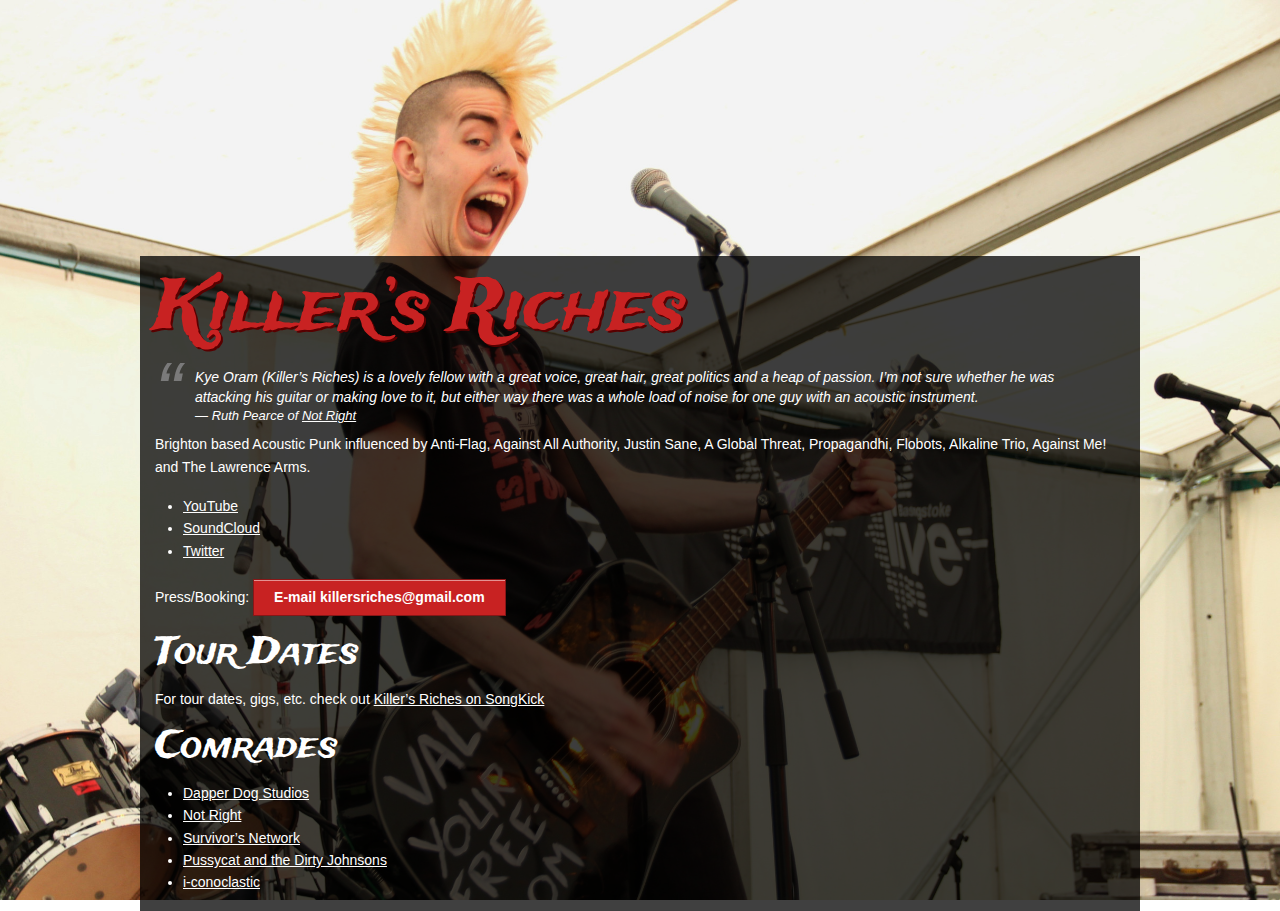
==== commit 106695e5: "herp" ====
--- a/_wwwroot/index.html
+++ b/_wwwroot/index.html
@@ -34,6 +34,15 @@
             <p>Press/Booking: <a href="mailto:killersriches@gmail.com" class="button">E-mail killersriches@gmail.com</a></p>
             <h2>Tour Dates</h2>
             <p>For tour dates, gigs, etc. check out <a href="http://www.songkick.com/artists/6362829-killers-riches">Killer&rsquo;s Riches on SongKick</a></p>
+
+            <h2>Comrades</h2>
+            <ul>
+                <li><a href="http://www.dapperdogstudios.com/">Dapper Dog Studios</a></li>
+                <li><a href="http://notrightpunk.com/">Not Right</a></li>
+                <li><a href="http://www.survivorsnetwork.org.uk/">Survivor&rsquo;s Network</a></li>
+                <li><a href="http://pussycatandthedirtyjohnsons.moonfruit.com/">Pussycat and the Dirty Johnsons</a></li>
+                <li><a href="http://www.i-conoclastic.co.uk/">i-conoclastic</a></li>
+            </ul>
 		</div>
 	</div>
 	<!-- Included JS Files (Uncompressed) -->
--- a/_wwwroot/stylesheets/app.css
+++ b/_wwwroot/stylesheets/app.css
@@ -153,7 +153,7 @@
 
 /* line 15, ../../../../../.gem/ruby/1.9.1/gems/zurb-foundation-3.2.5/scss/foundation/common/_typography.scss */
 h1, h2, h3, h4, h5, h6 {
-  font-family: "Trade Winds", cursive;
+  font-family: "Trade Winds", Georgia, serif;
   font-weight: normal;
   font-style: normal;
   color: #222222;
@@ -2792,7 +2792,7 @@
   position: absolute;
   top: 0;
   left: -20px;
-  background: url('/images/foundation/orbit/rotator-black.png?1361715230') no-repeat;
+  background: url('/_wwwroot/images/foundation/orbit/rotator-black.png?1361715230') no-repeat;
   z-index: 3;
 }
 /* line 27, ../../../../../.gem/ruby/1.9.1/gems/zurb-foundation-3.2.5/scss/foundation/components/modules/_orbit.scss */
@@ -2814,7 +2814,7 @@
 .orbit-wrapper span.mask.move {
   width: 40px;
   left: 0;
-  background: url('/images/foundation/orbit/timer-black.png?1361715230') repeat 0 0;
+  background: url('/_wwwroot/images/foundation/orbit/timer-black.png?1361715230') repeat 0 0;
 }
 /* line 32, ../../../../../.gem/ruby/1.9.1/gems/zurb-foundation-3.2.5/scss/foundation/components/modules/_orbit.scss */
 .orbit-wrapper span.pause {
@@ -2824,13 +2824,13 @@
   position: absolute;
   top: 0;
   left: 0;
-  background: url('/images/foundation/orbit/pause-black.png?1361715230') no-repeat;
+  background: url('/_wwwroot/images/foundation/orbit/pause-black.png?1361715230') no-repeat;
   z-index: 4;
   opacity: 0;
 }
 /* line 33, ../../../../../.gem/ruby/1.9.1/gems/zurb-foundation-3.2.5/scss/foundation/components/modules/_orbit.scss */
 .orbit-wrapper span.pause.active {
-  background: url('/images/foundation/orbit/pause-black.png?1361715230') no-repeat 0 -40px;
+  background: url('/_wwwroot/images/foundation/orbit/pause-black.png?1361715230') no-repeat 0 -40px;
 }
 /* line 35, ../../../../../.gem/ruby/1.9.1/gems/zurb-foundation-3.2.5/scss/foundation/components/modules/_orbit.scss */
 .orbit-wrapper .timer:hover span.pause, .orbit-wrapper .timer:focus span.pause, .orbit-wrapper span.pause.active {
@@ -2877,24 +2877,24 @@
 }
 /* line 48, ../../../../../.gem/ruby/1.9.1/gems/zurb-foundation-3.2.5/scss/foundation/components/modules/_orbit.scss */
 .orbit-wrapper .slider-nav span.right {
-  background: url('/images/foundation/orbit/right-arrow.png?1361715230');
+  background: url('/_wwwroot/images/foundation/orbit/right-arrow.png?1361715230');
   background-size: 100%;
   right: 0;
 }
 /* line 49, ../../../../../.gem/ruby/1.9.1/gems/zurb-foundation-3.2.5/scss/foundation/components/modules/_orbit.scss */
 .orbit-wrapper .slider-nav span.left {
-  background: url('/images/foundation/orbit/left-arrow.png?1361715230');
+  background: url('/_wwwroot/images/foundation/orbit/left-arrow.png?1361715230');
   background-size: 100%;
   left: 0;
 }
 
 /* line 54, ../../../../../.gem/ruby/1.9.1/gems/zurb-foundation-3.2.5/scss/foundation/components/modules/_orbit.scss */
 .lt-ie9 .orbit-wrapper .slider-nav span.right {
-  background: url('/images/foundation/orbit/right-arrow-small.png?1361715230');
+  background: url('/_wwwroot/images/foundation/orbit/right-arrow-small.png?1361715230');
 }
 /* line 55, ../../../../../.gem/ruby/1.9.1/gems/zurb-foundation-3.2.5/scss/foundation/components/modules/_orbit.scss */
 .lt-ie9 .orbit-wrapper .slider-nav span.left {
-  background: url('/images/foundation/orbit/left-arrow-small.png?1361715230');
+  background: url('/_wwwroot/images/foundation/orbit/left-arrow-small.png?1361715230');
 }
 
 /* Bullet Nav ---------------------- */
@@ -2915,7 +2915,7 @@
   cursor: pointer;
   color: #999999;
   text-indent: -9999px;
-  background: url('/images/foundation/orbit/bullets.jpg?1361715230') no-repeat 4px 0;
+  background: url('/_wwwroot/images/foundation/orbit/bullets.jpg?1361715230') no-repeat 4px 0;
   width: 13px;
   height: 12px;
   overflow: hidden;
@@ -6031,42 +6031,44 @@
     margin: 0;
   }
 }
-/* line 8, ../sass/app.scss */
+/* line 9, ../sass/app.scss */
 html {
   background: url(../images/kye.jpg) no-repeat center center fixed;
   background-size: cover;
   background-position: 100% 0%;
 }
 
-/* line 13, ../sass/app.scss */
+/* line 14, ../sass/app.scss */
 body {
   padding-top: 20%;
   background-color: transparent;
 }
-/* line 16, ../sass/app.scss */
+/* line 17, ../sass/app.scss */
 body div.main {
   background-color: rgba(0, 0, 0, 0.75);
   border-radius: 0px;
-  border: 10px solid white;
-}
-/* line 20, ../sass/app.scss */
+  border: 0px solid white;
+}
+/* line 21, ../sass/app.scss */
 body div.main ul {
   padding-left: 2em;
 }
-/* line 23, ../sass/app.scss */
+/* line 24, ../sass/app.scss */
 body div.main h1, body div.main h2, body div.main h3, body div.main h4, body div.main h5, body div.main li, body div.main p, body div.main cite, body div.main blockquote {
   color: white;
 }
-/* line 27, ../sass/app.scss */
+/* line 28, ../sass/app.scss */
 body div.main h1.title {
-  font-size: 98px;
-}
-/* line 31, ../sass/app.scss */
+  font-size: 72px;
+  color: #c82222;
+  text-shadow: 2px 2px 0px #580000;
+}
+/* line 34, ../sass/app.scss */
 body a, body a:visited {
   color: white;
   text-decoration: underline;
 }
-/* line 35, ../sass/app.scss */
+/* line 38, ../sass/app.scss */
 body blockquote {
   font-style: italic;
   margin: 0.25em 0;
@@ -6075,11 +6077,11 @@
   position: relative;
   border: 0;
 }
-/* line 43, ../sass/app.scss */
+/* line 46, ../sass/app.scss */
 body blockquote cite a, body blockquote cite a:visited {
   color: white;
 }
-/* line 48, ../sass/app.scss */
+/* line 51, ../sass/app.scss */
 body blockquote:before {
   display: block;
   content: "\201C";
@@ -6089,7 +6091,7 @@
   top: -30px;
   color: #7a7a7a;
 }
-/* line 57, ../sass/app.scss */
+/* line 60, ../sass/app.scss */
 body > footer {
   background-color: black;
   height: 100px;
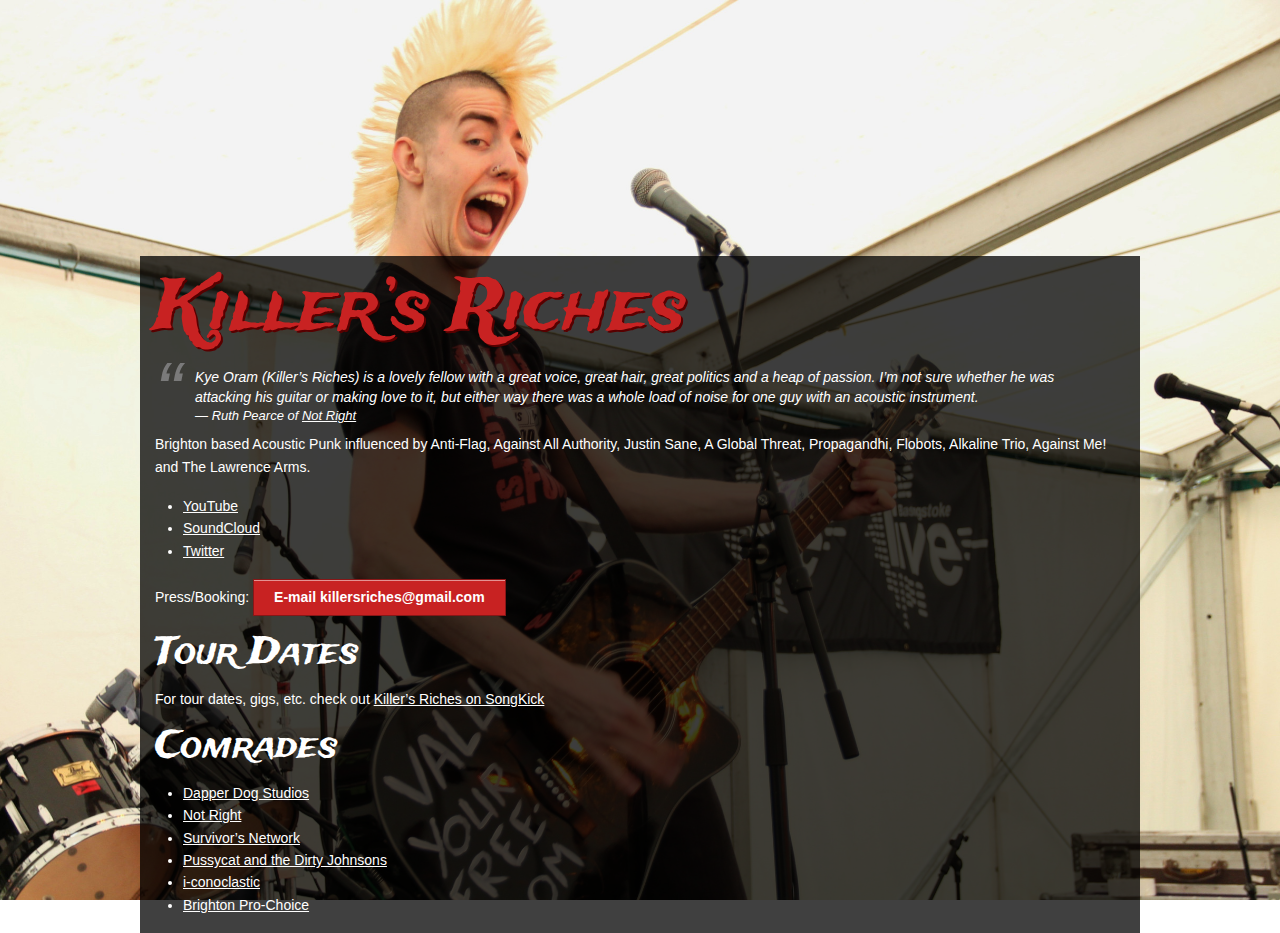
==== commit be842893: "BPC link" ====
--- a/_wwwroot/index.html
+++ b/_wwwroot/index.html
@@ -42,6 +42,7 @@
                 <li><a href="http://www.survivorsnetwork.org.uk/">Survivor&rsquo;s Network</a></li>
                 <li><a href="http://pussycatandthedirtyjohnsons.moonfruit.com/">Pussycat and the Dirty Johnsons</a></li>
                 <li><a href="http://www.i-conoclastic.co.uk/">i-conoclastic</a></li>
+                <li><a href="http://brightonprochoice.wordpress.com/">Brighton Pro-Choice</a></li>
             </ul>
 		</div>
 	</div>
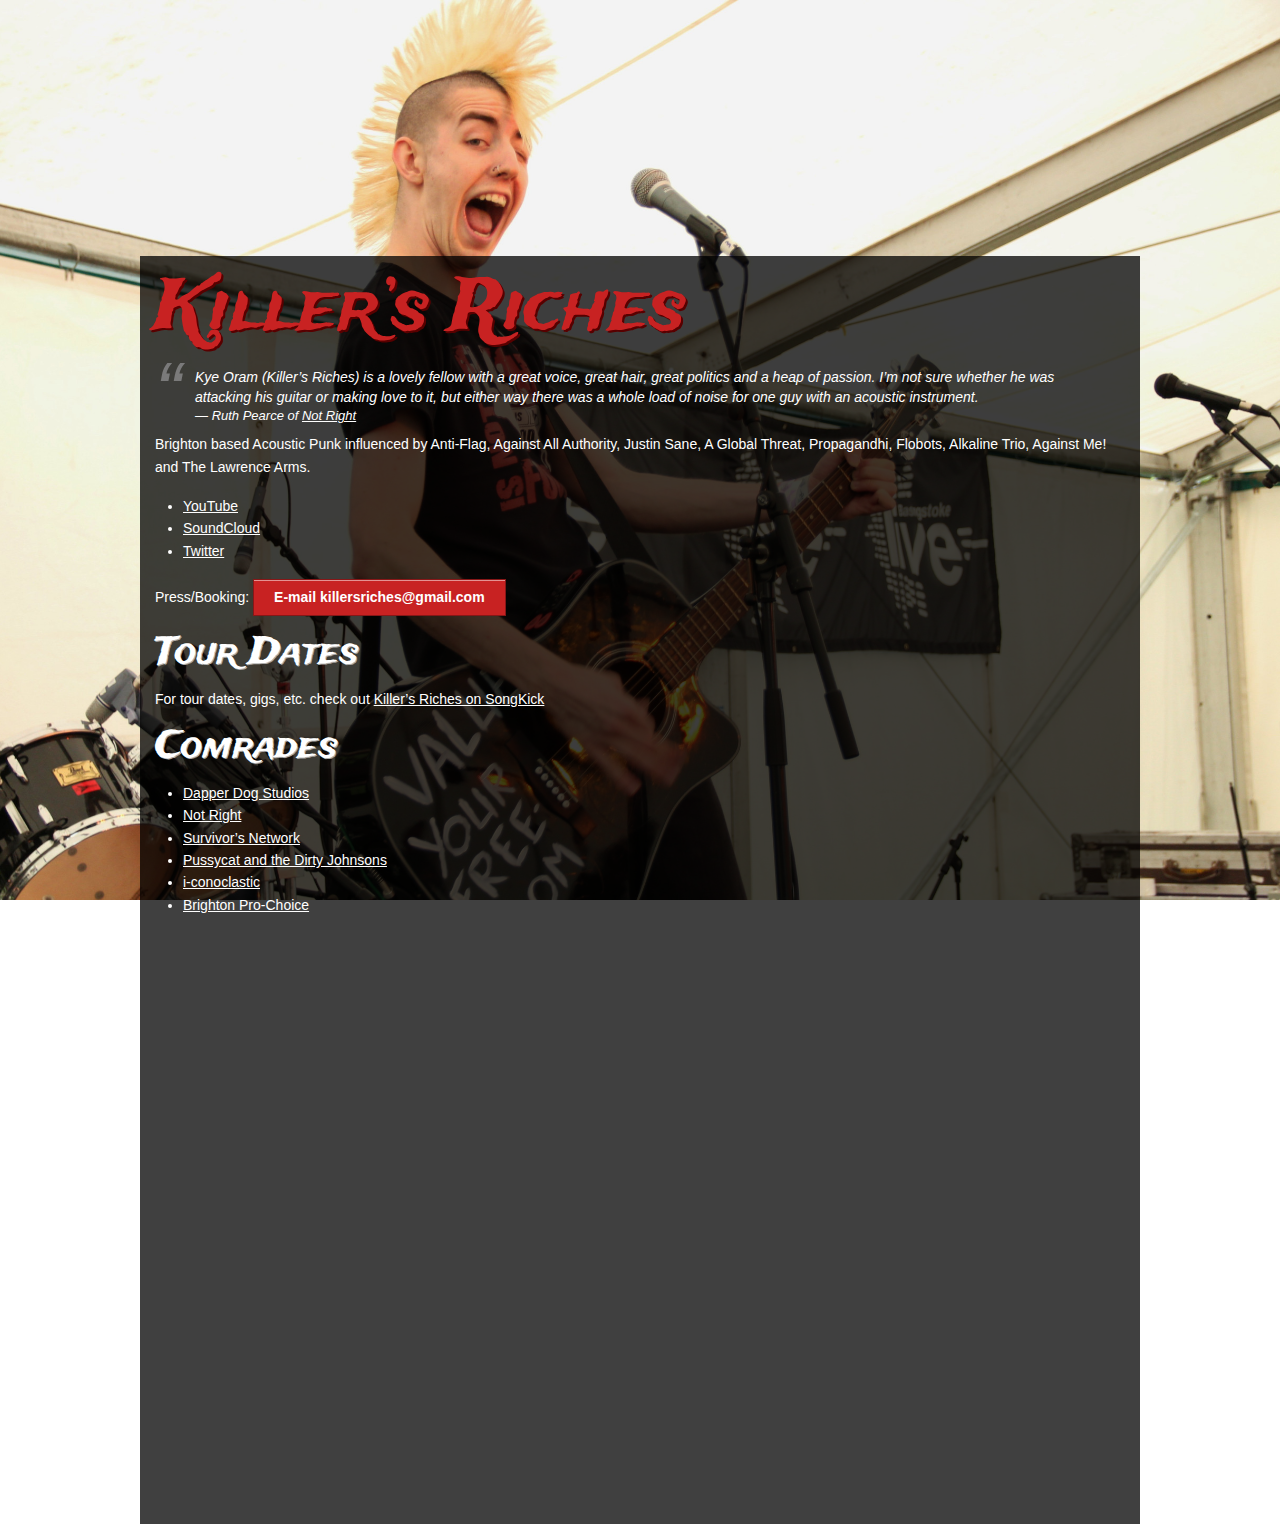
==== commit 324337bf: "embed" ====
--- a/_wwwroot/index.html
+++ b/_wwwroot/index.html
@@ -44,6 +44,9 @@
                 <li><a href="http://www.i-conoclastic.co.uk/">i-conoclastic</a></li>
                 <li><a href="http://brightonprochoice.wordpress.com/">Brighton Pro-Choice</a></li>
             </ul>
+            <div class="embed-container">
+                <iframe src="https://www.youtube.com/embed/VoAaLrx2vco" frameborder="0" allowfullscreen></iframe>
+            </div>
 		</div>
 	</div>
 	<!-- Included JS Files (Uncompressed) -->
--- a/_wwwroot/stylesheets/app.css
+++ b/_wwwroot/stylesheets/app.css
@@ -6047,28 +6047,51 @@
 body div.main {
   background-color: rgba(0, 0, 0, 0.75);
   border-radius: 0px;
+  padding-bottom: 15px;
   border: 0px solid white;
 }
-/* line 21, ../sass/app.scss */
+/* line 22, ../sass/app.scss */
 body div.main ul {
   padding-left: 2em;
 }
-/* line 24, ../sass/app.scss */
+/* line 25, ../sass/app.scss */
 body div.main h1, body div.main h2, body div.main h3, body div.main h4, body div.main h5, body div.main li, body div.main p, body div.main cite, body div.main blockquote {
   color: white;
 }
-/* line 28, ../sass/app.scss */
+/* line 29, ../sass/app.scss */
+body div.main h2, body div.main h3, body div.main h4 {
+  text-shadow: 1px 1px 0px #aaaaaa;
+}
+/* line 33, ../sass/app.scss */
 body div.main h1.title {
   font-size: 72px;
   color: #c82222;
   text-shadow: 2px 2px 0px #580000;
 }
-/* line 34, ../sass/app.scss */
+/* line 38, ../sass/app.scss */
+body div.main .embed-container {
+  position: relative;
+  padding-bottom: 56.25%;
+  /* 16/9 ratio */
+  padding-top: 30px;
+  /* IE6 workaround*/
+  height: 0;
+  overflow: hidden;
+}
+/* line 44, ../sass/app.scss */
+body div.main .embed-container iframe, body div.main .embed-container object, body div.main .embed-container embed {
+  position: absolute;
+  top: 0;
+  left: 0;
+  width: 100%;
+  height: 100%;
+}
+/* line 53, ../sass/app.scss */
 body a, body a:visited {
   color: white;
   text-decoration: underline;
 }
-/* line 38, ../sass/app.scss */
+/* line 57, ../sass/app.scss */
 body blockquote {
   font-style: italic;
   margin: 0.25em 0;
@@ -6077,11 +6100,11 @@
   position: relative;
   border: 0;
 }
-/* line 46, ../sass/app.scss */
+/* line 65, ../sass/app.scss */
 body blockquote cite a, body blockquote cite a:visited {
   color: white;
 }
-/* line 51, ../sass/app.scss */
+/* line 70, ../sass/app.scss */
 body blockquote:before {
   display: block;
   content: "\201C";
@@ -6091,7 +6114,7 @@
   top: -30px;
   color: #7a7a7a;
 }
-/* line 60, ../sass/app.scss */
+/* line 79, ../sass/app.scss */
 body > footer {
   background-color: black;
   height: 100px;
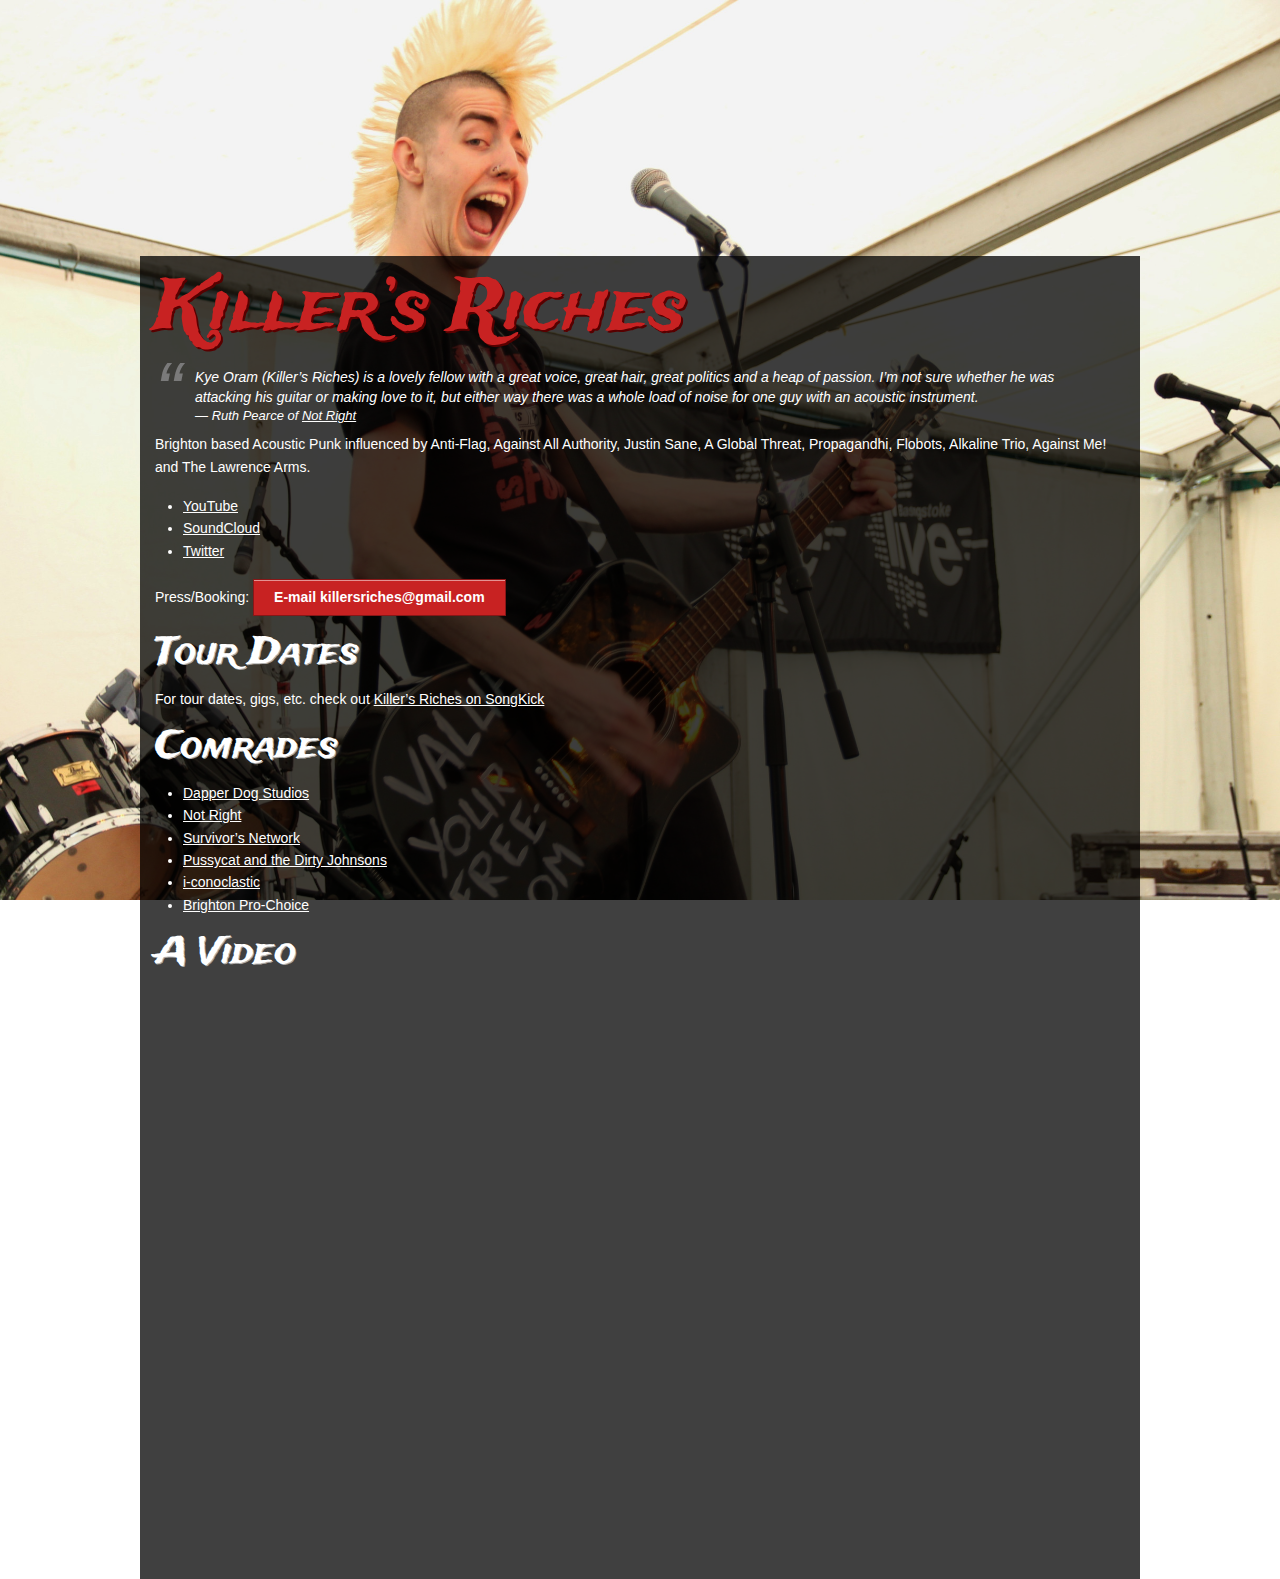
==== commit e9eb3e2b: "a video" ====
--- a/_wwwroot/index.html
+++ b/_wwwroot/index.html
@@ -44,6 +44,7 @@
                 <li><a href="http://www.i-conoclastic.co.uk/">i-conoclastic</a></li>
                 <li><a href="http://brightonprochoice.wordpress.com/">Brighton Pro-Choice</a></li>
             </ul>
+            <h2>A Video</h2>
             <div class="embed-container">
                 <iframe src="https://www.youtube.com/embed/VoAaLrx2vco" frameborder="0" allowfullscreen></iframe>
             </div>
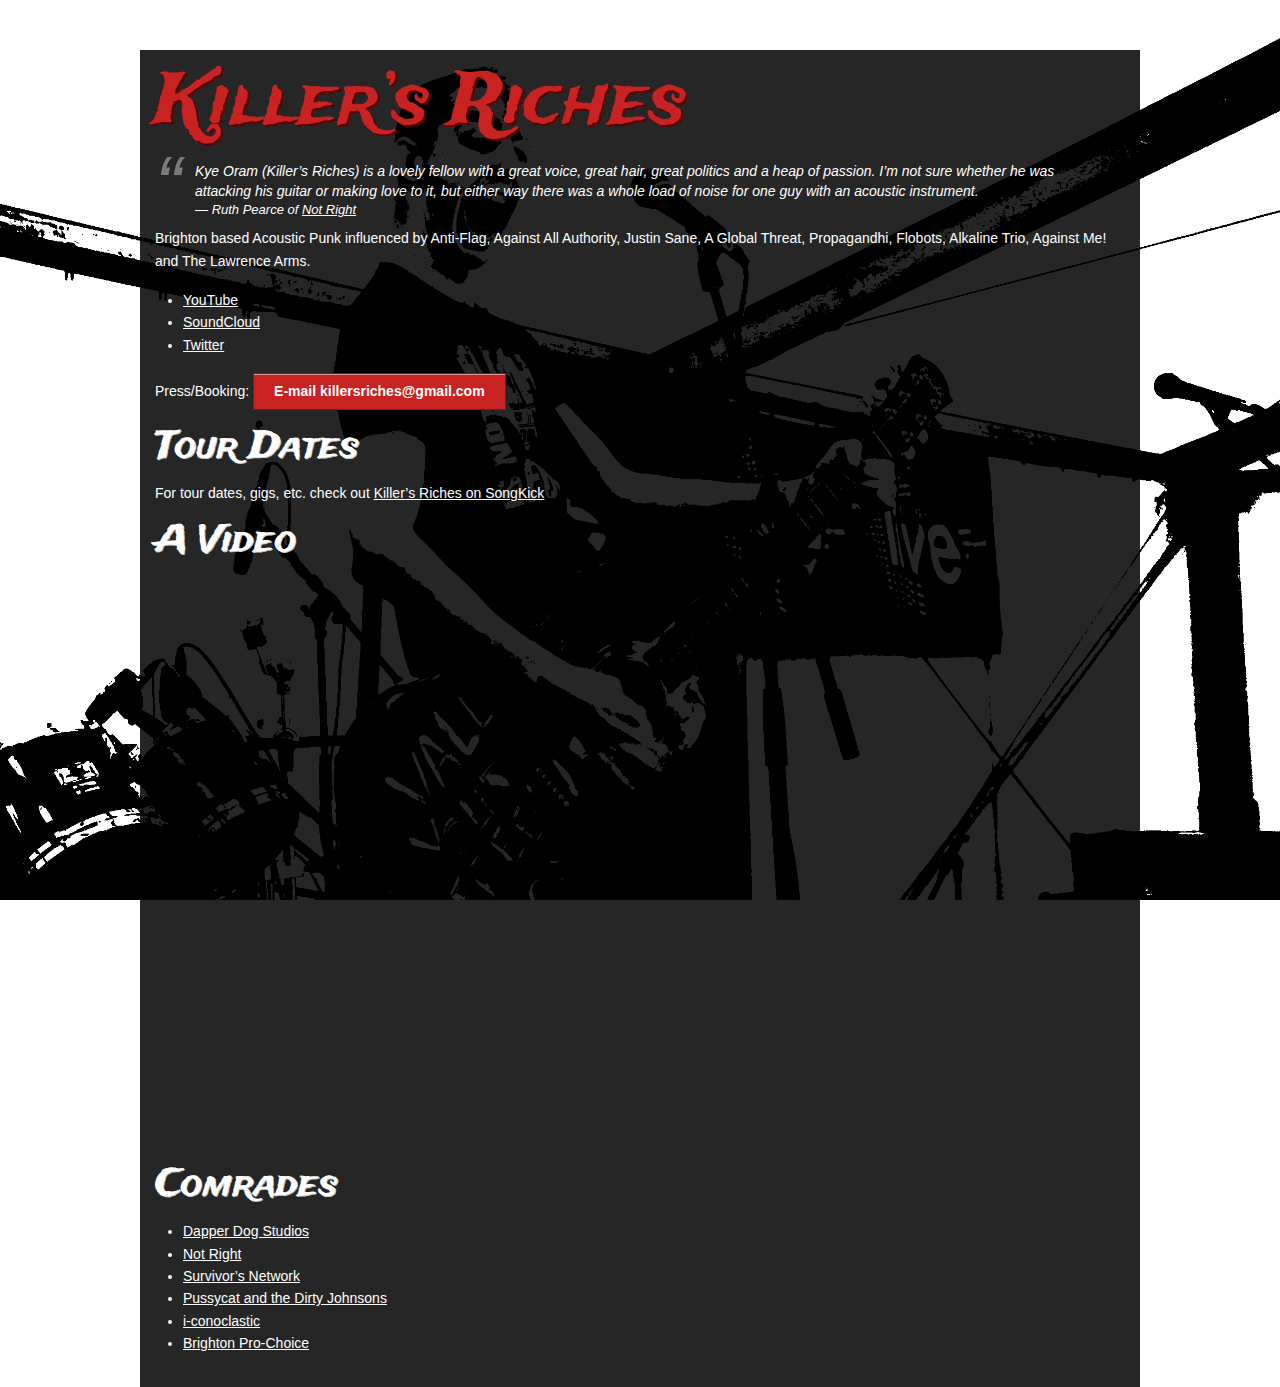
==== commit d9959474: "alt bg" ====
--- a/_wwwroot/index.html
+++ b/_wwwroot/index.html
@@ -35,6 +35,10 @@
             <h2>Tour Dates</h2>
             <p>For tour dates, gigs, etc. check out <a href="http://www.songkick.com/artists/6362829-killers-riches">Killer&rsquo;s Riches on SongKick</a></p>
 
+            <h2>A Video</h2>
+            <div class="embed-container">
+                <iframe src="https://www.youtube.com/embed/VoAaLrx2vco" frameborder="0" allowfullscreen></iframe>
+            </div>
             <h2>Comrades</h2>
             <ul>
                 <li><a href="http://www.dapperdogstudios.com/">Dapper Dog Studios</a></li>
@@ -44,10 +48,6 @@
                 <li><a href="http://www.i-conoclastic.co.uk/">i-conoclastic</a></li>
                 <li><a href="http://brightonprochoice.wordpress.com/">Brighton Pro-Choice</a></li>
             </ul>
-            <h2>A Video</h2>
-            <div class="embed-container">
-                <iframe src="https://www.youtube.com/embed/VoAaLrx2vco" frameborder="0" allowfullscreen></iframe>
-            </div>
 		</div>
 	</div>
 	<!-- Included JS Files (Uncompressed) -->
--- a/_wwwroot/stylesheets/app.css
+++ b/_wwwroot/stylesheets/app.css
@@ -6033,19 +6033,19 @@
 }
 /* line 9, ../sass/app.scss */
 html {
-  background: url(../images/kye.jpg) no-repeat center center fixed;
+  background: url(../images/kye2.jpg) no-repeat center center fixed;
   background-size: cover;
   background-position: 100% 0%;
 }
 
 /* line 14, ../sass/app.scss */
 body {
-  padding-top: 20%;
+  padding-top: 50px;
   background-color: transparent;
 }
 /* line 17, ../sass/app.scss */
 body div.main {
-  background-color: rgba(0, 0, 0, 0.75);
+  background-color: rgba(0, 0, 0, 0.85);
   border-radius: 0px;
   padding-bottom: 15px;
   border: 0px solid white;
@@ -6060,7 +6060,7 @@
 }
 /* line 29, ../sass/app.scss */
 body div.main h2, body div.main h3, body div.main h4 {
-  text-shadow: 1px 1px 0px #aaaaaa;
+  text-shadow: 1px 1px 0px #cccccc;
 }
 /* line 33, ../sass/app.scss */
 body div.main h1.title {
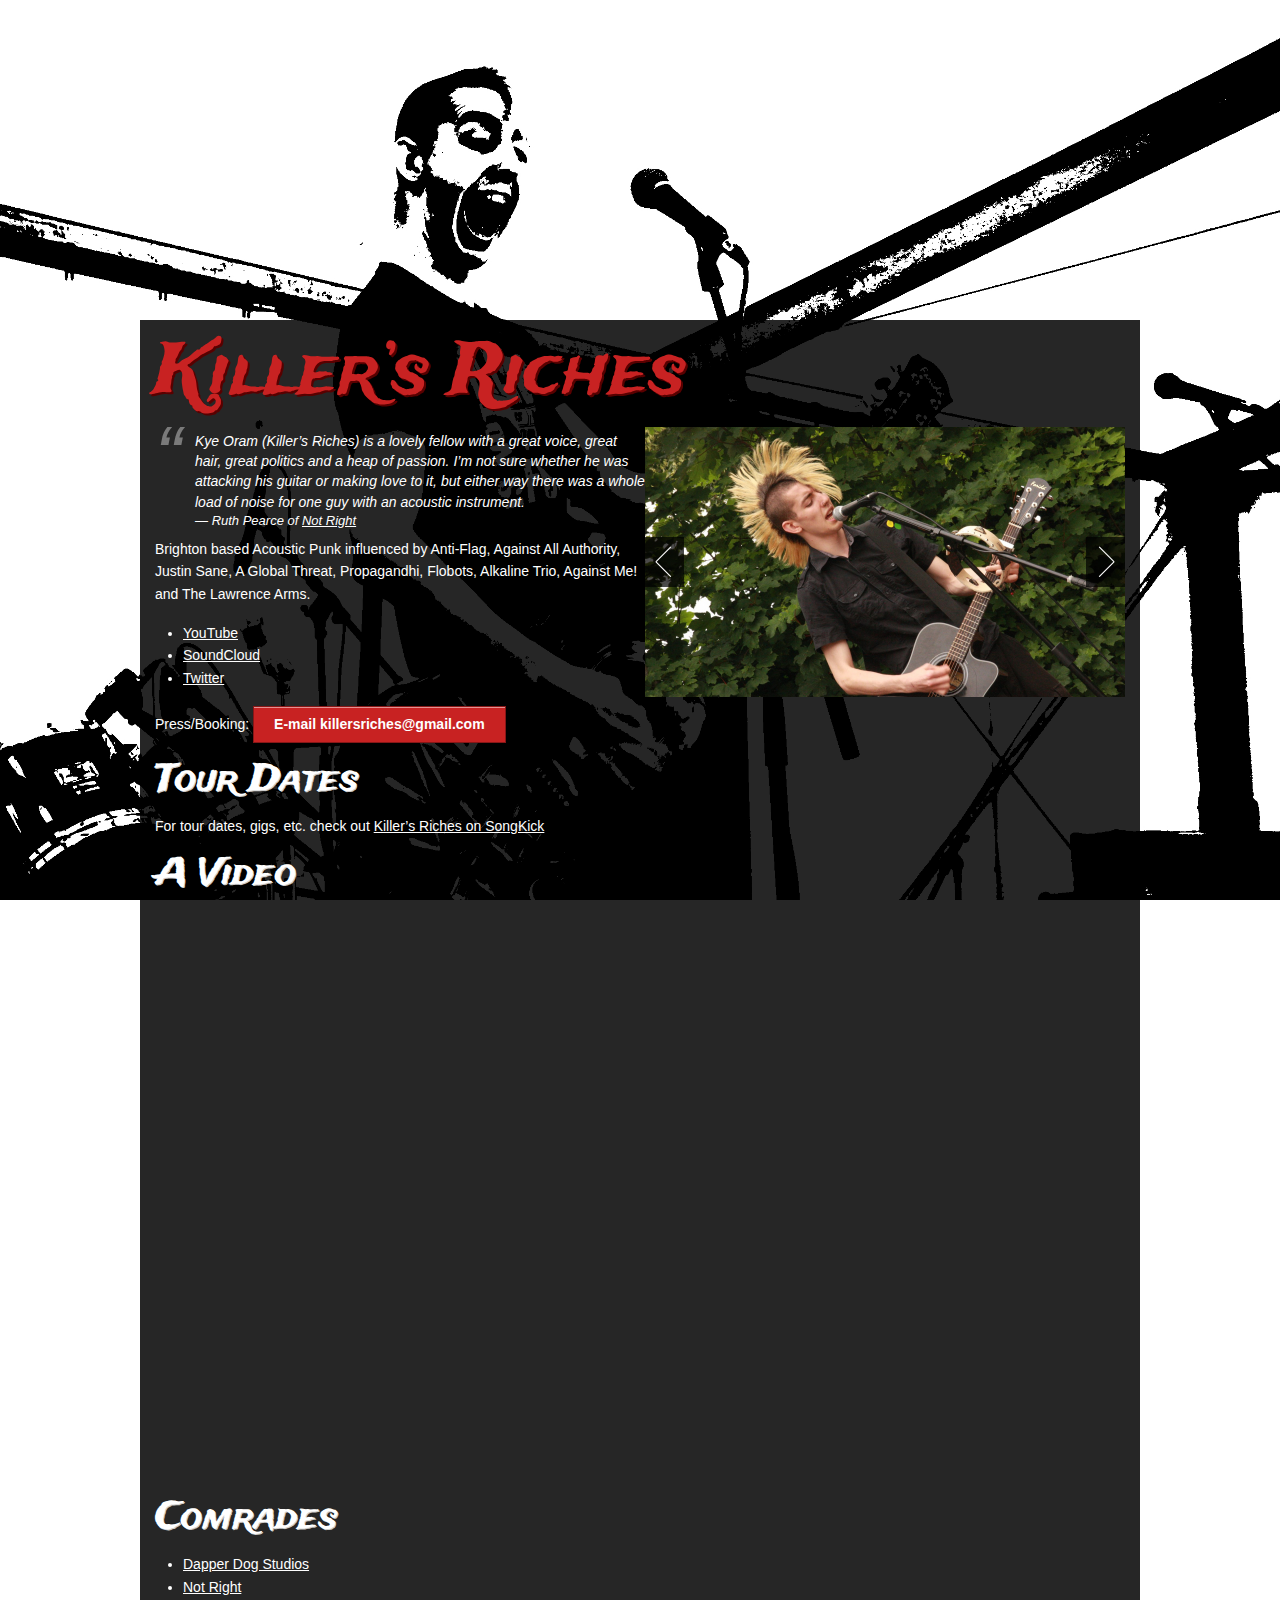
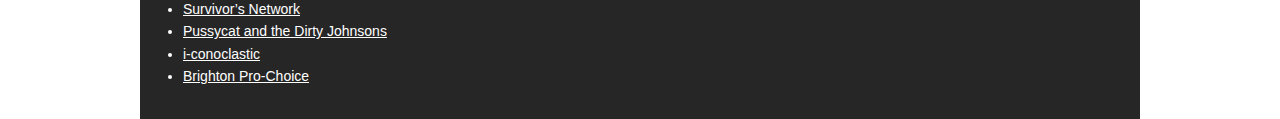
==== commit 14f7fa2c: "pics" ====
--- a/_wwwroot/index.html
+++ b/_wwwroot/index.html
@@ -14,7 +14,6 @@
     <link href='http://fonts.googleapis.com/css?family=Trade+Winds|Fredericka+the+Great|Jolly+Lodger|Alex+Brush|Special+Elite|Bowlby+One+SC' rel='stylesheet' type='text/css'>
 	<!-- Included CSS Files -->
 	<link rel="stylesheet" href="stylesheets/app.css">
-
 	<script src="javascripts/foundation/modernizr.foundation.js"></script>
 
 </head>
@@ -22,6 +21,16 @@
 	<div class="row">
 		<div class="twelve columns main">
             <h1 class="title">Killer&rsquo;s Riches</h1>
+            <div class="slide-wrapper">
+                <div id="featured">
+                    <img src="images/slideshow/0.jpg" alt="Killer's Riches" title="Killer's Riches"/>
+                    <img src="images/slideshow/1.jpg" alt="Killer's Riches" title="Killer's Riches"/>
+                    <img src="images/slideshow/2.jpg" alt="Killer's Riches" title="Killer's Riches"/>
+                    <img src="images/slideshow/3.jpg" alt="Killer's Riches" title="Killer's Riches"/>
+                    <img src="images/slideshow/4.jpg" alt="Killer's Riches" title="Killer's Riches"/>
+                    <img src="images/slideshow/5.jpg" alt="Killer's Riches" title="Killer's Riches"/>
+                </div>
+            </div>
             <blockquote>Kye Oram (Killer&rsquo;s Riches) is a lovely fellow with a great voice, great hair, great politics and a heap of passion. I’m not sure whether he was attacking his guitar or making love to it, but either way there was a whole load of noise for one guy with an acoustic instrument.
             <cite>Ruth Pearce of <a href="http://notrightpunk.com/">Not Right</a></cite>
             </blockquote>
@@ -52,45 +61,24 @@
 	</div>
 	<!-- Included JS Files (Uncompressed) -->
 	<script src="javascripts/foundation/jquery.js"></script>
-	
 	<script src="javascripts/foundation/jquery.cookie.js"></script>
-	
 	<script src="javascripts/foundation/jquery.foundation.buttons.js"></script>
-	
 	<script src="javascripts/foundation/jquery.foundation.tooltips.js"></script>
-	
 	<script src="javascripts/foundation/jquery.foundation.clearing.js"></script>
-	
 	<script src="javascripts/foundation/jquery.foundation.joyride.js"></script>
-	
 	<script src="javascripts/foundation/jquery.foundation.mediaQueryToggle.js"></script>
-	
 	<script src="javascripts/foundation/jquery.foundation.accordion.js"></script>
-	
 	<script src="javascripts/foundation/jquery.foundation.topbar.js"></script>
-	
 	<script src="javascripts/foundation/jquery.event.move.js"></script>
-	
 	<script src="javascripts/foundation/jquery.foundation.forms.js"></script>
-	
 	<script src="javascripts/foundation/jquery.foundation.reveal.js"></script>
-	
 	<script src="javascripts/foundation/jquery.foundation.alerts.js"></script>
-	
 	<script src="javascripts/foundation/jquery.foundation.orbit.js"></script>
-	
 	<script src="javascripts/foundation/jquery.placeholder.js"></script>
-	
 	<script src="javascripts/foundation/jquery.foundation.magellan.js"></script>
-	
 	<script src="javascripts/foundation/jquery.foundation.navigation.js"></script>
-	
 	<script src="javascripts/foundation/jquery.foundation.tabs.js"></script>
-	
 	<script src="javascripts/foundation/jquery.event.swipe.js"></script>
-	
-
-  <!-- Application Javascript, safe to override -->
-  <script src="javascripts/foundation/app.js"></script>
+    <script src="javascripts/foundation/app.js"></script>
 </body>
 </html>
--- a/_wwwroot/stylesheets/app.css
+++ b/_wwwroot/stylesheets/app.css
@@ -2792,7 +2792,7 @@
   position: absolute;
   top: 0;
   left: -20px;
-  background: url('/_wwwroot/images/foundation/orbit/rotator-black.png?1361715230') no-repeat;
+  background: url('../images/foundation/orbit/rotator-black.png?1361715230') no-repeat;
   z-index: 3;
 }
 /* line 27, ../../../../../.gem/ruby/1.9.1/gems/zurb-foundation-3.2.5/scss/foundation/components/modules/_orbit.scss */
@@ -2814,7 +2814,7 @@
 .orbit-wrapper span.mask.move {
   width: 40px;
   left: 0;
-  background: url('/_wwwroot/images/foundation/orbit/timer-black.png?1361715230') repeat 0 0;
+  background: url('../images/foundation/orbit/timer-black.png?1361715230') repeat 0 0;
 }
 /* line 32, ../../../../../.gem/ruby/1.9.1/gems/zurb-foundation-3.2.5/scss/foundation/components/modules/_orbit.scss */
 .orbit-wrapper span.pause {
@@ -2824,13 +2824,13 @@
   position: absolute;
   top: 0;
   left: 0;
-  background: url('/_wwwroot/images/foundation/orbit/pause-black.png?1361715230') no-repeat;
+  background: url('../images/foundation/orbit/pause-black.png?1361715230') no-repeat;
   z-index: 4;
   opacity: 0;
 }
 /* line 33, ../../../../../.gem/ruby/1.9.1/gems/zurb-foundation-3.2.5/scss/foundation/components/modules/_orbit.scss */
 .orbit-wrapper span.pause.active {
-  background: url('/_wwwroot/images/foundation/orbit/pause-black.png?1361715230') no-repeat 0 -40px;
+  background: url('../images/foundation/orbit/pause-black.png?1361715230') no-repeat 0 -40px;
 }
 /* line 35, ../../../../../.gem/ruby/1.9.1/gems/zurb-foundation-3.2.5/scss/foundation/components/modules/_orbit.scss */
 .orbit-wrapper .timer:hover span.pause, .orbit-wrapper .timer:focus span.pause, .orbit-wrapper span.pause.active {
@@ -2877,24 +2877,24 @@
 }
 /* line 48, ../../../../../.gem/ruby/1.9.1/gems/zurb-foundation-3.2.5/scss/foundation/components/modules/_orbit.scss */
 .orbit-wrapper .slider-nav span.right {
-  background: url('/_wwwroot/images/foundation/orbit/right-arrow.png?1361715230');
+  background: url('../images/foundation/orbit/right-arrow.png?1361715230');
   background-size: 100%;
   right: 0;
 }
 /* line 49, ../../../../../.gem/ruby/1.9.1/gems/zurb-foundation-3.2.5/scss/foundation/components/modules/_orbit.scss */
 .orbit-wrapper .slider-nav span.left {
-  background: url('/_wwwroot/images/foundation/orbit/left-arrow.png?1361715230');
+  background: url('../images/foundation/orbit/left-arrow.png?1361715230');
   background-size: 100%;
   left: 0;
 }
 
 /* line 54, ../../../../../.gem/ruby/1.9.1/gems/zurb-foundation-3.2.5/scss/foundation/components/modules/_orbit.scss */
 .lt-ie9 .orbit-wrapper .slider-nav span.right {
-  background: url('/_wwwroot/images/foundation/orbit/right-arrow-small.png?1361715230');
+  background: url('../images/foundation/orbit/right-arrow-small.png?1361715230');
 }
 /* line 55, ../../../../../.gem/ruby/1.9.1/gems/zurb-foundation-3.2.5/scss/foundation/components/modules/_orbit.scss */
 .lt-ie9 .orbit-wrapper .slider-nav span.left {
-  background: url('/_wwwroot/images/foundation/orbit/left-arrow-small.png?1361715230');
+  background: url('../images/foundation/orbit/left-arrow-small.png?1361715230');
 }
 
 /* Bullet Nav ---------------------- */
@@ -2915,7 +2915,7 @@
   cursor: pointer;
   color: #999999;
   text-indent: -9999px;
-  background: url('/_wwwroot/images/foundation/orbit/bullets.jpg?1361715230') no-repeat 4px 0;
+  background: url('../images/foundation/orbit/bullets.jpg?1361715230') no-repeat 4px 0;
   width: 13px;
   height: 12px;
   overflow: hidden;
@@ -6040,7 +6040,7 @@
 
 /* line 14, ../sass/app.scss */
 body {
-  padding-top: 50px;
+  padding-top: 25%;
   background-color: transparent;
 }
 /* line 17, ../sass/app.scss */
@@ -6055,7 +6055,8 @@
   padding-left: 2em;
 }
 /* line 25, ../sass/app.scss */
-body div.main h1, body div.main h2, body div.main h3, body div.main h4, body div.main h5, body div.main li, body div.main p, body div.main cite, body div.main blockquote {
+body div.main P
+h1, body div.main h2, body div.main h3, body div.main h4, body div.main h5, body div.main li, body div.main p, body div.main cite, body div.main blockquote {
   color: white;
 }
 /* line 29, ../sass/app.scss */
@@ -6086,12 +6087,23 @@
   width: 100%;
   height: 100%;
 }
-/* line 53, ../sass/app.scss */
+/* line 52, ../sass/app.scss */
+body div.main div.slide-wrapper {
+  max-width: 480px;
+  float: right;
+  overflow: hidden;
+  display: block;
+}
+/* line 58, ../sass/app.scss */
+body div.main div.slide-wrapper div.featured img {
+  width: 100%;
+}
+/* line 64, ../sass/app.scss */
 body a, body a:visited {
   color: white;
   text-decoration: underline;
 }
-/* line 57, ../sass/app.scss */
+/* line 68, ../sass/app.scss */
 body blockquote {
   font-style: italic;
   margin: 0.25em 0;
@@ -6100,11 +6112,11 @@
   position: relative;
   border: 0;
 }
-/* line 65, ../sass/app.scss */
+/* line 76, ../sass/app.scss */
 body blockquote cite a, body blockquote cite a:visited {
   color: white;
 }
-/* line 70, ../sass/app.scss */
+/* line 81, ../sass/app.scss */
 body blockquote:before {
   display: block;
   content: "\201C";
@@ -6114,7 +6126,7 @@
   top: -30px;
   color: #7a7a7a;
 }
-/* line 79, ../sass/app.scss */
+/* line 90, ../sass/app.scss */
 body > footer {
   background-color: black;
   height: 100px;
